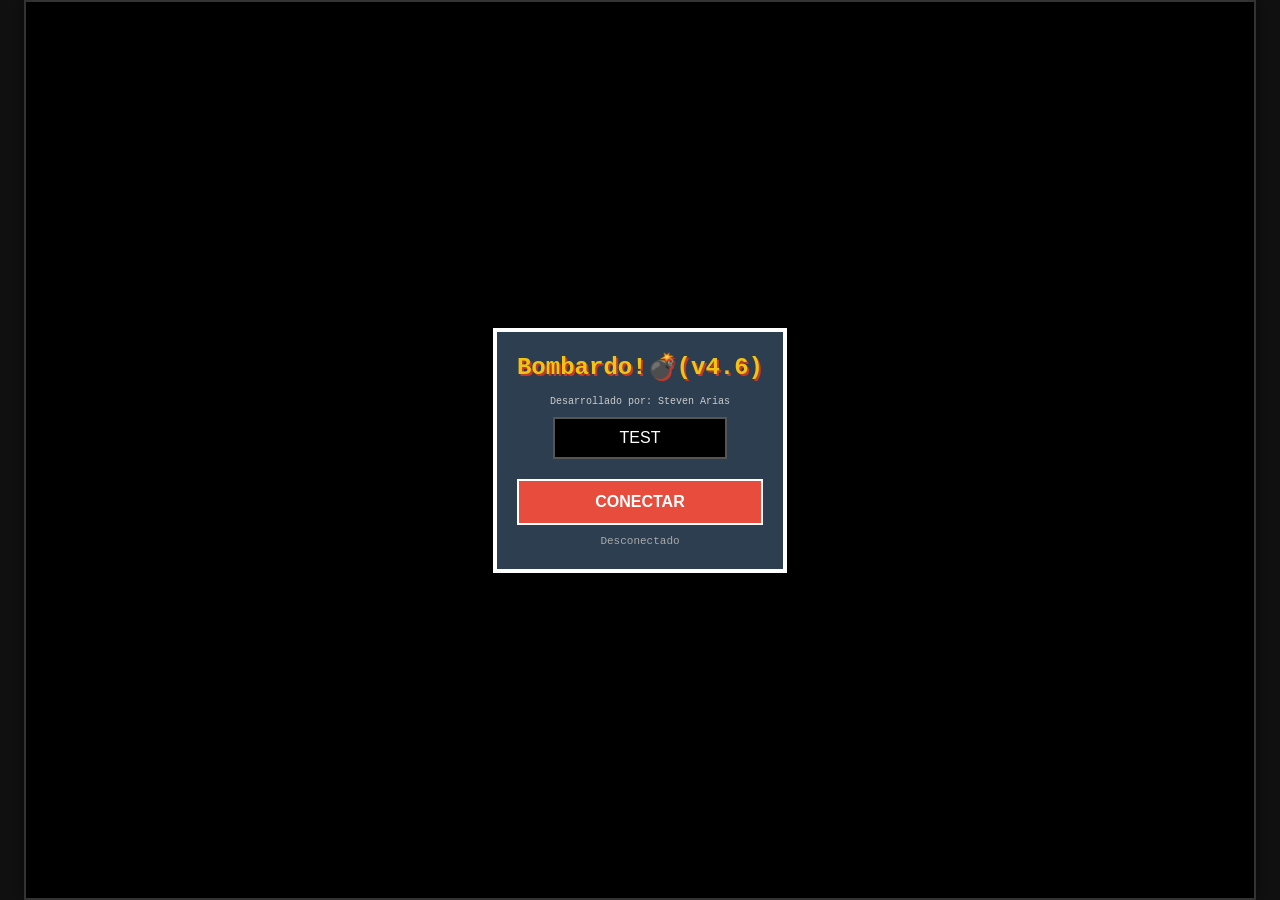
==== index.html @ a9475442 "Add player profiles and color selection to lobby Introduces a player profile editor in the lobby, al" ====
<!DOCTYPE html>
<html lang="es">
<head>
    <meta charset="UTF-8">
    <meta name="viewport" content="width=device-width, initial-scale=1.0, maximum-scale=1.0, user-scalable=no, viewport-fit=cover">
    <title>Bombardo v4.6</title>
    <style>
        /* --- LAYOUT PRINCIPAL --- */
        body {
            margin: 0; padding: 0; background-color: #111;
            height: 100vh; width: 100vw;
            display: flex; flex-direction: column; align-items: center; justify-content: center;
            overflow: hidden; touch-action: none; font-family: 'Courier New', monospace;
            user-select: none; -webkit-user-select: none;
        }

        /* HUD JUEGO (BARRA SUPERIOR) */
        #hud { 
            display: none; /* Se activa con JS display:flex */
            width: 100%;
            max-width: 480px; /* Mismo ancho que el juego */
            justify-content: space-between;
            align-items: center;
            padding: 4px 0;
            margin-bottom: 4px; /* Separación del canvas */
            background-color: #1a1a1a;
            box-sizing: border-box;
            border-bottom: 2px solid #333;
        }

        .score-box { 
            background: #2c3e50; 
            padding: 6px 2px; 
            color: white; 
            font-weight: bold; 
            border: 1px solid #444; 
            font-size: 10px; /* Ajustado para nombres de 5 letras */
            text-shadow: 1px 1px 0 #000; 
            margin: 0 2px;
            text-align: center;
            flex: 1; /* Repartir espacio equitativamente */
            white-space: nowrap;
            overflow: hidden;
            border-radius: 4px;
        }
        
        /* Caja del Timer fija para que no baile */
        #timer-box { 
            color: #fff; 
            border: 1px solid #f1c40f; 
            flex: 0 0 50px; /* Ancho fijo */
            background: #222;
        }

        /* CONTENEDOR DEL JUEGO */
        #game-viewport {
            position: relative; background: #000;
            box-shadow: 0 0 20px rgba(0,0,0,0.5); 
            width: 480px; height: 352px; /* 15x11 tiles de 32px */
            flex-shrink: 1; display: flex; justify-content: center; align-items: center;
            overflow: hidden;
            border: 2px solid #333;
        }
        
        /* FIX PIXEL ART */
        canvas { 
            display: block; width: 100%; height: 100%;
            image-rendering: pixelated;
            image-rendering: crisp-edges;
        }
        
        /* --- UI --- */
        .screen-layer {
            position: absolute; top: 0; left: 0; width: 100%; height: 100%;
            display: flex; flex-direction: column; align-items: center; justify-content: center;
            background: rgba(0, 0, 0, 0.9); z-index: 100;
        }
        
        .panel { 
            background: #2c3e50; border: 4px solid #fff; padding: 20px; 
            text-align: center; min-width: 280px; box-sizing: border-box; 
            box-shadow: 0 10px 20px rgba(0,0,0,0.5);
        }
        h1 { color: #f1c40f; margin: 0 0 15px 0; font-size: 24px; text-shadow: 2px 2px #c0392b; }
        
        input { 
            padding: 10px; background: #000; color: #fff; border: 2px solid #555; 
            text-align: center; display: block; margin: 0 auto 15px auto; 
            width: 150px; text-transform: uppercase; font-size: 16px; 
        }
        
        button { 
            padding: 12px 20px; background: #e74c3c; color: white; border: 2px solid #fff; 
            font-weight: bold; width: 100%; font-size: 16px; cursor: pointer; margin-top: 5px; 
        }
        button:active { transform: scale(0.95); background: #c0392b; }
        button:disabled { background: #555; color: #888; border-color: #555; cursor: not-allowed; transform: none; }
        
        #btnReady { background: #2ecc71; margin-top: 10px; }
        #btnReady.is-ready { background: #7f8c8d; }

        #login-log { font-size: 11px; color: #aaa; margin-top: 10px; min-height: 14px; }

        /* LOBBY */
        .lobby-grid { display: grid; grid-template-columns: 1fr 1fr; gap: 10px; margin-bottom: 15px; }
        .player-slot { 
            background: #333; padding: 10px; border: 2px solid #555; 
            color: #777; font-size: 12px; font-weight: bold; text-shadow: 1px 1px 0 #000;
            display: flex; flex-direction: column; align-items: center; justify-content: center;
            position: relative;
        }
        .player-slot.active { border-color: #fff; color: #fff; }
        .ready-badge {
            position: absolute; bottom: 2px; right: 2px; font-size: 14px; color: #2ecc71;
            display: none; text-shadow: 0 0 2px #000;
        }
        .player-slot.ready .ready-badge { display: block; }
        
        /* COLORES DE UI ACTUALIZADOS - Paleta de Jugadores */
        .player-slot.p1.active { background: #ac3232; } 
        .player-slot.p2.active { background: #3498db; } 
        .player-slot.p3.active { background: #f1c40f; } 
        .player-slot.p4.active { background: #9b59b6; } 

        /* PERFIL */
        #profile-editor {
            background: #34495e; padding: 10px; margin-bottom: 15px; border: 1px dashed #7f8c8d;
            transition: opacity 0.3s;
        }
        #profile-editor.locked { opacity: 0.5; pointer-events: none; }

        .color-palette { display: flex; justify-content: center; gap: 5px; margin-top: 5px; }
        .color-btn { width: 24px; height: 24px; border: 2px solid #000; cursor: pointer; transition: transform 0.1s; }
        .color-btn:hover { transform: scale(1.1); }
        .color-btn.selected { border-color: #fff; box-shadow: 0 0 5px #fff; transform: scale(1.2); z-index: 2; }
        .color-btn.taken { opacity: 0.2; cursor: not-allowed; border-color: #555; transform: scale(0.8); }

        /* OVERLAY */
        #game-over-overlay {
            position: absolute; top: 0; left: 0; width: 100%; height: 100%;
            background: rgba(0,0,0,0.8); display: flex; flex-direction: column;
            align-items: center; justify-content: center; z-index: 50;
        }

        /* CONTROLES */
        #gamepad-area {
            display: none; width: 100%; min-height: 240px; 
            background: #1a1a1a; border-top: 4px solid #333;
            flex-direction: row; justify-content: space-between; align-items: flex-start;
            padding: 20px 30px; padding-bottom: max(20px, env(safe-area-inset-bottom));
            box-sizing: border-box; flex-shrink: 0;
        }
        .gp-btn { 
            position: absolute; background-image: url('sprites.png'); 
            background-repeat: no-repeat; image-rendering: pixelated; 
        }
        .gp-btn:active { filter: brightness(1.2); transform: scale(0.95); }
        .d-pad { position: relative; width: 180px; height: 180px; }
        .arrow-btn { width: 64px; height: 64px; background-size: 448px 256px; background-position: -128px -192px; }
        #btn-up { left: 58px; top: 0; } 
        #btn-down { left: 58px; bottom: 0; transform: rotate(180deg); }
        #btn-left { left: 0; top: 58px; transform: rotate(-90deg); } 
        #btn-right { right: 0; top: 58px; transform: rotate(90deg); }
        #action-wrapper { position: relative; width: 120px; height: 120px; display: flex; justify-content: center; align-items: center; margin-top: 20px; }
        #action-btn { position: relative; width: 80px; height: 80px; background-size: 560px 320px; background-position: -160px -80px; background-color: #c0392b; border-radius: 50%; border: 4px solid rgba(255,255,255,0.2); box-shadow: 0 8px 0 #000; }
        #action-btn:active { box-shadow: 0 4px 0 #000; transform: translateY(4px); }

    </style>
</head>
<body>

    <!-- HUD JUEGO (Mellado y reubicado encima del viewport) -->
    <div id="hud" style="display:none;">
        <div id="timer-box" class="score-box">120</div>
        <div id="p1-score" class="score-box">P1: 0</div>
        <div id="p2-score" class="score-box">P2: 0</div>
        <div id="p3-score" class="score-box" style="display:none;">P3: 0</div>
        <div id="p4-score" class="score-box" style="display:none;">P4: 0</div>
    </div>

    <div id="game-viewport">
        <canvas id="gameCanvas"></canvas>
        
        <div id="game-over-overlay" style="display:none;">
            <h1 id="winner-text" style="font-size: 40px; color: #f1c40f;">GANADOR</h1>
            <p id="winner-reason" style="color: white; margin-top:0;">...</p>
            <button onclick="location.reload()" style="width: auto; padding: 10px 30px;">REINICIAR</button>
        </div>

        <div id="screen-loading" class="screen-layer">
            <h1 style="color:white;">CARGANDO...</h1>
        </div>

        <div id="screen-login" class="screen-layer" style="display:none;">
            <div class="panel">
                <h1>Bombardo!💣(v4.6)</h1>
                <div style="font-size:10px; margin-bottom:10px; color:#ccc;">Desarrollado por: Steven Arias</div>
                <input type="text" id="roomInput" placeholder="ID SALA" value="TEST" maxlength="6">
                <button id="btnConnect" onclick="connectToServer()">CONECTAR</button>
                <div id="login-log">Desconectado</div>
            </div>
        </div>

        <div id="screen-lobby" class="screen-layer" style="display:none;">
            <div class="panel">
                <h1 style="font-size:20px; margin-bottom: 5px;">SALA DE ESPERA</h1>
                
                <div id="profile-editor">
                    <div style="font-size: 10px; color: #ccc; margin-bottom: 5px;">MI PERFIL</div>
                    <input type="text" id="my-name-input" placeholder="NOMBRE" maxlength="5" style="width: 100px; padding: 5px; margin-bottom: 5px;">
                    <div class="color-palette" id="color-palette"></div>
                </div>

                <button id="btnReady" onclick="toggleReady()">¡ESTOY LISTO!</button>

                <div class="lobby-grid" style="margin-top:15px;">
                    <div id="slot-1" class="player-slot">P1 (HOST)<span class="ready-badge">✔</span></div>
                    <div id="slot-2" class="player-slot">P2: ...<span class="ready-badge">✔</span></div>
                    <div id="slot-3" class="player-slot">P3: ...<span class="ready-badge">✔</span></div>
                    <div id="slot-4" class="player-slot">P4: ...<span class="ready-badge">✔</span></div>
                </div>
                
                <button id="btnStartGame" onclick="hostStartGame()" disabled style="display:none; background:#f1c40f; color:#000;">INICIAR PARTIDA</button>
                <div style="font-size:10px; margin-top:10px; color:#aaa;" id="lobby-msg">Esperando al Host...</div>
            </div>
        </div>
    </div>

    <div id="gamepad-area">
        <div class="d-pad">
            <div id="btn-up" class="gp-btn arrow-btn"></div>
            <div id="btn-down" class="gp-btn arrow-btn"></div>
            <div id="btn-left" class="gp-btn arrow-btn"></div>
            <div id="btn-right" class="gp-btn arrow-btn"></div>
        </div>
        <div id="action-wrapper">
            <div id="action-btn" class="gp-btn"></div>
        </div>
    </div>

<script>
// --- CONFIGURACIÓN ---
const CONFIG = { 
    TILE: 32, COLS: 15, ROWS: 11, 
    WIDTH: 480, HEIGHT: 352, 
    SPEED: 2, 
    BRICK_DENSITY: 0.6, 
    BOMB_RANGE: 2, MAX_BOMBS: 2,
    WIN_SCORE: 3, 
    ROUND_TIME: 120
};

// Coordenadas Sprites
const SPRITES = {
    WALL_SOLID: {x:0, y:0}, WALL_BRICK: {x:1, y:0}, 
    FLOOR: {x:0, y:1}, // <-- COORDENADA AJUSTADA SEGÚN SOLICITUD
    BOMB_IDLE: [{x:0, y:2}, {x:1, y:2}], 
    EXPLOSION_CENTER: {x:2, y:2}, EXPLOSION_MID: {x:0, y:3}, EXPLOSION_END: {x:1, y:3}, 
    CHAR: {
        IDLE_DOWN: [{x:3, y:0}], WALK_DOWN: [{x:4, y:0}, {x:3, y:0}, {x:5, y:0}], 
        IDLE_SIDE: [{x:6, y:0}], WALK_SIDE: [{x:3, y:1}, {x:4, y:1}, {x:5, y:1}], 
        IDLE_UP: [{x:3, y:2}], WALK_UP: [{x:4, y:2}, {x:3, y:2}, {x:5, y:2}], 
        DIE: [{x:6, y:2}, {x:3, y:3}, {x:4, y:3}, {x:5, y:3}]  
    }
};

// Configuración ICE ampliada para mejorar conectividad
const ICE_SERVERS = {
    iceServers: [
        { urls: 'stun:stun.l.google.com:19302' },
        { urls: 'stun:stun1.l.google.com:19302' },
        { urls: 'stun:stun2.l.google.com:19302' },
        { urls: 'stun:stun3.l.google.com:19302' },
        { urls: 'stun:stun4.l.google.com:19302' },
    ]
};

// Paleta de Colores
const PALETTE = [
    { name: 'Red', hex: '#ac3232', filter: 'none' }, // Original
    { name: 'Blue', hex: '#3498db', filter: 'hue-rotate(210deg) brightness(1.2)' },
    { name: 'Green', hex: '#2ecc71', filter: 'hue-rotate(120deg) brightness(1.2)' },
    { name: 'Yellow', hex: '#f1c40f', filter: 'hue-rotate(60deg) brightness(1.5)' },
    { name: 'Purple', hex: '#9b59b6', filter: 'hue-rotate(290deg) brightness(1.1)' },
    { name: 'Cyan', hex: '#00cec9', filter: 'hue-rotate(180deg) brightness(1.3)' }
];

// --- CARGA Y CACHÉ DE ASSETS ---
const assets = { 
    spritesheet: new Image(), 
    coloredSheets: [], 
    loaded: false 
};

function loadAssets() {
    assets.spritesheet.src = 'sprites.png';
    assets.spritesheet.onload = () => { 
        generateColoredSprites();
        assets.loaded = true; 
        console.log("Sprites y caché generados.");
        showLoginScreen(); 
    };
    assets.spritesheet.onerror = () => {
        console.warn("Error sprites.");
        assets.loaded = false;
        showLoginScreen();
    };
}

// CACHÉ DE SPRITES
function generateColoredSprites() {
    PALETTE.forEach((pal, idx) => {
        const c = document.createElement('canvas');
        c.width = assets.spritesheet.width;
        c.height = assets.spritesheet.height;
        const ctx = c.getContext('2d');
        ctx.imageSmoothingEnabled = false; 
        if (pal.filter !== 'none') ctx.filter = pal.filter;
        ctx.drawImage(assets.spritesheet, 0, 0);
        assets.coloredSheets[idx] = c;
    });
}

function showLoginScreen() {
    document.getElementById('screen-loading').style.display = 'none';
    document.getElementById('screen-login').style.display = 'flex';
    init(); 
    initUI();
}

// --- ESTADO ---
let mapGrid = [];
let bombs = []; 
let explosions = []; 
const TILE_TYPE = { EMPTY: 0, WALL: 1, BRICK: 2, BOMB: 3 };

const state = {
    status: 'LOGIN', 
    input: { x: 0, y: 0, active: false },
    localPlayer: null,
    players: {}, 
    lobbyPlayers: {}, 
    frame: 0,
    scores: { 1:0, 2:0, 3:0, 4:0 },
    processingDeath: false,
    winner: null,
    timeLeft: CONFIG.ROUND_TIME
};

let myProfile = { name: '', colorIdx: 0, isReady: false };

function initUI() {
    const nameInput = document.getElementById('my-name-input');
    nameInput.replaceWith(nameInput.cloneNode(true));
    document.getElementById('my-name-input').addEventListener('input', (e) => {
        if(myProfile.isReady) return; 
        myProfile.name = e.target.value.toUpperCase();
        if(net.id) sendProfileUpdate(); 
    });
    updatePaletteUI();
}

function updatePaletteUI() {
    const takenColors = new Set();
    for (let pid in state.lobbyPlayers) {
        if (parseInt(pid) !== net.id) {
            takenColors.add(state.lobbyPlayers[pid].colorIdx);
        }
    }

    const container = document.getElementById('color-palette');
    container.innerHTML = '';
    
    PALETTE.forEach((col, idx) => {
        const d = document.createElement('div');
        d.className = 'color-btn';
        d.style.backgroundColor = col.hex;
        
        if (idx === myProfile.colorIdx) d.classList.add('selected');
        
        if (takenColors.has(idx)) {
            d.classList.add('taken');
        } else {
            d.onclick = () => {
                if(!myProfile.isReady) setLocalColor(idx);
            };
        }
        container.appendChild(d);
    });
}

function setLocalColor(idx) {
    for (let pid in state.lobbyPlayers) {
        if (parseInt(pid) !== net.id && state.lobbyPlayers[pid].colorIdx === idx) return;
    }
    myProfile.colorIdx = idx;
    updatePaletteUI();
    if(net.id) sendProfileUpdate();
}

function toggleReady() {
    if(!net.id) return;
    if(net.id === 1) return;

    myProfile.isReady = !myProfile.isReady;
    
    const btn = document.getElementById('btnReady');
    const editor = document.getElementById('profile-editor');
    
    if(myProfile.isReady) {
        btn.innerText = "CANCELAR / EDITAR";
        btn.classList.add('is-ready');
        editor.classList.add('locked');
        document.getElementById('my-name-input').disabled = true;
    } else {
        btn.innerText = "¡ESTOY LISTO!";
        btn.classList.remove('is-ready');
        editor.classList.remove('locked');
        document.getElementById('my-name-input').disabled = false;
    }
    
    sendProfileUpdate();
}

function sendProfileUpdate() {
    net.send({ 
        t: 'profile_update', 
        id: net.id, 
        name: myProfile.name || `P${net.id}`, 
        cIdx: myProfile.colorIdx,
        rdy: myProfile.isReady 
    });
    updateLobbyData(net.id, myProfile.name || `P${net.id}`, myProfile.colorIdx, myProfile.isReady);
}

function updateLobbyData(id, name, colorIdx, isReady) {
    state.lobbyPlayers[id] = { name: name, colorIdx: colorIdx, isReady: isReady };
    renderLobbySlots();
    updatePaletteUI();
    
    if(net.id === 1) {
        const btnStart = document.getElementById('btnStartGame');
        const others = Object.keys(state.lobbyPlayers).filter(pid => pid != 1);
        const allReady = others.length > 0 && others.every(pid => state.lobbyPlayers[pid].isReady);
        
        if(allReady || others.length === 0) {
            btnStart.disabled = false;
            btnStart.style.opacity = "1";
            btnStart.innerText = "INICIAR PARTIDA";
        } else {
            btnStart.disabled = true;
            btnStart.style.opacity = "0.5";
            btnStart.innerText = "ESPERANDO JUGADORES...";
        }
    }

    if(state.players[id]) {
        state.players[id].name = name;
        state.players[id].colorIdx = colorIdx;
    }
}

function renderLobbySlots() {
    for(let i=1; i<=4; i++) {
        const slot = document.getElementById(`slot-${i}`);
        const pData = state.lobbyPlayers[i];
        if (pData) {
            slot.classList.add('active');
            slot.innerText = `${pData.name} ${i===1?'(HOST)':''}`;
            const colorInfo = PALETTE[pData.colorIdx] || PALETTE[0];
            slot.style.backgroundColor = colorInfo.hex;
            slot.style.color = (pData.colorIdx === 3 || pData.colorIdx === 5) ? '#000' : '#fff';
            if(pData.isReady || i === 1) slot.classList.add('ready');
            else slot.classList.remove('ready');
        } else {
            slot.classList.remove('active');
            slot.classList.remove('ready');
            slot.style.backgroundColor = '#333';
            slot.style.color = '#777';
            slot.innerText = `P${i}: ...`;
        }
    }
    // Update Score colors and names
    for(let i=1; i<=4; i++) {
        const pData = state.lobbyPlayers[i];
        const el = document.getElementById(`p${i}-score`);
        if(pData) {
            el.innerText = `${pData.name}: ${state.scores[i] || 0}`;
            el.style.color = PALETTE[pData.colorIdx].hex;
        } else {
            el.style.display = 'none';
        }
    }
}

// --- RED ---
class Net {
    constructor() { this.ws=null; this.id=0; this.peers={}; }
    connect(room) {
        log("Conectando...");
        this.ws = new WebSocket('wss://bomber-server.onrender.com');
        this.ws.onopen = () => this.ws.send(JSON.stringify({type:'join', room:room}));
        this.ws.onmessage = e => this.handle(JSON.parse(e.data));
        this.ws.onerror = () => log("Error WS");
    }
    async handle(m) {
        switch(m.type) {
            case 'id': 
                this.id = m.id; 
                if(!myProfile.name) {
                    myProfile.name = `P${m.id}`;
                    document.getElementById('my-name-input').value = myProfile.name;
                }
                let startColor = (m.id - 1) % PALETTE.length;
                myProfile.colorIdx = startColor;
                if(m.id === 1) document.getElementById('btnReady').style.display = 'none';
                enterLobby(m.id); 
                break;
            case 'peer_connected': this.initRTC(m.id, true); break;
            case 'offer': 
                if(!this.peers[m.origin]) this.initRTC(m.origin, false);
                await this.peers[m.origin].rtc.setRemoteDescription(m.sdp);
                // Vaciar cola de candidatos pendientes si la hay
                if(this.peers[m.origin].pendingCandidates) {
                    for(let c of this.peers[m.origin].pendingCandidates) {
                        await this.peers[m.origin].rtc.addIceCandidate(c);
                    }
                    this.peers[m.origin].pendingCandidates = [];
                }
                
                setTimeout(async()=>{
                    const a=await this.peers[m.origin].rtc.createAnswer();
                    await this.peers[m.origin].rtc.setLocalDescription(a);
                    this.sig({type:'answer', sdp:a, target:m.origin});
                }, 500);
                break;
            case 'answer': 
                if(this.peers[m.origin]) await this.peers[m.origin].rtc.setRemoteDescription(m.sdp); 
                break;
            case 'candidate': 
                if(this.peers[m.origin]) {
                    const p = this.peers[m.origin];
                    // FIX: Cola de espera para candidatos tempraneros
                    if (p.rtc.remoteDescription) {
                        await p.rtc.addIceCandidate(m.candidate);
                    } else {
                        if (!p.pendingCandidates) p.pendingCandidates = [];
                        p.pendingCandidates.push(m.candidate);
                    }
                }
                break;
        }
    }
    sig(d) { if(this.ws) this.ws.send(JSON.stringify(d)); }
    initRTC(peerId, offerer) {
        const rtc = new RTCPeerConnection(ICE_SERVERS);
        this.peers[peerId] = { rtc: rtc, ch: null, pendingCandidates: [] };
        
        rtc.onicecandidate = e => { if(e.candidate) this.sig({type:'candidate', candidate:e.candidate, target:peerId}); };
        
        rtc.onconnectionstatechange = () => { 
            console.log(`Conexión con P${peerId}: ${rtc.connectionState}`);
            if(rtc.connectionState==='disconnected' || rtc.connectionState === 'failed') {
                delete state.lobbyPlayers[peerId];
                renderLobbySlots();
                updatePaletteUI();
            }
        };
        
        if(offerer) {
            const ch = rtc.createDataChannel("game", {ordered:false, maxRetransmits:0});
            this.peers[peerId].ch = ch;
            this.setupCh(ch, peerId);
            rtc.createOffer().then(o => { rtc.setLocalDescription(o); this.sig({type:'offer', sdp:o, target:peerId}); });
        } else {
            rtc.ondatachannel = e => { this.peers[peerId].ch = e.channel; this.setupCh(e.channel, peerId); };
        }
    }
    setupCh(ch, peerId) { 
        ch.onmessage = e => onNetData(JSON.parse(e.data), peerId); 
        ch.onopen = () => {
            console.log(`DataChannel abierto con P${peerId}`);
            sendProfileUpdate();
            if(this.id === 1) this.send({ t:'lobby_sync_full', list: state.lobbyPlayers });
        };
    }
    send(d) { 
        const msg = JSON.stringify(d);
        for(let pid in this.peers) {
            const p = this.peers[pid];
            if(p.ch && p.ch.readyState==='open') p.ch.send(msg);
        }
    }
    broadcast(d) { this.send(d); }
}

// --- JUEGO ---
class Player {
    constructor(id, col, row, name, colorIdx) {
        this.id = id;
        this.name = name;
        this.colorIdx = colorIdx;
        this.spawnX = col * CONFIG.TILE; this.spawnY = row * CONFIG.TILE;
        this.activeBombs = 0;
        this.sentIdlePacket = true;
        this.reset();
    }
    reset() {
        this.x = this.spawnX; this.y = this.spawnY;
        this.targetX = this.x; this.targetY = this.y;
        this.isMoving = false; this.isDead = false;
        this.animState = 'IDLE_DOWN'; this.facingLeft = false;
        this.deadTimer = 0; this.activeBombs = 0;
        this.sentIdlePacket = true;
    }
    die() { 
        if(this.isDead) return; 
        this.isDead = true; 
        this.animState = 'DIE'; 
        this.deadTimer = 90; 
    }
    update() {
        if (this.isDead) {
            if (this.deadTimer > 0) this.deadTimer--;
            else if (this.deadTimer === 0) {
                this.deadTimer = -1;
                this.reset(); 
                if(this.id === net.id) net.send({ t:'respawn', id:this.id });
            }
            return;
        }
        if (this.isMoving) {
            if (this.id === net.id) {
                if (this.targetY > this.y) this.animState = 'WALK_DOWN';
                else if (this.targetY < this.y) this.animState = 'WALK_UP';
                else if (this.targetX > this.x) { this.animState = 'WALK_SIDE'; this.facingLeft = false; }
                else if (this.targetX < this.x) { this.animState = 'WALK_SIDE'; this.facingLeft = true; }
            }
            if (this.x < this.targetX) this.x += CONFIG.SPEED;
            if (this.x > this.targetX) this.x -= CONFIG.SPEED;
            if (this.y < this.targetY) this.y += CONFIG.SPEED;
            if (this.y > this.targetY) this.y -= CONFIG.SPEED;
            if (this.x === this.targetX && this.y === this.targetY) {
                this.isMoving = false;
                this.checkInput();
            }
        } else {
            if (this.id === net.id) {
                if (this.animState === 'WALK_DOWN') this.animState = 'IDLE_DOWN';
                if (this.animState === 'WALK_UP') this.animState = 'IDLE_UP';
                if (this.animState === 'WALK_SIDE') this.animState = 'IDLE_SIDE';
            }
            this.checkInput();
        }
    }
    checkInput() {
        if (this.id !== net.id) return; 
        if (state.winner) return;
        if (state.input.active) {
            let col = Math.round(this.x / CONFIG.TILE);
            let row = Math.round(this.y / CONFIG.TILE);
            let nextCol = col + state.input.x;
            let nextRow = row + state.input.y;
            if (nextCol < 0 || nextCol >= CONFIG.COLS || nextRow < 0 || nextRow >= CONFIG.ROWS) return;
            if (mapGrid[nextRow][nextCol] !== TILE_TYPE.EMPTY) return; 
            const bombAtDest = bombs.find(b => b.col === nextCol && b.row === nextRow);
            if (bombAtDest) return;
            
            this.targetX = nextCol * CONFIG.TILE;
            this.targetY = nextRow * CONFIG.TILE;
            this.isMoving = true;
            this.sentIdlePacket = false; 
            let nextAnim = this.animState;
            let facing = this.facingLeft;
            if(state.input.y > 0) nextAnim = 'WALK_DOWN';
            else if(state.input.y < 0) nextAnim = 'WALK_UP';
            else if(state.input.x > 0) { nextAnim = 'WALK_SIDE'; facing = false; }
            else if(state.input.x < 0) { nextAnim = 'WALK_SIDE'; facing = true; }
            net.send({ t:'m', tx:this.targetX, ty:this.targetY, x:this.x, y:this.y, id:this.id, a: nextAnim, f: facing });
        } else {
            if (!this.sentIdlePacket) {
                let idleAnim = this.animState;
                if(idleAnim.startsWith('WALK_DOWN')) idleAnim = 'IDLE_DOWN';
                if(idleAnim.startsWith('WALK_UP')) idleAnim = 'IDLE_UP';
                if(idleAnim.startsWith('WALK_SIDE')) idleAnim = 'IDLE_SIDE';
                this.animState = idleAnim;
                net.send({ t:'m', tx:this.x, ty:this.y, x:this.x, y:this.y, id:this.id, a: idleAnim, f: this.facingLeft });
                this.sentIdlePacket = true;
            }
        }
    }
    placeBomb() {
        if (this.isDead || this.activeBombs >= CONFIG.MAX_BOMBS || state.winner) return;
        const c = Math.round(this.x / CONFIG.TILE);
        const r = Math.round(this.y / CONFIG.TILE);
        if (mapGrid[r][c] === TILE_TYPE.BOMB) return; 
        if (bombs.some(b => b.col === c && b.row === r)) return;
        createBomb(c, r, this.id);
        this.activeBombs++;
        net.send({ t:'b', c:c, r:r, oid:this.id });
    }
    draw(ctx) {
        if (this.isDead && this.deadTimer <= 0) return; 
        const animData = SPRITES.CHAR[this.animState];
        let frameIdx = 0;
        if (this.animState === 'DIE') {
            const total = animData.length;
            frameIdx = Math.min(Math.floor((1 - (this.deadTimer / 90)) * total), total - 1);
        } else frameIdx = Math.floor(state.frame / 10) % animData.length;
        const coords = animData[frameIdx];
        // FIX BLUR: Usar enteros para dibujar
        const drawX = Math.floor(this.x); 
        const drawY = Math.floor(this.y - 8); 
        
        ctx.save();
        if (this.facingLeft) {
            ctx.translate(drawX + CONFIG.TILE, drawY);
            ctx.scale(-1, 1);
            drawSprite(ctx, coords, 0, 0, this.colorIdx);
        } else {
            drawSprite(ctx, coords, drawX, drawY, this.colorIdx);
        }
        ctx.restore();

        if (!this.isDead) {
            // INDICADOR TRIÁNGULO (Performance Maxima vs Texto)
            const colors = { 0:'#ac3232', 1:'#3498db', 2:'#2ecc71', 3:'#f1c40f', 4:'#9b59b6', 5:'#00cec9' };
            ctx.fillStyle = colors[this.colorIdx] || '#fff';
            ctx.beginPath();
            ctx.moveTo(Math.floor(this.x + 16), Math.floor(this.y - 12));
            ctx.lineTo(Math.floor(this.x + 12), Math.floor(this.y - 18));
            ctx.lineTo(Math.floor(this.x + 20), Math.floor(this.y - 18));
            ctx.fill();
        }
    }
}

class Bomb {
    constructor(col, row, ownerId) {
        this.col = col; this.row = row; this.ownerId = ownerId;
        this.timer = 180; this.exploded = false;
    }
    update() { if(this.exploded) return true; this.timer--; return this.timer <= 0; }
    detonate() { this.timer = 0; this.exploded = true; }
    draw(ctx) {
        const frames = SPRITES.BOMB_IDLE;
        const idx = Math.floor(state.frame / 15) % frames.length;
        drawSprite(ctx, frames[idx], this.col*CONFIG.TILE, this.row*CONFIG.TILE);
    }
}

class Explosion {
    constructor(col, row, ownerId, type) {
        this.col = col; this.row = row; this.ownerId = ownerId;
        this.timer = 30; this.sprite = type === 'center' ? SPRITES.EXPLOSION_CENTER : SPRITES.EXPLOSION_MID;
    }
    update() { 
        this.timer--; 
        checkPlayerHit(this.col, this.row, state.localPlayer, this.ownerId);
        for(let pid in state.players) checkPlayerHit(this.col, this.row, state.players[pid], this.ownerId);
        return this.timer <= 0; 
    }
    draw(ctx) { if (Math.floor(this.timer/3)%2===0) drawSprite(ctx, this.sprite, this.col*CONFIG.TILE, this.row*CONFIG.TILE); }
}

function checkPlayerHit(c, r, player, killerId) {
    if (!player || player.isDead || state.winner) return;
    if (Math.round(player.x / CONFIG.TILE) === c && Math.round(player.y / CONFIG.TILE) === r) {
        player.die(); 
        updateScore(killerId, player.id);
    }
}

function updateScore(killerId, victimId) {
    if (state.processingDeath || state.winner) return;
    state.processingDeath = true; 
    setTimeout(() => state.processingDeath = false, 500);
    if (killerId === victimId) state.scores[killerId] = Math.max(0, (state.scores[killerId] || 0) - 1);
    else { if(!state.scores[killerId]) state.scores[killerId] = 0; state.scores[killerId]++; }
    renderLobbySlots(); 
    checkWinCondition();
}

function checkWinCondition() {
    for(let pid in state.scores) {
        if(state.scores[pid] >= CONFIG.WIN_SCORE) {
            const pName = state.lobbyPlayers[pid] ? state.lobbyPlayers[pid].name : `P${pid}`;
            endGame(pName, `Llegó a ${CONFIG.WIN_SCORE} puntos`);
            return;
        }
    }
}

function endGame(winnerName, reason) {
    state.winner = winnerName;
    document.getElementById('game-over-overlay').style.display = 'flex';
    document.getElementById('winner-text').innerText = `GANADOR ${winnerName}`;
    document.getElementById('winner-reason').innerText = reason;
}

function updateHUD() {
    const timerEl = document.getElementById('timer-box');
    if(timerEl) {
        timerEl.innerText = state.timeLeft;
        timerEl.style.color = state.timeLeft < 10 ? '#e74c3c' : '#fff';
    }
}

function drawSprite(ctx, coord, x, y, colorIdx = -1) {
    if (!assets.loaded || !coord) return;
    
    // Seleccionar hoja fuente (caché o normal)
    let source = assets.spritesheet;
    if (colorIdx >= 0 && assets.coloredSheets[colorIdx]) {
        source = assets.coloredSheets[colorIdx];
    }

    ctx.drawImage(source, coord.x*32, coord.y*32, 32, 32, x, y, 32, 32);
}

// --- MAIN LOOP ---
const canvas = document.getElementById('gameCanvas');
const ctx = canvas.getContext('2d');
const net = new Net();

window.onload = loadAssets;

function init() {
    ctx.imageSmoothingEnabled = false; // FIX BLUR
    window.addEventListener('resize', resizeViewport);
    setupInputs();
    if('ontouchstart' in window || navigator.maxTouchPoints > 0) {
        document.getElementById('gamepad-area').style.display = 'flex';
    }
    resizeViewport();
    generateMap(); 
    requestAnimationFrame(gameLoop);
}

function connectToServer() {
    const room = document.getElementById('roomInput').value;
    if(!room) return;
    document.getElementById('btnConnect').disabled = true;
    document.getElementById('btnConnect').innerText = "...";
    net.connect(room.toUpperCase());
}

function enterLobby(myId) {
    state.status = 'LOBBY';
    document.getElementById('screen-login').style.display = 'none';
    document.getElementById('screen-lobby').style.display = 'flex';
    sendProfileUpdate();
    if(myId === 1) {
        document.getElementById('btnStartGame').style.display = 'block';
        document.getElementById('btnStartGame').disabled = false;
        document.getElementById('lobby-msg').innerText = "Eres el HOST. Espera jugadores y dale a Iniciar.";
    }
}

function hostStartGame() {
    if(net.id !== 1) return;
    generateMap();
    state.timeLeft = CONFIG.ROUND_TIME; 
    net.send({ t:'start', grid:mapGrid });
    beginGameLoop();
}

function beginGameLoop() {
    state.status = 'GAME';
    document.getElementById('screen-lobby').style.display = 'none';
    document.getElementById('hud').style.display = 'flex';
    for(let i=1; i<=4; i++) document.getElementById(`p${i}-score`).style.display = 'block';
    
    // Inicializar jugador local
    const info = getSpawnInfo(net.id);
    const myData = state.lobbyPlayers[net.id] || {name:`P${net.id}`, colorIdx:0};
    state.localPlayer = new Player(net.id, info.x, info.y, myData.name, myData.colorIdx);

    // Inicializar jugadores remotos inmediatamente para que sean visibles
    for(let pid in state.lobbyPlayers) {
        pid = parseInt(pid);
        if(pid !== net.id) {
            const pInfo = getSpawnInfo(pid);
            const pData = state.lobbyPlayers[pid];
            state.players[pid] = new Player(pid, pInfo.x, pInfo.y, pData.name, pData.colorIdx);
        }
    }
}

function onNetData(d, peerId) {
    const targetId = d.id || peerId;
    if (d.t === 'profile_update') { updateLobbyData(d.id, d.name, d.cIdx, d.rdy); return; }
    if (d.t === 'lobby_sync_full') { for(let pid in d.list) updateLobbyData(pid, d.list[pid].name, d.list[pid].colorIdx, d.list[pid].isReady); return; }

    if (state.status === 'LOBBY') {
        if(d.t === 'start') { mapGrid = d.grid; beginGameLoop(); }
        return;
    }
    if (state.status === 'GAME') {
        if (d.t === 'tick') { state.timeLeft = d.time; updateHUD(); return; }
        if (d.t === 'game_over') { 
            const pName = state.lobbyPlayers[d.winner] ? state.lobbyPlayers[d.winner].name : `P${d.winner}`;
            endGame(pName, "¡Tiempo Agotado!"); return; 
        }
        if (d.t === 'reset_round') {
            mapGrid = d.grid;
            if(state.localPlayer) state.localPlayer.reset();
            for(let k in state.players) state.players[k].reset();
            return;
        }
        let p = state.players[targetId];
        if (d.t === 'm') {
            if(!p) {
                const info = getSpawnInfo(targetId);
                const pData = state.lobbyPlayers[targetId] || {name:`P${targetId}`, colorIdx:0};
                state.players[targetId] = new Player(targetId, info.x, info.y, pData.name, pData.colorIdx);
                p = state.players[targetId];
            }
            p.x = d.x; p.y = d.y; p.targetX = d.tx; p.targetY = d.ty; p.isMoving = true;
            if(d.a) p.animState = d.a;
            if(typeof d.f !== 'undefined') p.facingLeft = d.f;
        }
        if (d.t === 'b') createBomb(d.c, d.r, d.oid);
        if (d.t === 'respawn' && p) p.reset();
    }
}

function getSpawnInfo(id) {
    const x = (id===1 || id===4) ? 1 : CONFIG.COLS - 2;
    const y = (id===1 || id===3) ? 1 : CONFIG.ROWS - 2;
    return { x: x, y: y };
}

function generateMap() {
    mapGrid = [];
    const safeZone = (c, r) => (c<=2 && r<=2) || (c>=CONFIG.COLS-3 && r>=CONFIG.ROWS-3) || (c>=CONFIG.COLS-3 && r<=2) || (c<=2 && r>=CONFIG.ROWS-3);
    for(let r=0; r<CONFIG.ROWS; r++) {
        let row = [];
        for(let c=0; c<CONFIG.COLS; c++) {
            if (r===0 || c===0 || r===CONFIG.ROWS-1 || c===CONFIG.COLS-1 || (r%2===0 && c%2===0)) row.push(TILE_TYPE.WALL);
            else if (!safeZone(c,r) && Math.random() < CONFIG.BRICK_DENSITY) row.push(TILE_TYPE.BRICK);
            else row.push(TILE_TYPE.EMPTY);
        }
        mapGrid.push(row);
    }
}

function createBomb(c, r, ownerId) { mapGrid[r][c] = TILE_TYPE.BOMB; bombs.push(new Bomb(c, r, ownerId)); }
function explode(bomb) {
    const centerC = bomb.col; const centerR = bomb.row; const ownerId = bomb.ownerId;
    if (state.localPlayer && state.localPlayer.id === ownerId) state.localPlayer.activeBombs--;
    else if (state.players[ownerId]) state.players[ownerId].activeBombs--;
    mapGrid[centerR][centerC] = TILE_TYPE.EMPTY;
    explosions.push(new Explosion(centerC, centerR, ownerId, 'center')); 
    const dirs = [{x:0, y:-1}, {x:0, y:1}, {x:-1, y:0}, {x:1, y:0}]; 
    dirs.forEach(dir => {
        for(let i=1; i<=CONFIG.BOMB_RANGE; i++) {
            const nc = centerC + (dir.x * i); const nr = centerR + (dir.y * i);
            if(nc<0 || nr<0 || nc>=CONFIG.COLS || nr>=CONFIG.ROWS) break;
            const type = mapGrid[nr][nc];
            if (type === TILE_TYPE.WALL) break; 
            if (type === TILE_TYPE.BRICK) { mapGrid[nr][nc] = TILE_TYPE.EMPTY; explosions.push(new Explosion(nc, nr, ownerId)); break; } 
            else if (type === TILE_TYPE.BOMB) {
                const chained = bombs.find(b => b.col === nc && b.row === nr && !b.exploded);
                if (chained) chained.detonate();
                explosions.push(new Explosion(nc, nr, ownerId));
            } else explosions.push(new Explosion(nc, nr, ownerId));
        }
    });
}

function checkMapReset() {
    let hasBricks = false;
    for(let r=0; r<CONFIG.ROWS; r++) {
        for(let c=0; c<CONFIG.COLS; c++) {
            if(mapGrid[r][c] === TILE_TYPE.BRICK) { hasBricks = true; break; }
        }
    }
    if(!hasBricks) {
        generateMap();
        if(state.localPlayer) state.localPlayer.reset();
        for(let k in state.players) state.players[k].reset();
        net.broadcast({t:'reset_round', grid:mapGrid});
    }
}

function resizeViewport() {
    const controlsH = document.getElementById('gamepad-area').style.display === 'flex' ? 240 : 0;
    const availW = window.innerWidth;
    const availH = window.innerHeight - controlsH;
    if (availH < 0) return; 
    const scale = Math.min(availW / CONFIG.WIDTH, availH / CONFIG.HEIGHT);
    const vp = document.getElementById('game-viewport');
    vp.style.width = (CONFIG.WIDTH * scale) + "px";
    vp.style.height = (CONFIG.HEIGHT * scale) + "px";
    canvas.width = CONFIG.WIDTH; 
    canvas.height = CONFIG.HEIGHT;
    ctx.imageSmoothingEnabled = false;
}

function gameLoop() { 
    state.frame++; 
    if(state.status === 'GAME') {
        update(); 
        draw(); 
        if(net.id === 1 && !state.winner) {
            if(state.frame % 60 === 0) { 
                state.timeLeft--;
                updateHUD();
                net.broadcast({t:'tick', time: state.timeLeft});
                if(state.timeLeft <= 0) {
                    let maxP = -1, winner = null;
                    for(let pid in state.scores) {
                        if(state.scores[pid] > maxP) { maxP = state.scores[pid]; winner = pid; }
                        else if(state.scores[pid] === maxP) winner = "EMPATE"; 
                    }
                    if(winner === "EMPATE") winner = null; 
                    net.broadcast({t:'game_over', winner: winner || 1});
                    const pName = state.lobbyPlayers[winner] ? state.lobbyPlayers[winner].name : `P${winner}`;
                    endGame(pName || 'EMPATE', "¡Tiempo Agotado!");
                }
            }
        }
    }
    requestAnimationFrame(gameLoop); 
}

function update() {
    if (state.localPlayer) state.localPlayer.update();
    for(let pid in state.players) state.players[pid].update(); 
    for (let i = bombs.length - 1; i >= 0; i--) { 
        const b = bombs[i]; 
        if (b.update()) { explode(b); bombs.splice(i, 1); if(net.id === 1) checkMapReset(); } 
    }
    for (let i = explosions.length - 1; i >= 0; i--) { if (explosions[i].update()) explosions.splice(i, 1); }
}

function draw() {
    ctx.imageSmoothingEnabled = false;
    ctx.fillStyle = "#222"; ctx.fillRect(0, 0, canvas.width, canvas.height);
    for(let r=0; r<CONFIG.ROWS; r++) {
        for(let c=0; c<CONFIG.COLS; c++) {
            const x = c*CONFIG.TILE; const y = r*CONFIG.TILE;
            const cell = mapGrid[r][c];
            drawSprite(ctx, SPRITES.FLOOR, x, y);
            if (cell === TILE_TYPE.WALL) drawSprite(ctx, SPRITES.WALL_SOLID, x, y);
            else if (cell === TILE_TYPE.BRICK) drawSprite(ctx, SPRITES.WALL_BRICK, x, y);
        }
    }
    bombs.forEach(b => b.draw(ctx));
    explosions.forEach(e => e.draw(ctx));
    const allPlayers = [];
    if(state.localPlayer) allPlayers.push(state.localPlayer);
    for(let pid in state.players) allPlayers.push(state.players[pid]);
    allPlayers.sort((a,b) => a.y - b.y);
    allPlayers.forEach(p => p.draw(ctx));
}

function setupInputs() {
    const setDir = (x, y) => { state.input.x = x; state.input.y = y; state.input.active = (x!==0 || y!==0); };
    window.onkeydown = e => {
        if(e.repeat) return;
        if(e.key==='ArrowUp'||e.key==='w') setDir(0,-1);
        if(e.key==='ArrowDown'||e.key==='s') setDir(0,1);
        if(e.key==='ArrowLeft'||e.key==='a') setDir(-1,0);
        if(e.key==='ArrowRight'||e.key==='d') setDir(1,0);
        if(e.code==='Space') { if(state.localPlayer) state.localPlayer.placeBomb(); }
    };
    window.onkeyup = e => { if(['ArrowUp','w','ArrowDown','s','ArrowLeft','a','ArrowRight','d'].includes(e.key)) setDir(0,0); };
    const btnAct = document.getElementById('action-btn');
    btnAct.addEventListener('touchstart', (e) => { e.preventDefault(); if(state.localPlayer) state.localPlayer.placeBomb(); }, {passive:false});
    bindTouch('btn-up',0,-1); bindTouch('btn-down',0,1); bindTouch('btn-left',-1,0); bindTouch('btn-right',1,0);
}
function bindTouch(id, x, y) {
    const el = document.getElementById(id);
    el.addEventListener('touchstart', (e) => { e.preventDefault(); state.input.x=x; state.input.y=y; state.input.active=true; el.style.opacity="0.6";}, {passive:false});
    el.addEventListener('touchend', (e) => { e.preventDefault(); state.input.active=false; el.style.opacity="1";});
}
function log(t) { if(document.getElementById('login-log')) document.getElementById('login-log').innerText = t; }
</script>
</body>
</html>
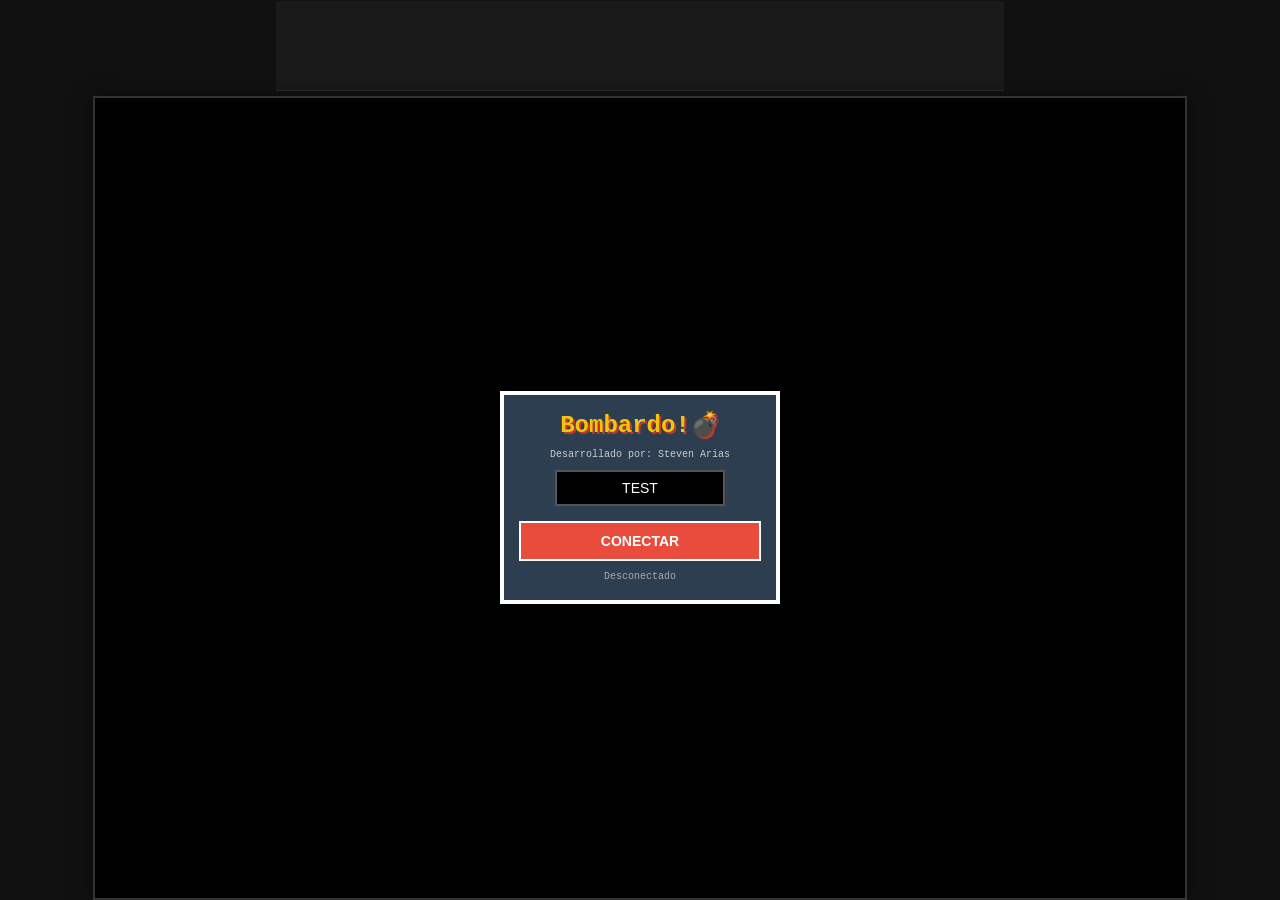
==== commit 580d3ddc: "Redesign HUD and lobby UI, add item stats bar Refactors the HUD into a new container with an additio" ====
--- a/index.html
+++ b/index.html
@@ -3,7 +3,7 @@
 <head>
     <meta charset="UTF-8">
     <meta name="viewport" content="width=device-width, initial-scale=1.0, maximum-scale=1.0, user-scalable=no, viewport-fit=cover">
-    <title>Bombardo v4.6</title>
+    <title>Bombardo v5.3</title>
     <style>
         /* --- LAYOUT PRINCIPAL --- */
         body {
@@ -14,214 +14,223 @@
             user-select: none; -webkit-user-select: none;
         }
 
-        /* HUD JUEGO (BARRA SUPERIOR) */
+        /* --- PUBLICIDAD --- */
+        #ad-container {
+            width: 100%; max-width: 728px; min-height: 90px; 
+            background-color: #1a1a1a; margin-bottom: 5px;
+            display: flex; justify-content: center; align-items: center;
+            border-bottom: 1px solid #333; box-sizing: border-box; flex-shrink: 0; overflow: hidden;
+        }
+        @media (max-height: 600px) { #ad-container { display: none; } }
+
+        /* --- HUD --- */
+        #hud-container {
+            width: 100%; max-width: 480px; display: none; flex-direction: column; margin-bottom: 4px;
+        }
         #hud { 
-            display: none; /* Se activa con JS display:flex */
-            width: 100%;
-            max-width: 480px; /* Mismo ancho que el juego */
-            justify-content: space-between;
-            align-items: center;
-            padding: 4px 0;
-            margin-bottom: 4px; /* Separación del canvas */
-            background-color: #1a1a1a;
-            box-sizing: border-box;
-            border-bottom: 2px solid #333;
-        }
-
+            display: flex; width: 100%; justify-content: space-between; align-items: center;
+            padding: 4px 0; background-color: #1a1a1a; box-sizing: border-box; border-bottom: 2px solid #333;
+        }
+        #stats-bar {
+            display: flex; justify-content: space-around; background: #222; color: #f1c40f; 
+            font-size: 10px; padding: 2px; border: 1px solid #444; border-top: none;
+        }
+        .stat-item { display: flex; align-items: center; gap: 4px; }
+        
+        /* CLASE GENÉRICA PARA ICONOS (HUD Y SETTINGS) */
+        /* Sheet 224x160. Escala 0.5x para UI = 112x80 */
+        /* Fila 5 (y=128px) -> Scaled y=64px */
+        /* A5(0,64), B5(16,64), C5(32,64) */
+        .ui-icon { 
+            width: 16px; height: 16px; display: inline-block; vertical-align: middle;
+            background-image: url('sprites.png'); 
+            background-size: 112px 80px; 
+            image-rendering: pixelated; 
+        }
+        .icon-fire { background-position: 0 -64px; }       /* A5 */
+        .icon-bomb { background-position: -16px -64px; }   /* B5 */
+        .icon-speed { background-position: -32px -64px; }  /* C5 */
+        
         .score-box { 
-            background: #2c3e50; 
-            padding: 6px 2px; 
-            color: white; 
-            font-weight: bold; 
-            border: 1px solid #444; 
-            font-size: 10px; /* Ajustado para nombres de 5 letras */
-            text-shadow: 1px 1px 0 #000; 
-            margin: 0 2px;
-            text-align: center;
-            flex: 1; /* Repartir espacio equitativamente */
-            white-space: nowrap;
-            overflow: hidden;
-            border-radius: 4px;
-        }
-        
-        /* Caja del Timer fija para que no baile */
-        #timer-box { 
-            color: #fff; 
-            border: 1px solid #f1c40f; 
-            flex: 0 0 50px; /* Ancho fijo */
-            background: #222;
-        }
-
-        /* CONTENEDOR DEL JUEGO */
+            background: #2c3e50; padding: 4px 2px; color: white; font-weight: bold; 
+            border: 1px solid #444; font-size: 10px; text-shadow: 1px 1px 0 #000; 
+            margin: 0 1px; text-align: center; flex: 1; white-space: nowrap; overflow: hidden; border-radius: 4px;
+        }
+        #timer-box { color: #fff; border: 1px solid #f1c40f; flex: 0 0 40px; background: #222; }
+
+        /* VIEWPORT */
         #game-viewport {
-            position: relative; background: #000;
-            box-shadow: 0 0 20px rgba(0,0,0,0.5); 
-            width: 480px; height: 352px; /* 15x11 tiles de 32px */
-            flex-shrink: 1; display: flex; justify-content: center; align-items: center;
-            overflow: hidden;
-            border: 2px solid #333;
-        }
-        
-        /* FIX PIXEL ART */
-        canvas { 
-            display: block; width: 100%; height: 100%;
-            image-rendering: pixelated;
-            image-rendering: crisp-edges;
-        }
-        
-        /* --- UI --- */
+            position: relative; background: #000; box-shadow: 0 0 20px rgba(0,0,0,0.5); 
+            width: 480px; height: 352px; flex-shrink: 1; 
+            display: flex; justify-content: center; align-items: center; overflow: hidden; border: 2px solid #333;
+        }
+        canvas { display: block; width: 100%; height: 100%; image-rendering: pixelated; }
+        
+        /* UI SCREENS */
         .screen-layer {
             position: absolute; top: 0; left: 0; width: 100%; height: 100%;
             display: flex; flex-direction: column; align-items: center; justify-content: center;
             background: rgba(0, 0, 0, 0.9); z-index: 100;
         }
-        
         .panel { 
-            background: #2c3e50; border: 4px solid #fff; padding: 20px; 
-            text-align: center; min-width: 280px; box-sizing: border-box; 
-            box-shadow: 0 10px 20px rgba(0,0,0,0.5);
-        }
-        h1 { color: #f1c40f; margin: 0 0 15px 0; font-size: 24px; text-shadow: 2px 2px #c0392b; }
-        
-        input { 
-            padding: 10px; background: #000; color: #fff; border: 2px solid #555; 
-            text-align: center; display: block; margin: 0 auto 15px auto; 
-            width: 150px; text-transform: uppercase; font-size: 16px; 
-        }
-        
+            background: #2c3e50; border: 4px solid #fff; padding: 15px; text-align: center; 
+            min-width: 280px; box-sizing: border-box; box-shadow: 0 10px 20px rgba(0,0,0,0.5);
+            max-height: 95vh; overflow-y: auto;
+        }
+        h1 { color: #f1c40f; margin: 0 0 10px 0; font-size: 24px; text-shadow: 2px 2px #c0392b; }
+        
+        input, select { 
+            padding: 8px; background: #000; color: #fff; border: 2px solid #555; 
+            text-align: center; display: block; margin: 0 auto 10px auto; width: 150px; font-size: 14px; 
+        }
         button { 
-            padding: 12px 20px; background: #e74c3c; color: white; border: 2px solid #fff; 
-            font-weight: bold; width: 100%; font-size: 16px; cursor: pointer; margin-top: 5px; 
+            padding: 10px 20px; background: #e74c3c; color: white; border: 2px solid #fff; 
+            font-weight: bold; width: 100%; font-size: 14px; cursor: pointer; margin-top: 5px; 
         }
         button:active { transform: scale(0.95); background: #c0392b; }
-        button:disabled { background: #555; color: #888; border-color: #555; cursor: not-allowed; transform: none; }
-        
+        button:disabled { background: #555; color: #888; border-color: #555; cursor: not-allowed; }
         #btnReady { background: #2ecc71; margin-top: 10px; }
         #btnReady.is-ready { background: #7f8c8d; }
-
-        #login-log { font-size: 11px; color: #aaa; margin-top: 10px; min-height: 14px; }
+        #login-log { font-size: 10px; color: #aaa; margin-top: 10px; min-height: 14px; max-width: 260px; word-wrap: break-word;}
 
         /* LOBBY */
-        .lobby-grid { display: grid; grid-template-columns: 1fr 1fr; gap: 10px; margin-bottom: 15px; }
+        .lobby-grid { display: grid; grid-template-columns: 1fr 1fr; gap: 8px; margin-bottom: 10px; }
         .player-slot { 
-            background: #333; padding: 10px; border: 2px solid #555; 
-            color: #777; font-size: 12px; font-weight: bold; text-shadow: 1px 1px 0 #000;
+            background: #333; padding: 8px; border: 2px solid #555; 
+            color: #777; font-size: 11px; font-weight: bold; text-shadow: 1px 1px 0 #000;
             display: flex; flex-direction: column; align-items: center; justify-content: center;
-            position: relative;
+            position: relative; min-height: 45px;
         }
         .player-slot.active { border-color: #fff; color: #fff; }
-        .ready-badge {
-            position: absolute; bottom: 2px; right: 2px; font-size: 14px; color: #2ecc71;
-            display: none; text-shadow: 0 0 2px #000;
-        }
+        .ready-badge { position: absolute; bottom: 2px; right: 2px; font-size: 12px; color: #2ecc71; display: none; text-shadow: 0 0 2px #000; }
         .player-slot.ready .ready-badge { display: block; }
-        
-        /* COLORES DE UI ACTUALIZADOS - Paleta de Jugadores */
+        .status-dot { width: 6px; height: 6px; border-radius: 50%; background: #555; position: absolute; top: 4px; right: 4px; border: 1px solid #fff; }
+        .status-dot.connected { background: #2ecc71; }
+        
         .player-slot.p1.active { background: #ac3232; } 
         .player-slot.p2.active { background: #3498db; } 
         .player-slot.p3.active { background: #f1c40f; } 
         .player-slot.p4.active { background: #9b59b6; } 
 
-        /* PERFIL */
-        #profile-editor {
-            background: #34495e; padding: 10px; margin-bottom: 15px; border: 1px dashed #7f8c8d;
-            transition: opacity 0.3s;
-        }
+        /* SETTINGS & PROFILE */
+        #host-settings {
+            background: #222; border: 1px dashed #f1c40f; padding: 8px; margin-bottom: 10px;
+            text-align: left; font-size: 11px; display: none;
+        }
+        .setting-row { margin-bottom: 4px; display: flex; justify-content: space-between; align-items: center; }
+        .mini-checks { display: flex; gap: 15px; justify-content: center; margin-top: 5px; }
+        .mini-checks label { display: flex; align-items: center; gap: 4px; cursor: pointer; color: #ccc; }
+        
+        #profile-editor { background: #34495e; padding: 8px; margin-bottom: 10px; border: 1px dashed #7f8c8d; transition: opacity 0.3s; }
         #profile-editor.locked { opacity: 0.5; pointer-events: none; }
-
         .color-palette { display: flex; justify-content: center; gap: 5px; margin-top: 5px; }
-        .color-btn { width: 24px; height: 24px; border: 2px solid #000; cursor: pointer; transition: transform 0.1s; }
+        .color-btn { width: 20px; height: 20px; border: 2px solid #000; cursor: pointer; transition: transform 0.1s; }
         .color-btn:hover { transform: scale(1.1); }
         .color-btn.selected { border-color: #fff; box-shadow: 0 0 5px #fff; transform: scale(1.2); z-index: 2; }
-        .color-btn.taken { opacity: 0.2; cursor: not-allowed; border-color: #555; transform: scale(0.8); }
-
-        /* OVERLAY */
-        #game-over-overlay {
-            position: absolute; top: 0; left: 0; width: 100%; height: 100%;
-            background: rgba(0,0,0,0.8); display: flex; flex-direction: column;
-            align-items: center; justify-content: center; z-index: 50;
-        }
-
-        /* CONTROLES */
+        .color-btn.taken { opacity: 0.2; cursor: not-allowed; }
+
+        /* CONTROLS */
         #gamepad-area {
             display: none; width: 100%; min-height: 240px; 
             background: #1a1a1a; border-top: 4px solid #333;
             flex-direction: row; justify-content: space-between; align-items: flex-start;
-            padding: 20px 30px; padding-bottom: max(20px, env(safe-area-inset-bottom));
-            box-sizing: border-box; flex-shrink: 0;
-        }
-        .gp-btn { 
-            position: absolute; background-image: url('sprites.png'); 
-            background-repeat: no-repeat; image-rendering: pixelated; 
-        }
+            padding: 20px 30px; padding-bottom: max(20px, env(safe-area-inset-bottom)); box-sizing: border-box; flex-shrink: 0;
+        }
+        .gp-btn { position: absolute; background-image: url('sprites.png'); background-repeat: no-repeat; image-rendering: pixelated; }
         .gp-btn:active { filter: brightness(1.2); transform: scale(0.95); }
         .d-pad { position: relative; width: 180px; height: 180px; }
-        .arrow-btn { width: 64px; height: 64px; background-size: 448px 256px; background-position: -128px -192px; }
-        #btn-up { left: 58px; top: 0; } 
-        #btn-down { left: 58px; bottom: 0; transform: rotate(180deg); }
-        #btn-left { left: 0; top: 58px; transform: rotate(-90deg); } 
-        #btn-right { right: 0; top: 58px; transform: rotate(90deg); }
+        .arrow-btn { width: 64px; height: 64px; background-size: 448px 320px; background-position: -128px -192px; } 
+        #btn-up { left: 58px; top: 0; } #btn-down { left: 58px; bottom: 0; transform: rotate(180deg); }
+        #btn-left { left: 0; top: 58px; transform: rotate(-90deg); } #btn-right { right: 0; top: 58px; transform: rotate(90deg); }
         #action-wrapper { position: relative; width: 120px; height: 120px; display: flex; justify-content: center; align-items: center; margin-top: 20px; }
-        #action-btn { position: relative; width: 80px; height: 80px; background-size: 560px 320px; background-position: -160px -80px; background-color: #c0392b; border-radius: 50%; border: 4px solid rgba(255,255,255,0.2); box-shadow: 0 8px 0 #000; }
+        #action-btn { position: relative; width: 80px; height: 80px; background-size: 560px 400px; background-position: -160px -80px; background-color: #c0392b; border-radius: 50%; border: 4px solid rgba(255,255,255,0.2); box-shadow: 0 8px 0 #000; }
         #action-btn:active { box-shadow: 0 4px 0 #000; transform: translateY(4px); }
 
+        #game-over-overlay { position: absolute; top: 0; left: 0; width: 100%; height: 100%; background: rgba(0,0,0,0.8); display: flex; flex-direction: column; align-items: center; justify-content: center; z-index: 50; }
     </style>
 </head>
 <body>
 
-    <!-- HUD JUEGO (Mellado y reubicado encima del viewport) -->
-    <div id="hud" style="display:none;">
-        <div id="timer-box" class="score-box">120</div>
-        <div id="p1-score" class="score-box">P1: 0</div>
-        <div id="p2-score" class="score-box">P2: 0</div>
-        <div id="p3-score" class="score-box" style="display:none;">P3: 0</div>
-        <div id="p4-score" class="score-box" style="display:none;">P4: 0</div>
+    <div id="ad-container">
+        <script async src="https://pagead2.googlesyndication.com/pagead/js/adsbygoogle.js?client=ca-pub-4325671609150427" crossorigin="anonymous"></script>
+        <ins class="adsbygoogle" style="display:block" data-ad-client="ca-pub-4325671609150427" data-ad-slot="2531602052" data-ad-format="auto" data-full-width-responsive="true"></ins>
+        <script>(adsbygoogle = window.adsbygoogle || []).push({});</script>
+    </div>
+
+    <div id="hud-container">
+        <div id="hud">
+            <div id="timer-box" class="score-box">120</div>
+            <div id="p1-score" class="score-box">P1: 0</div>
+            <div id="p2-score" class="score-box">P2: 0</div>
+            <div id="p3-score" class="score-box" style="display:none;">P3: 0</div>
+            <div id="p4-score" class="score-box" style="display:none;">P4: 0</div>
+        </div>
+        <div id="stats-bar">
+            <div class="stat-item"><div class="ui-icon icon-bomb"></div> <span id="stat-bomb">1</span></div>
+            <div class="stat-item"><div class="ui-icon icon-fire"></div> <span id="stat-fire">2</span></div>
+            <div class="stat-item"><div class="ui-icon icon-speed"></div> <span id="stat-speed">2</span></div>
+        </div>
     </div>
 
     <div id="game-viewport">
         <canvas id="gameCanvas"></canvas>
-        
         <div id="game-over-overlay" style="display:none;">
             <h1 id="winner-text" style="font-size: 40px; color: #f1c40f;">GANADOR</h1>
             <p id="winner-reason" style="color: white; margin-top:0;">...</p>
             <button onclick="location.reload()" style="width: auto; padding: 10px 30px;">REINICIAR</button>
         </div>
-
-        <div id="screen-loading" class="screen-layer">
-            <h1 style="color:white;">CARGANDO...</h1>
-        </div>
-
+        <div id="screen-loading" class="screen-layer"><h1 style="color:white;">CARGANDO...</h1></div>
         <div id="screen-login" class="screen-layer" style="display:none;">
             <div class="panel">
-                <h1>Bombardo!💣(v4.6)</h1>
+                <h1>Bombardo!💣</h1>
                 <div style="font-size:10px; margin-bottom:10px; color:#ccc;">Desarrollado por: Steven Arias</div>
                 <input type="text" id="roomInput" placeholder="ID SALA" value="TEST" maxlength="6">
                 <button id="btnConnect" onclick="connectToServer()">CONECTAR</button>
                 <div id="login-log">Desconectado</div>
             </div>
         </div>
-
         <div id="screen-lobby" class="screen-layer" style="display:none;">
             <div class="panel">
                 <h1 style="font-size:20px; margin-bottom: 5px;">SALA DE ESPERA</h1>
                 
+                <div id="host-settings">
+                    <div class="setting-row">
+                        <label>Mapa:</label>
+                        <select id="set-level" style="padding: 2px; width: 90px;">
+                            <option value="0">Aleatorio</option>
+                            <option value="1">Pasto</option>
+                            <option value="2">Madera</option>
+                        </select>
+                    </div>
+                    <div class="setting-row">
+                        <label>Items:</label>
+                        <select id="set-density" style="padding: 2px; width: 90px;">
+                            <option value="0.1">Pocos</option>
+                            <option value="0.25" selected>Normal</option>
+                            <option value="0.5">Muchos</option>
+                        </select>
+                    </div>
+                    <div class="mini-checks">
+                        <label><input type="checkbox" id="chk-bomb" checked><div class="ui-icon icon-bomb"></div></label>
+                        <label><input type="checkbox" id="chk-fire" checked><div class="ui-icon icon-fire"></div></label>
+                        <label><input type="checkbox" id="chk-speed" checked><div class="ui-icon icon-speed"></div></label>
+                    </div>
+                </div>
+
                 <div id="profile-editor">
                     <div style="font-size: 10px; color: #ccc; margin-bottom: 5px;">MI PERFIL</div>
                     <input type="text" id="my-name-input" placeholder="NOMBRE" maxlength="5" style="width: 100px; padding: 5px; margin-bottom: 5px;">
                     <div class="color-palette" id="color-palette"></div>
                 </div>
-
                 <button id="btnReady" onclick="toggleReady()">¡ESTOY LISTO!</button>
-
-                <div class="lobby-grid" style="margin-top:15px;">
-                    <div id="slot-1" class="player-slot">P1 (HOST)<span class="ready-badge">✔</span></div>
-                    <div id="slot-2" class="player-slot">P2: ...<span class="ready-badge">✔</span></div>
-                    <div id="slot-3" class="player-slot">P3: ...<span class="ready-badge">✔</span></div>
-                    <div id="slot-4" class="player-slot">P4: ...<span class="ready-badge">✔</span></div>
+                <div class="lobby-grid" style="margin-top:10px;">
+                    <div id="slot-1" class="player-slot">P1 (HOST)<div class="status-dot"></div><span class="ready-badge">✔</span></div>
+                    <div id="slot-2" class="player-slot">P2: ...<div class="status-dot"></div><span class="ready-badge">✔</span></div>
+                    <div id="slot-3" class="player-slot">P3: ...<div class="status-dot"></div><span class="ready-badge">✔</span></div>
+                    <div id="slot-4" class="player-slot">P4: ...<div class="status-dot"></div><span class="ready-badge">✔</span></div>
                 </div>
-                
-                <button id="btnStartGame" onclick="hostStartGame()" disabled style="display:none; background:#f1c40f; color:#000;">INICIAR PARTIDA</button>
-                <div style="font-size:10px; margin-top:10px; color:#aaa;" id="lobby-msg">Esperando al Host...</div>
+                <button id="btnStartGame" onclick="hostStartGame()" disabled style="display:none; background:#f1c40f; color:#000;">INICIAR</button>
+                <div style="font-size:10px; margin-top:5px; color:#aaa;" id="lobby-msg">Esperando...</div>
             </div>
         </div>
     </div>
@@ -233,850 +242,225 @@
             <div id="btn-left" class="gp-btn arrow-btn"></div>
             <div id="btn-right" class="gp-btn arrow-btn"></div>
         </div>
-        <div id="action-wrapper">
-            <div id="action-btn" class="gp-btn"></div>
-        </div>
+        <div id="action-wrapper"><div id="action-btn" class="gp-btn"></div></div>
     </div>
 
 <script>
-// --- CONFIGURACIÓN ---
-const CONFIG = { 
-    TILE: 32, COLS: 15, ROWS: 11, 
-    WIDTH: 480, HEIGHT: 352, 
-    SPEED: 2, 
-    BRICK_DENSITY: 0.6, 
-    BOMB_RANGE: 2, MAX_BOMBS: 2,
-    WIN_SCORE: 3, 
-    ROUND_TIME: 120
+const CONFIG={TILE:32,COLS:15,ROWS:11,WIDTH:480,HEIGHT:352,SPEED_BASE:2,BRICK_DENSITY:0.6,BOMB_RANGE_BASE:2,MAX_BOMBS_BASE:1,WIN_SCORE:3,ROUND_TIME:120};
+// Sprites Mapping (Fila 5 es y=4)
+const SPRITES={
+    ITEM_FIRE:{x:0,y:4},ITEM_BOMB:{x:1,y:4},ITEM_SPEED:{x:2,y:4}, // A5, B5, C5
+    L1:{FLOOR:{x:0,y:1},WALL_S:{x:0,y:0},WALL_B:{x:1,y:0}}, 
+    L2:{FLOOR:{x:1,y:1},WALL_S:{x:2,y:0},WALL_B:{x:6,y:4}},
+    BOMB_IDLE:[{x:0,y:2},{x:1,y:2}],EXPLOSION_ANIM:[{x:3,y:4},{x:4,y:4}], // D5, E5
+    CHAR:{IDLE_DOWN:[{x:3,y:0}],WALK_DOWN:[{x:4,y:0},{x:3,y:0},{x:5,y:0}],IDLE_SIDE:[{x:6,y:0}],WALK_SIDE:[{x:3,y:1},{x:4,y:1},{x:5,y:1}],IDLE_UP:[{x:3,y:2}],WALK_UP:[{x:4,y:2},{x:3,y:2},{x:5,y:2}],DIE:[{x:6,y:2},{x:3,y:3},{x:4,y:3},{x:5,y:3}]}
 };
-
-// Coordenadas Sprites
-const SPRITES = {
-    WALL_SOLID: {x:0, y:0}, WALL_BRICK: {x:1, y:0}, 
-    FLOOR: {x:0, y:1}, // <-- COORDENADA AJUSTADA SEGÚN SOLICITUD
-    BOMB_IDLE: [{x:0, y:2}, {x:1, y:2}], 
-    EXPLOSION_CENTER: {x:2, y:2}, EXPLOSION_MID: {x:0, y:3}, EXPLOSION_END: {x:1, y:3}, 
-    CHAR: {
-        IDLE_DOWN: [{x:3, y:0}], WALK_DOWN: [{x:4, y:0}, {x:3, y:0}, {x:5, y:0}], 
-        IDLE_SIDE: [{x:6, y:0}], WALK_SIDE: [{x:3, y:1}, {x:4, y:1}, {x:5, y:1}], 
-        IDLE_UP: [{x:3, y:2}], WALK_UP: [{x:4, y:2}, {x:3, y:2}, {x:5, y:2}], 
-        DIE: [{x:6, y:2}, {x:3, y:3}, {x:4, y:3}, {x:5, y:3}]  
-    }
-};
-
-// Configuración ICE ampliada para mejorar conectividad
-const ICE_SERVERS = {
-    iceServers: [
-        { urls: 'stun:stun.l.google.com:19302' },
-        { urls: 'stun:stun1.l.google.com:19302' },
-        { urls: 'stun:stun2.l.google.com:19302' },
-        { urls: 'stun:stun3.l.google.com:19302' },
-        { urls: 'stun:stun4.l.google.com:19302' },
-    ]
-};
-
-// Paleta de Colores
-const PALETTE = [
-    { name: 'Red', hex: '#ac3232', filter: 'none' }, // Original
-    { name: 'Blue', hex: '#3498db', filter: 'hue-rotate(210deg) brightness(1.2)' },
-    { name: 'Green', hex: '#2ecc71', filter: 'hue-rotate(120deg) brightness(1.2)' },
-    { name: 'Yellow', hex: '#f1c40f', filter: 'hue-rotate(60deg) brightness(1.5)' },
-    { name: 'Purple', hex: '#9b59b6', filter: 'hue-rotate(290deg) brightness(1.1)' },
-    { name: 'Cyan', hex: '#00cec9', filter: 'hue-rotate(180deg) brightness(1.3)' }
-];
-
-// --- CARGA Y CACHÉ DE ASSETS ---
-const assets = { 
-    spritesheet: new Image(), 
-    coloredSheets: [], 
-    loaded: false 
-};
-
-function loadAssets() {
-    assets.spritesheet.src = 'sprites.png';
-    assets.spritesheet.onload = () => { 
-        generateColoredSprites();
-        assets.loaded = true; 
-        console.log("Sprites y caché generados.");
-        showLoginScreen(); 
-    };
-    assets.spritesheet.onerror = () => {
-        console.warn("Error sprites.");
-        assets.loaded = false;
-        showLoginScreen();
-    };
-}
-
-// CACHÉ DE SPRITES
-function generateColoredSprites() {
-    PALETTE.forEach((pal, idx) => {
-        const c = document.createElement('canvas');
-        c.width = assets.spritesheet.width;
-        c.height = assets.spritesheet.height;
-        const ctx = c.getContext('2d');
-        ctx.imageSmoothingEnabled = false; 
-        if (pal.filter !== 'none') ctx.filter = pal.filter;
-        ctx.drawImage(assets.spritesheet, 0, 0);
-        assets.coloredSheets[idx] = c;
-    });
-}
-
-function showLoginScreen() {
-    document.getElementById('screen-loading').style.display = 'none';
-    document.getElementById('screen-login').style.display = 'flex';
-    init(); 
-    initUI();
-}
-
-// --- ESTADO ---
-let mapGrid = [];
-let bombs = []; 
-let explosions = []; 
-const TILE_TYPE = { EMPTY: 0, WALL: 1, BRICK: 2, BOMB: 3 };
-
-const state = {
-    status: 'LOGIN', 
-    input: { x: 0, y: 0, active: false },
-    localPlayer: null,
-    players: {}, 
-    lobbyPlayers: {}, 
-    frame: 0,
-    scores: { 1:0, 2:0, 3:0, 4:0 },
-    processingDeath: false,
-    winner: null,
-    timeLeft: CONFIG.ROUND_TIME
-};
-
-let myProfile = { name: '', colorIdx: 0, isReady: false };
-
-function initUI() {
-    const nameInput = document.getElementById('my-name-input');
-    nameInput.replaceWith(nameInput.cloneNode(true));
-    document.getElementById('my-name-input').addEventListener('input', (e) => {
-        if(myProfile.isReady) return; 
-        myProfile.name = e.target.value.toUpperCase();
-        if(net.id) sendProfileUpdate(); 
-    });
+const ICE_SERVERS={iceServers:[{urls:'stun:stun.l.google.com:19302'},{urls:'stun:stun1.l.google.com:19302'},{urls:'stun:stun2.l.google.com:19302'}],iceCandidatePoolSize:10};
+const PALETTE=[{name:'Red',hex:'#ac3232',filter:'none'},{name:'Blue',hex:'#3498db',filter:'hue-rotate(210deg) brightness(1.2)'},{name:'Green',hex:'#2ecc71',filter:'hue-rotate(120deg) brightness(1.2)'},{name:'Yellow',hex:'#f1c40f',filter:'hue-rotate(60deg) brightness(1.5)'},{name:'Purple',hex:'#9b59b6',filter:'hue-rotate(290deg) brightness(1.1)'},{name:'Cyan',hex:'#00cec9',filter:'hue-rotate(180deg) brightness(1.3)'}];
+const assets={spritesheet:new Image(),coloredSheets:[],loaded:false};
+function loadAssets(){assets.spritesheet.src='sprites.png';assets.spritesheet.onload=()=>{generateColoredSprites();assets.loaded=true;console.log("OK");showLoginScreen();};assets.spritesheet.onerror=()=>{console.warn("Err");assets.loaded=false;showLoginScreen();};}
+function generateColoredSprites(){PALETTE.forEach((pal,idx)=>{const c=document.createElement('canvas');c.width=assets.spritesheet.width;c.height=assets.spritesheet.height;const ctx=c.getContext('2d');ctx.imageSmoothingEnabled=false;if(pal.filter!=='none')ctx.filter=pal.filter;ctx.drawImage(assets.spritesheet,0,0);assets.coloredSheets[idx]=c;});}
+function showLoginScreen(){document.getElementById('screen-loading').style.display='none';document.getElementById('screen-login').style.display='flex';init();initUI();}
+
+let mapGrid=[], bombs=[], explosions=[], items=[];
+const TILE_TYPE={EMPTY:0,WALL:1,BRICK:2,BOMB:3}; const ITEM_TYPE={NONE:0,FIRE:1,BOMB:2,SPEED:3};
+let currentLevel=1;
+const state={status:'LOGIN',input:{x:0,y:0,active:false},localPlayer:null,players:{},lobbyPlayers:{},frame:0,scores:{1:0,2:0,3:0,4:0},processingDeath:false,winner:null,timeLeft:CONFIG.ROUND_TIME};
+let myProfile={name:'',colorIdx:0,isReady:false};
+
+function initUI(){
+    const inp=document.getElementById('my-name-input'); inp.replaceWith(inp.cloneNode(true));
+    document.getElementById('my-name-input').addEventListener('input',(e)=>{if(myProfile.isReady)return;myProfile.name=e.target.value.toUpperCase();if(net.id)sendProfileUpdate();});
     updatePaletteUI();
 }
-
-function updatePaletteUI() {
-    const takenColors = new Set();
-    for (let pid in state.lobbyPlayers) {
-        if (parseInt(pid) !== net.id) {
-            takenColors.add(state.lobbyPlayers[pid].colorIdx);
-        }
-    }
-
-    const container = document.getElementById('color-palette');
-    container.innerHTML = '';
-    
-    PALETTE.forEach((col, idx) => {
-        const d = document.createElement('div');
-        d.className = 'color-btn';
-        d.style.backgroundColor = col.hex;
-        
-        if (idx === myProfile.colorIdx) d.classList.add('selected');
-        
-        if (takenColors.has(idx)) {
-            d.classList.add('taken');
-        } else {
-            d.onclick = () => {
-                if(!myProfile.isReady) setLocalColor(idx);
-            };
-        }
-        container.appendChild(d);
-    });
-}
-
-function setLocalColor(idx) {
-    for (let pid in state.lobbyPlayers) {
-        if (parseInt(pid) !== net.id && state.lobbyPlayers[pid].colorIdx === idx) return;
-    }
-    myProfile.colorIdx = idx;
-    updatePaletteUI();
-    if(net.id) sendProfileUpdate();
-}
-
-function toggleReady() {
-    if(!net.id) return;
-    if(net.id === 1) return;
-
-    myProfile.isReady = !myProfile.isReady;
-    
-    const btn = document.getElementById('btnReady');
-    const editor = document.getElementById('profile-editor');
-    
-    if(myProfile.isReady) {
-        btn.innerText = "CANCELAR / EDITAR";
-        btn.classList.add('is-ready');
-        editor.classList.add('locked');
-        document.getElementById('my-name-input').disabled = true;
-    } else {
-        btn.innerText = "¡ESTOY LISTO!";
-        btn.classList.remove('is-ready');
-        editor.classList.remove('locked');
-        document.getElementById('my-name-input').disabled = false;
-    }
-    
-    sendProfileUpdate();
-}
-
-function sendProfileUpdate() {
-    net.send({ 
-        t: 'profile_update', 
-        id: net.id, 
-        name: myProfile.name || `P${net.id}`, 
-        cIdx: myProfile.colorIdx,
-        rdy: myProfile.isReady 
-    });
-    updateLobbyData(net.id, myProfile.name || `P${net.id}`, myProfile.colorIdx, myProfile.isReady);
-}
-
-function updateLobbyData(id, name, colorIdx, isReady) {
-    state.lobbyPlayers[id] = { name: name, colorIdx: colorIdx, isReady: isReady };
-    renderLobbySlots();
-    updatePaletteUI();
-    
-    if(net.id === 1) {
-        const btnStart = document.getElementById('btnStartGame');
-        const others = Object.keys(state.lobbyPlayers).filter(pid => pid != 1);
-        const allReady = others.length > 0 && others.every(pid => state.lobbyPlayers[pid].isReady);
-        
-        if(allReady || others.length === 0) {
-            btnStart.disabled = false;
-            btnStart.style.opacity = "1";
-            btnStart.innerText = "INICIAR PARTIDA";
-        } else {
-            btnStart.disabled = true;
-            btnStart.style.opacity = "0.5";
-            btnStart.innerText = "ESPERANDO JUGADORES...";
-        }
-    }
-
-    if(state.players[id]) {
-        state.players[id].name = name;
-        state.players[id].colorIdx = colorIdx;
-    }
-}
-
-function renderLobbySlots() {
-    for(let i=1; i<=4; i++) {
-        const slot = document.getElementById(`slot-${i}`);
-        const pData = state.lobbyPlayers[i];
-        if (pData) {
-            slot.classList.add('active');
-            slot.innerText = `${pData.name} ${i===1?'(HOST)':''}`;
-            const colorInfo = PALETTE[pData.colorIdx] || PALETTE[0];
-            slot.style.backgroundColor = colorInfo.hex;
-            slot.style.color = (pData.colorIdx === 3 || pData.colorIdx === 5) ? '#000' : '#fff';
-            if(pData.isReady || i === 1) slot.classList.add('ready');
-            else slot.classList.remove('ready');
-        } else {
-            slot.classList.remove('active');
-            slot.classList.remove('ready');
-            slot.style.backgroundColor = '#333';
-            slot.style.color = '#777';
-            slot.innerText = `P${i}: ...`;
-        }
-    }
-    // Update Score colors and names
-    for(let i=1; i<=4; i++) {
-        const pData = state.lobbyPlayers[i];
-        const el = document.getElementById(`p${i}-score`);
-        if(pData) {
-            el.innerText = `${pData.name}: ${state.scores[i] || 0}`;
-            el.style.color = PALETTE[pData.colorIdx].hex;
-        } else {
-            el.style.display = 'none';
-        }
-    }
-}
-
-// --- RED ---
-class Net {
-    constructor() { this.ws=null; this.id=0; this.peers={}; }
-    connect(room) {
-        log("Conectando...");
-        this.ws = new WebSocket('wss://bomber-server.onrender.com');
-        this.ws.onopen = () => this.ws.send(JSON.stringify({type:'join', room:room}));
-        this.ws.onmessage = e => this.handle(JSON.parse(e.data));
-        this.ws.onerror = () => log("Error WS");
-    }
-    async handle(m) {
-        switch(m.type) {
-            case 'id': 
-                this.id = m.id; 
-                if(!myProfile.name) {
-                    myProfile.name = `P${m.id}`;
-                    document.getElementById('my-name-input').value = myProfile.name;
-                }
-                let startColor = (m.id - 1) % PALETTE.length;
-                myProfile.colorIdx = startColor;
-                if(m.id === 1) document.getElementById('btnReady').style.display = 'none';
-                enterLobby(m.id); 
-                break;
-            case 'peer_connected': this.initRTC(m.id, true); break;
-            case 'offer': 
-                if(!this.peers[m.origin]) this.initRTC(m.origin, false);
-                await this.peers[m.origin].rtc.setRemoteDescription(m.sdp);
-                // Vaciar cola de candidatos pendientes si la hay
-                if(this.peers[m.origin].pendingCandidates) {
-                    for(let c of this.peers[m.origin].pendingCandidates) {
-                        await this.peers[m.origin].rtc.addIceCandidate(c);
-                    }
-                    this.peers[m.origin].pendingCandidates = [];
-                }
-                
-                setTimeout(async()=>{
-                    const a=await this.peers[m.origin].rtc.createAnswer();
-                    await this.peers[m.origin].rtc.setLocalDescription(a);
-                    this.sig({type:'answer', sdp:a, target:m.origin});
-                }, 500);
-                break;
-            case 'answer': 
-                if(this.peers[m.origin]) await this.peers[m.origin].rtc.setRemoteDescription(m.sdp); 
-                break;
-            case 'candidate': 
-                if(this.peers[m.origin]) {
-                    const p = this.peers[m.origin];
-                    // FIX: Cola de espera para candidatos tempraneros
-                    if (p.rtc.remoteDescription) {
-                        await p.rtc.addIceCandidate(m.candidate);
-                    } else {
-                        if (!p.pendingCandidates) p.pendingCandidates = [];
-                        p.pendingCandidates.push(m.candidate);
+function updatePaletteUI(){
+    const taken=new Set(); for(let p in state.lobbyPlayers)if(parseInt(p)!==net.id)taken.add(state.lobbyPlayers[p].colorIdx);
+    const c=document.getElementById('color-palette'); c.innerHTML='';
+    PALETTE.forEach((col,idx)=>{const d=document.createElement('div');d.className='color-btn';d.style.backgroundColor=col.hex;if(idx===myProfile.colorIdx)d.classList.add('selected');if(taken.has(idx))d.classList.add('taken');else d.onclick=()=>{if(!myProfile.isReady)setLocalColor(idx);};c.appendChild(d);});
+}
+function setLocalColor(idx){for(let p in state.lobbyPlayers)if(parseInt(p)!==net.id && state.lobbyPlayers[p].colorIdx===idx)return;myProfile.colorIdx=idx;updatePaletteUI();if(net.id)sendProfileUpdate();}
+function toggleReady(){if(!net.id||net.id===1)return;myProfile.isReady=!myProfile.isReady;const b=document.getElementById('btnReady'),e=document.getElementById('profile-editor');if(myProfile.isReady){b.innerText="CANCELAR";b.classList.add('is-ready');e.classList.add('locked');document.getElementById('my-name-input').disabled=true;}else{b.innerText="LISTO";b.classList.remove('is-ready');e.classList.remove('locked');document.getElementById('my-name-input').disabled=false;}sendProfileUpdate();}
+function sendProfileUpdate(){net.send({t:'profile_update',id:net.id,name:myProfile.name||`P${net.id}`,cIdx:myProfile.colorIdx,rdy:myProfile.isReady});updateLobbyData(net.id,myProfile.name||`P${net.id}`,myProfile.colorIdx,myProfile.isReady);}
+function updateLobbyData(id,name,colorIdx,isReady){
+    state.lobbyPlayers[id]={name,colorIdx,isReady};renderLobbySlots();updatePaletteUI();
+    if(net.id===1){const b=document.getElementById('btnStartGame');const o=Object.keys(state.lobbyPlayers).filter(p=>p!=1);const r=o.length>0&&o.every(p=>state.lobbyPlayers[p].isReady);if(r||o.length===0){b.disabled=false;b.style.opacity="1";}else{b.disabled=true;b.style.opacity="0.5";}}
+    if(state.players[id]){state.players[id].name=name;state.players[id].colorIdx=colorIdx;}
+}
+function renderLobbySlots(){
+    for(let i=1;i<=4;i++){
+        const s=document.getElementById(`slot-${i}`),d=s.querySelector('.status-dot'),p=state.lobbyPlayers[i];
+        d.className='status-dot'; s.className='player-slot '+(i===1?'p1':(i===2?'p2':(i===3?'p3':'p4')));
+        if(p){s.classList.add('active');s.childNodes[0].nodeValue=`${p.name} ${i===1?'(HOST)':''}`;const c=PALETTE[p.colorIdx]||PALETTE[0];s.style.backgroundColor=c.hex;s.style.color=(p.colorIdx===3||p.colorIdx===5)?'#000':'#fff';if(p.isReady||i===1)s.classList.add('ready');else s.classList.remove('ready');if(i===net.id||(net.peers[i]&&net.peers[i].rtc.connectionState==='connected'))d.classList.add('connected');}
+        else{s.classList.remove('active','ready');s.style.backgroundColor='#333';s.style.color='#777';s.childNodes[0].nodeValue=`P${i}: ...`;}
+    }
+    for(let i=1;i<=4;i++){const p=state.lobbyPlayers[i],e=document.getElementById(`p${i}-score`);if(p){e.innerText=`${p.name}: ${state.scores[i]||0}`;e.style.color=PALETTE[p.colorIdx].hex;}else e.style.display='none';}
+}
+function updateStatsUI(){if(!state.localPlayer)return;document.getElementById('stat-bomb').innerText=state.localPlayer.stats.maxBombs;document.getElementById('stat-fire').innerText=state.localPlayer.stats.range;document.getElementById('stat-speed').innerText=state.localPlayer.stats.speed;}
+
+class Net{
+    constructor(){this.ws=null;this.id=0;this.peers={};}
+    connect(r){log("Conectando...");this.ws=new WebSocket('wss://bomber-server.onrender.com');this.ws.onopen=()=>{log("WS OK");this.ws.send(JSON.stringify({type:'join',room:r}));};this.ws.onmessage=e=>this.handle(JSON.parse(e.data));this.ws.onerror=()=>log("Error WS");}
+    async handle(m){
+        switch(m.type){
+            case 'id':this.id=m.id;if(!myProfile.name){myProfile.name=`P${m.id}`;document.getElementById('my-name-input').value=myProfile.name;}myProfile.colorIdx=(m.id-1)%PALETTE.length;if(m.id===1){document.getElementById('btnReady').style.display='none';document.getElementById('host-settings').style.display='block';}enterLobby(m.id);break;
+            case 'peer_connected':this.initRTC(m.id,true);break;
+            case 'offer':if(!this.peers[m.origin])this.initRTC(m.origin,false);await this.peers[m.origin].rtc.setRemoteDescription(m.sdp);if(this.peers[m.origin].pendingCandidates){for(let c of this.peers[m.origin].pendingCandidates)await this.peers[m.origin].rtc.addIceCandidate(c);this.peers[m.origin].pendingCandidates=[];}setTimeout(async()=>{const a=await this.peers[m.origin].rtc.createAnswer();await this.peers[m.origin].rtc.setLocalDescription(a);this.sig({type:'answer',sdp:a,target:m.origin});},500);break;
+            case 'answer':if(this.peers[m.origin])await this.peers[m.origin].rtc.setRemoteDescription(m.sdp);break;
+            case 'candidate':if(this.peers[m.origin]){const p=this.peers[m.origin];if(p.rtc.remoteDescription)await p.rtc.addIceCandidate(m.candidate);else{if(!p.pendingCandidates)p.pendingCandidates=[];p.pendingCandidates.push(m.candidate);}}break;
+        }
+    }
+    sig(d){if(this.ws)this.ws.send(JSON.stringify(d));}
+    initRTC(peerId,offerer){
+        const rtc=new RTCPeerConnection(ICE_SERVERS);this.peers[peerId]={rtc:rtc,ch:null,pendingCandidates:[]};
+        rtc.onicecandidate=e=>{if(e.candidate)this.sig({type:'candidate',candidate:e.candidate,target:peerId});};
+        rtc.onconnectionstatechange=()=>{if(rtc.connectionState==='disconnected'){delete state.lobbyPlayers[peerId];renderLobbySlots();updatePaletteUI();}renderLobbySlots();};
+        if(offerer){const ch=rtc.createDataChannel("game",{ordered:false});this.peers[peerId].ch=ch;this.setupCh(ch,peerId);rtc.createOffer().then(o=>{rtc.setLocalDescription(o);this.sig({type:'offer',sdp:o,target:peerId});});}
+        else{rtc.ondatachannel=e=>{this.peers[peerId].ch=e.channel;this.setupCh(e.channel,peerId);};}
+    }
+    setupCh(ch,peerId){ch.onmessage=e=>onNetData(JSON.parse(e.data),peerId);ch.onopen=()=>{sendProfileUpdate();if(this.id===1)this.send({t:'lobby_sync_full',list:state.lobbyPlayers});};}
+    send(d){const msg=JSON.stringify(d);for(let pid in this.peers){const p=this.peers[pid];if(p.ch&&p.ch.readyState==='open')p.ch.send(msg);}}
+    broadcast(d){this.send(d);} // FIX: Función broadcast agregada
+}
+
+class Player{
+    constructor(id,c,r,n,idx){this.id=id;this.name=n;this.colorIdx=idx;this.spawnX=c*CONFIG.TILE;this.spawnY=r*CONFIG.TILE;this.activeBombs=0;this.sentIdlePacket=true;this.stats={speed:CONFIG.SPEED_BASE,maxBombs:CONFIG.MAX_BOMBS_BASE,range:CONFIG.BOMB_RANGE_BASE};this.reset();}
+    reset(){this.x=this.spawnX;this.y=this.spawnY;this.targetX=this.x;this.targetY=this.y;this.isMoving=false;this.isDead=false;this.animState='IDLE_DOWN';this.facingLeft=false;this.deadTimer=0;this.activeBombs=0;this.sentIdlePacket=true;this.stats={speed:CONFIG.SPEED_BASE,maxBombs:CONFIG.MAX_BOMBS_BASE,range:CONFIG.BOMB_RANGE_BASE};if(this.id===net.id)updateStatsUI();}
+    die(){if(this.isDead)return;this.isDead=true;this.animState='DIE';this.deadTimer=90;}
+    update(){
+        if(this.isDead){if(this.deadTimer>0)this.deadTimer--;else if(this.deadTimer===0){this.deadTimer=-1;this.reset();if(this.id===net.id)net.send({t:'respawn',id:this.id});}return;}
+        if(this.isMoving){
+            if(this.id===net.id){if(this.targetY>this.y)this.animState='WALK_DOWN';else if(this.targetY<this.y)this.animState='WALK_UP';else if(this.targetX>this.x){this.animState='WALK_SIDE';this.facingLeft=false;}else if(this.targetX<this.x){this.animState='WALK_SIDE';this.facingLeft=true;}}
+            const spd=this.stats.speed;
+            if(this.x<this.targetX)this.x+=spd;if(this.x>this.targetX)this.x-=spd;if(this.y<this.targetY)this.y+=spd;if(this.y>this.targetY)this.y-=spd;
+            if(Math.abs(this.x-this.targetX)<spd && Math.abs(this.y-this.targetY)<spd){this.x=this.targetX;this.y=this.targetY;this.isMoving=false;this.checkInput();}
+        }else{if(this.id===net.id){if(this.animState==='WALK_DOWN')this.animState='IDLE_DOWN';if(this.animState==='WALK_UP')this.animState='IDLE_UP';if(this.animState==='WALK_SIDE')this.animState='IDLE_SIDE';}this.checkInput();}
+    }
+    checkInput(){
+        if(this.id!==net.id || state.winner)return;
+        const myC=Math.round(this.x/CONFIG.TILE),myR=Math.round(this.y/CONFIG.TILE);
+        // Pickups logic
+        const itIdx=items.findIndex(i=>i.c===myC&&i.r===myR&&!i.hidden);
+        if(itIdx!==-1){
+            const it=items[itIdx]; if(it.type===ITEM_TYPE.FIRE)this.stats.range++; if(it.type===ITEM_TYPE.BOMB)this.stats.maxBombs++; if(it.type===ITEM_TYPE.SPEED&&this.stats.speed<4)this.stats.speed+=0.5;
+            updateStatsUI(); net.send({t:'pickup',idx:itIdx,id:this.id}); items.splice(itIdx,1);
+        }
+        if(state.input.active){
+            let col=Math.round(this.x/CONFIG.TILE),row=Math.round(this.y/CONFIG.TILE),nextCol=col+state.input.x,nextRow=row+state.input.y;
+            if(nextCol>=0&&nextCol<CONFIG.COLS&&nextRow>=0&&nextRow<CONFIG.ROWS){
+                if(mapGrid[nextRow][nextCol].type===TILE_TYPE.EMPTY){
+                    const b=bombs.find(x=>x.col===nextCol&&x.row===nextRow);
+                    if(!b||b.exploded){
+                        this.targetX=nextCol*CONFIG.TILE;this.targetY=nextRow*CONFIG.TILE;this.isMoving=true;this.sentIdlePacket=false;
+                        let anim=this.animState,face=this.facingLeft;
+                        if(state.input.y>0)anim='WALK_DOWN';else if(state.input.y<0)anim='WALK_UP';else if(state.input.x>0){anim='WALK_SIDE';face=false;}else if(state.input.x<0){anim='WALK_SIDE';face=true;}
+                        net.send({t:'m',tx:this.targetX,ty:this.targetY,x:this.x,y:this.y,id:this.id,a:anim,f:face,s:this.stats.speed});
                     }
                 }
-                break;
-        }
-    }
-    sig(d) { if(this.ws) this.ws.send(JSON.stringify(d)); }
-    initRTC(peerId, offerer) {
-        const rtc = new RTCPeerConnection(ICE_SERVERS);
-        this.peers[peerId] = { rtc: rtc, ch: null, pendingCandidates: [] };
-        
-        rtc.onicecandidate = e => { if(e.candidate) this.sig({type:'candidate', candidate:e.candidate, target:peerId}); };
-        
-        rtc.onconnectionstatechange = () => { 
-            console.log(`Conexión con P${peerId}: ${rtc.connectionState}`);
-            if(rtc.connectionState==='disconnected' || rtc.connectionState === 'failed') {
-                delete state.lobbyPlayers[peerId];
-                renderLobbySlots();
-                updatePaletteUI();
             }
-        };
-        
-        if(offerer) {
-            const ch = rtc.createDataChannel("game", {ordered:false, maxRetransmits:0});
-            this.peers[peerId].ch = ch;
-            this.setupCh(ch, peerId);
-            rtc.createOffer().then(o => { rtc.setLocalDescription(o); this.sig({type:'offer', sdp:o, target:peerId}); });
-        } else {
-            rtc.ondatachannel = e => { this.peers[peerId].ch = e.channel; this.setupCh(e.channel, peerId); };
-        }
-    }
-    setupCh(ch, peerId) { 
-        ch.onmessage = e => onNetData(JSON.parse(e.data), peerId); 
-        ch.onopen = () => {
-            console.log(`DataChannel abierto con P${peerId}`);
-            sendProfileUpdate();
-            if(this.id === 1) this.send({ t:'lobby_sync_full', list: state.lobbyPlayers });
-        };
-    }
-    send(d) { 
-        const msg = JSON.stringify(d);
-        for(let pid in this.peers) {
-            const p = this.peers[pid];
-            if(p.ch && p.ch.readyState==='open') p.ch.send(msg);
-        }
-    }
-    broadcast(d) { this.send(d); }
-}
-
-// --- JUEGO ---
-class Player {
-    constructor(id, col, row, name, colorIdx) {
-        this.id = id;
-        this.name = name;
-        this.colorIdx = colorIdx;
-        this.spawnX = col * CONFIG.TILE; this.spawnY = row * CONFIG.TILE;
-        this.activeBombs = 0;
-        this.sentIdlePacket = true;
-        this.reset();
-    }
-    reset() {
-        this.x = this.spawnX; this.y = this.spawnY;
-        this.targetX = this.x; this.targetY = this.y;
-        this.isMoving = false; this.isDead = false;
-        this.animState = 'IDLE_DOWN'; this.facingLeft = false;
-        this.deadTimer = 0; this.activeBombs = 0;
-        this.sentIdlePacket = true;
-    }
-    die() { 
-        if(this.isDead) return; 
-        this.isDead = true; 
-        this.animState = 'DIE'; 
-        this.deadTimer = 90; 
-    }
-    update() {
-        if (this.isDead) {
-            if (this.deadTimer > 0) this.deadTimer--;
-            else if (this.deadTimer === 0) {
-                this.deadTimer = -1;
-                this.reset(); 
-                if(this.id === net.id) net.send({ t:'respawn', id:this.id });
-            }
-            return;
-        }
-        if (this.isMoving) {
-            if (this.id === net.id) {
-                if (this.targetY > this.y) this.animState = 'WALK_DOWN';
-                else if (this.targetY < this.y) this.animState = 'WALK_UP';
-                else if (this.targetX > this.x) { this.animState = 'WALK_SIDE'; this.facingLeft = false; }
-                else if (this.targetX < this.x) { this.animState = 'WALK_SIDE'; this.facingLeft = true; }
-            }
-            if (this.x < this.targetX) this.x += CONFIG.SPEED;
-            if (this.x > this.targetX) this.x -= CONFIG.SPEED;
-            if (this.y < this.targetY) this.y += CONFIG.SPEED;
-            if (this.y > this.targetY) this.y -= CONFIG.SPEED;
-            if (this.x === this.targetX && this.y === this.targetY) {
-                this.isMoving = false;
-                this.checkInput();
-            }
-        } else {
-            if (this.id === net.id) {
-                if (this.animState === 'WALK_DOWN') this.animState = 'IDLE_DOWN';
-                if (this.animState === 'WALK_UP') this.animState = 'IDLE_UP';
-                if (this.animState === 'WALK_SIDE') this.animState = 'IDLE_SIDE';
-            }
-            this.checkInput();
-        }
-    }
-    checkInput() {
-        if (this.id !== net.id) return; 
-        if (state.winner) return;
-        if (state.input.active) {
-            let col = Math.round(this.x / CONFIG.TILE);
-            let row = Math.round(this.y / CONFIG.TILE);
-            let nextCol = col + state.input.x;
-            let nextRow = row + state.input.y;
-            if (nextCol < 0 || nextCol >= CONFIG.COLS || nextRow < 0 || nextRow >= CONFIG.ROWS) return;
-            if (mapGrid[nextRow][nextCol] !== TILE_TYPE.EMPTY) return; 
-            const bombAtDest = bombs.find(b => b.col === nextCol && b.row === nextRow);
-            if (bombAtDest) return;
-            
-            this.targetX = nextCol * CONFIG.TILE;
-            this.targetY = nextRow * CONFIG.TILE;
-            this.isMoving = true;
-            this.sentIdlePacket = false; 
-            let nextAnim = this.animState;
-            let facing = this.facingLeft;
-            if(state.input.y > 0) nextAnim = 'WALK_DOWN';
-            else if(state.input.y < 0) nextAnim = 'WALK_UP';
-            else if(state.input.x > 0) { nextAnim = 'WALK_SIDE'; facing = false; }
-            else if(state.input.x < 0) { nextAnim = 'WALK_SIDE'; facing = true; }
-            net.send({ t:'m', tx:this.targetX, ty:this.targetY, x:this.x, y:this.y, id:this.id, a: nextAnim, f: facing });
-        } else {
-            if (!this.sentIdlePacket) {
-                let idleAnim = this.animState;
-                if(idleAnim.startsWith('WALK_DOWN')) idleAnim = 'IDLE_DOWN';
-                if(idleAnim.startsWith('WALK_UP')) idleAnim = 'IDLE_UP';
-                if(idleAnim.startsWith('WALK_SIDE')) idleAnim = 'IDLE_SIDE';
-                this.animState = idleAnim;
-                net.send({ t:'m', tx:this.x, ty:this.y, x:this.x, y:this.y, id:this.id, a: idleAnim, f: this.facingLeft });
-                this.sentIdlePacket = true;
-            }
-        }
-    }
-    placeBomb() {
-        if (this.isDead || this.activeBombs >= CONFIG.MAX_BOMBS || state.winner) return;
-        const c = Math.round(this.x / CONFIG.TILE);
-        const r = Math.round(this.y / CONFIG.TILE);
-        if (mapGrid[r][c] === TILE_TYPE.BOMB) return; 
-        if (bombs.some(b => b.col === c && b.row === r)) return;
-        createBomb(c, r, this.id);
-        this.activeBombs++;
-        net.send({ t:'b', c:c, r:r, oid:this.id });
-    }
-    draw(ctx) {
-        if (this.isDead && this.deadTimer <= 0) return; 
-        const animData = SPRITES.CHAR[this.animState];
-        let frameIdx = 0;
-        if (this.animState === 'DIE') {
-            const total = animData.length;
-            frameIdx = Math.min(Math.floor((1 - (this.deadTimer / 90)) * total), total - 1);
-        } else frameIdx = Math.floor(state.frame / 10) % animData.length;
-        const coords = animData[frameIdx];
-        // FIX BLUR: Usar enteros para dibujar
-        const drawX = Math.floor(this.x); 
-        const drawY = Math.floor(this.y - 8); 
-        
+        }else if(!this.sentIdlePacket){
+            let idle=this.animState; if(idle.startsWith('WALK_DOWN'))idle='IDLE_DOWN';if(idle.startsWith('WALK_UP'))idle='IDLE_UP';if(idle.startsWith('WALK_SIDE'))idle='IDLE_SIDE';
+            this.animState=idle; net.send({t:'m',tx:this.x,ty:this.y,x:this.x,y:this.y,id:this.id,a:idle,f:this.facingLeft,s:this.stats.speed}); this.sentIdlePacket=true;
+        }
+    }
+    placeBomb(){
+        if(this.isDead||this.activeBombs>=this.stats.maxBombs||state.winner)return;
+        const c=Math.round(this.x/CONFIG.TILE),r=Math.round(this.y/CONFIG.TILE);
+        if(mapGrid[r][c].type===TILE_TYPE.BOMB)return;if(bombs.some(b=>b.col===c&&b.row===r))return;
+        createBomb(c,r,this.id,this.stats.range);this.activeBombs++;net.send({t:'b',c:c,r:r,oid:this.id,rng:this.stats.range});
+    }
+    draw(ctx){
+        if(this.isDead&&this.deadTimer<=0)return;
+        const anim=SPRITES.CHAR[this.animState]; let frame=0;
+        if(this.animState==='DIE') frame=Math.min(Math.floor((1-(this.deadTimer/90))*anim.length),anim.length-1); else frame=Math.floor(state.frame/10)%anim.length;
+        const coord=anim[frame]||anim[0], dx=Math.floor(this.x), dy=Math.floor(this.y-8);
         ctx.save();
-        if (this.facingLeft) {
-            ctx.translate(drawX + CONFIG.TILE, drawY);
-            ctx.scale(-1, 1);
-            drawSprite(ctx, coords, 0, 0, this.colorIdx);
-        } else {
-            drawSprite(ctx, coords, drawX, drawY, this.colorIdx);
-        }
+        if(this.facingLeft){ctx.translate(dx+CONFIG.TILE,dy);ctx.scale(-1,1);drawSprite(ctx,coord,0,0,this.colorIdx);}else drawSprite(ctx,coord,dx,dy,this.colorIdx);
         ctx.restore();
-
-        if (!this.isDead) {
-            // INDICADOR TRIÁNGULO (Performance Maxima vs Texto)
-            const colors = { 0:'#ac3232', 1:'#3498db', 2:'#2ecc71', 3:'#f1c40f', 4:'#9b59b6', 5:'#00cec9' };
-            ctx.fillStyle = colors[this.colorIdx] || '#fff';
-            ctx.beginPath();
-            ctx.moveTo(Math.floor(this.x + 16), Math.floor(this.y - 12));
-            ctx.lineTo(Math.floor(this.x + 12), Math.floor(this.y - 18));
-            ctx.lineTo(Math.floor(this.x + 20), Math.floor(this.y - 18));
-            ctx.fill();
-        }
-    }
-}
-
-class Bomb {
-    constructor(col, row, ownerId) {
-        this.col = col; this.row = row; this.ownerId = ownerId;
-        this.timer = 180; this.exploded = false;
-    }
-    update() { if(this.exploded) return true; this.timer--; return this.timer <= 0; }
-    detonate() { this.timer = 0; this.exploded = true; }
-    draw(ctx) {
-        const frames = SPRITES.BOMB_IDLE;
-        const idx = Math.floor(state.frame / 15) % frames.length;
-        drawSprite(ctx, frames[idx], this.col*CONFIG.TILE, this.row*CONFIG.TILE);
-    }
-}
-
-class Explosion {
-    constructor(col, row, ownerId, type) {
-        this.col = col; this.row = row; this.ownerId = ownerId;
-        this.timer = 30; this.sprite = type === 'center' ? SPRITES.EXPLOSION_CENTER : SPRITES.EXPLOSION_MID;
-    }
-    update() { 
-        this.timer--; 
-        checkPlayerHit(this.col, this.row, state.localPlayer, this.ownerId);
-        for(let pid in state.players) checkPlayerHit(this.col, this.row, state.players[pid], this.ownerId);
-        return this.timer <= 0; 
-    }
-    draw(ctx) { if (Math.floor(this.timer/3)%2===0) drawSprite(ctx, this.sprite, this.col*CONFIG.TILE, this.row*CONFIG.TILE); }
-}
-
-function checkPlayerHit(c, r, player, killerId) {
-    if (!player || player.isDead || state.winner) return;
-    if (Math.round(player.x / CONFIG.TILE) === c && Math.round(player.y / CONFIG.TILE) === r) {
-        player.die(); 
-        updateScore(killerId, player.id);
-    }
-}
-
-function updateScore(killerId, victimId) {
-    if (state.processingDeath || state.winner) return;
-    state.processingDeath = true; 
-    setTimeout(() => state.processingDeath = false, 500);
-    if (killerId === victimId) state.scores[killerId] = Math.max(0, (state.scores[killerId] || 0) - 1);
-    else { if(!state.scores[killerId]) state.scores[killerId] = 0; state.scores[killerId]++; }
-    renderLobbySlots(); 
-    checkWinCondition();
-}
-
-function checkWinCondition() {
-    for(let pid in state.scores) {
-        if(state.scores[pid] >= CONFIG.WIN_SCORE) {
-            const pName = state.lobbyPlayers[pid] ? state.lobbyPlayers[pid].name : `P${pid}`;
-            endGame(pName, `Llegó a ${CONFIG.WIN_SCORE} puntos`);
-            return;
-        }
-    }
-}
-
-function endGame(winnerName, reason) {
-    state.winner = winnerName;
-    document.getElementById('game-over-overlay').style.display = 'flex';
-    document.getElementById('winner-text').innerText = `GANADOR ${winnerName}`;
-    document.getElementById('winner-reason').innerText = reason;
-}
-
-function updateHUD() {
-    const timerEl = document.getElementById('timer-box');
-    if(timerEl) {
-        timerEl.innerText = state.timeLeft;
-        timerEl.style.color = state.timeLeft < 10 ? '#e74c3c' : '#fff';
-    }
-}
-
-function drawSprite(ctx, coord, x, y, colorIdx = -1) {
-    if (!assets.loaded || !coord) return;
-    
-    // Seleccionar hoja fuente (caché o normal)
-    let source = assets.spritesheet;
-    if (colorIdx >= 0 && assets.coloredSheets[colorIdx]) {
-        source = assets.coloredSheets[colorIdx];
-    }
-
-    ctx.drawImage(source, coord.x*32, coord.y*32, 32, 32, x, y, 32, 32);
-}
-
-// --- MAIN LOOP ---
-const canvas = document.getElementById('gameCanvas');
-const ctx = canvas.getContext('2d');
-const net = new Net();
-
-window.onload = loadAssets;
-
-function init() {
-    ctx.imageSmoothingEnabled = false; // FIX BLUR
-    window.addEventListener('resize', resizeViewport);
-    setupInputs();
-    if('ontouchstart' in window || navigator.maxTouchPoints > 0) {
-        document.getElementById('gamepad-area').style.display = 'flex';
-    }
-    resizeViewport();
-    generateMap(); 
-    requestAnimationFrame(gameLoop);
-}
-
-function connectToServer() {
-    const room = document.getElementById('roomInput').value;
-    if(!room) return;
-    document.getElementById('btnConnect').disabled = true;
-    document.getElementById('btnConnect').innerText = "...";
-    net.connect(room.toUpperCase());
-}
-
-function enterLobby(myId) {
-    state.status = 'LOBBY';
-    document.getElementById('screen-login').style.display = 'none';
-    document.getElementById('screen-lobby').style.display = 'flex';
-    sendProfileUpdate();
-    if(myId === 1) {
-        document.getElementById('btnStartGame').style.display = 'block';
-        document.getElementById('btnStartGame').disabled = false;
-        document.getElementById('lobby-msg').innerText = "Eres el HOST. Espera jugadores y dale a Iniciar.";
-    }
-}
-
-function hostStartGame() {
-    if(net.id !== 1) return;
-    generateMap();
-    state.timeLeft = CONFIG.ROUND_TIME; 
-    net.send({ t:'start', grid:mapGrid });
-    beginGameLoop();
-}
-
-function beginGameLoop() {
-    state.status = 'GAME';
-    document.getElementById('screen-lobby').style.display = 'none';
-    document.getElementById('hud').style.display = 'flex';
-    for(let i=1; i<=4; i++) document.getElementById(`p${i}-score`).style.display = 'block';
-    
-    // Inicializar jugador local
-    const info = getSpawnInfo(net.id);
-    const myData = state.lobbyPlayers[net.id] || {name:`P${net.id}`, colorIdx:0};
-    state.localPlayer = new Player(net.id, info.x, info.y, myData.name, myData.colorIdx);
-
-    // Inicializar jugadores remotos inmediatamente para que sean visibles
-    for(let pid in state.lobbyPlayers) {
-        pid = parseInt(pid);
-        if(pid !== net.id) {
-            const pInfo = getSpawnInfo(pid);
-            const pData = state.lobbyPlayers[pid];
-            state.players[pid] = new Player(pid, pInfo.x, pInfo.y, pData.name, pData.colorIdx);
-        }
-    }
-}
-
-function onNetData(d, peerId) {
-    const targetId = d.id || peerId;
-    if (d.t === 'profile_update') { updateLobbyData(d.id, d.name, d.cIdx, d.rdy); return; }
-    if (d.t === 'lobby_sync_full') { for(let pid in d.list) updateLobbyData(pid, d.list[pid].name, d.list[pid].colorIdx, d.list[pid].isReady); return; }
-
-    if (state.status === 'LOBBY') {
-        if(d.t === 'start') { mapGrid = d.grid; beginGameLoop(); }
-        return;
-    }
-    if (state.status === 'GAME') {
-        if (d.t === 'tick') { state.timeLeft = d.time; updateHUD(); return; }
-        if (d.t === 'game_over') { 
-            const pName = state.lobbyPlayers[d.winner] ? state.lobbyPlayers[d.winner].name : `P${d.winner}`;
-            endGame(pName, "¡Tiempo Agotado!"); return; 
-        }
-        if (d.t === 'reset_round') {
-            mapGrid = d.grid;
-            if(state.localPlayer) state.localPlayer.reset();
-            for(let k in state.players) state.players[k].reset();
-            return;
-        }
-        let p = state.players[targetId];
-        if (d.t === 'm') {
-            if(!p) {
-                const info = getSpawnInfo(targetId);
-                const pData = state.lobbyPlayers[targetId] || {name:`P${targetId}`, colorIdx:0};
-                state.players[targetId] = new Player(targetId, info.x, info.y, pData.name, pData.colorIdx);
-                p = state.players[targetId];
-            }
-            p.x = d.x; p.y = d.y; p.targetX = d.tx; p.targetY = d.ty; p.isMoving = true;
-            if(d.a) p.animState = d.a;
-            if(typeof d.f !== 'undefined') p.facingLeft = d.f;
-        }
-        if (d.t === 'b') createBomb(d.c, d.r, d.oid);
-        if (d.t === 'respawn' && p) p.reset();
-    }
-}
-
-function getSpawnInfo(id) {
-    const x = (id===1 || id===4) ? 1 : CONFIG.COLS - 2;
-    const y = (id===1 || id===3) ? 1 : CONFIG.ROWS - 2;
-    return { x: x, y: y };
-}
-
-function generateMap() {
-    mapGrid = [];
-    const safeZone = (c, r) => (c<=2 && r<=2) || (c>=CONFIG.COLS-3 && r>=CONFIG.ROWS-3) || (c>=CONFIG.COLS-3 && r<=2) || (c<=2 && r>=CONFIG.ROWS-3);
-    for(let r=0; r<CONFIG.ROWS; r++) {
-        let row = [];
-        for(let c=0; c<CONFIG.COLS; c++) {
-            if (r===0 || c===0 || r===CONFIG.ROWS-1 || c===CONFIG.COLS-1 || (r%2===0 && c%2===0)) row.push(TILE_TYPE.WALL);
-            else if (!safeZone(c,r) && Math.random() < CONFIG.BRICK_DENSITY) row.push(TILE_TYPE.BRICK);
-            else row.push(TILE_TYPE.EMPTY);
-        }
-        mapGrid.push(row);
-    }
-}
-
-function createBomb(c, r, ownerId) { mapGrid[r][c] = TILE_TYPE.BOMB; bombs.push(new Bomb(c, r, ownerId)); }
-function explode(bomb) {
-    const centerC = bomb.col; const centerR = bomb.row; const ownerId = bomb.ownerId;
-    if (state.localPlayer && state.localPlayer.id === ownerId) state.localPlayer.activeBombs--;
-    else if (state.players[ownerId]) state.players[ownerId].activeBombs--;
-    mapGrid[centerR][centerC] = TILE_TYPE.EMPTY;
-    explosions.push(new Explosion(centerC, centerR, ownerId, 'center')); 
-    const dirs = [{x:0, y:-1}, {x:0, y:1}, {x:-1, y:0}, {x:1, y:0}]; 
-    dirs.forEach(dir => {
-        for(let i=1; i<=CONFIG.BOMB_RANGE; i++) {
-            const nc = centerC + (dir.x * i); const nr = centerR + (dir.y * i);
-            if(nc<0 || nr<0 || nc>=CONFIG.COLS || nr>=CONFIG.ROWS) break;
-            const type = mapGrid[nr][nc];
-            if (type === TILE_TYPE.WALL) break; 
-            if (type === TILE_TYPE.BRICK) { mapGrid[nr][nc] = TILE_TYPE.EMPTY; explosions.push(new Explosion(nc, nr, ownerId)); break; } 
-            else if (type === TILE_TYPE.BOMB) {
-                const chained = bombs.find(b => b.col === nc && b.row === nr && !b.exploded);
-                if (chained) chained.detonate();
-                explosions.push(new Explosion(nc, nr, ownerId));
-            } else explosions.push(new Explosion(nc, nr, ownerId));
-        }
-    });
-}
-
-function checkMapReset() {
-    let hasBricks = false;
-    for(let r=0; r<CONFIG.ROWS; r++) {
-        for(let c=0; c<CONFIG.COLS; c++) {
-            if(mapGrid[r][c] === TILE_TYPE.BRICK) { hasBricks = true; break; }
-        }
-    }
-    if(!hasBricks) {
-        generateMap();
-        if(state.localPlayer) state.localPlayer.reset();
-        for(let k in state.players) state.players[k].reset();
-        net.broadcast({t:'reset_round', grid:mapGrid});
-    }
-}
-
-function resizeViewport() {
-    const controlsH = document.getElementById('gamepad-area').style.display === 'flex' ? 240 : 0;
-    const availW = window.innerWidth;
-    const availH = window.innerHeight - controlsH;
-    if (availH < 0) return; 
-    const scale = Math.min(availW / CONFIG.WIDTH, availH / CONFIG.HEIGHT);
-    const vp = document.getElementById('game-viewport');
-    vp.style.width = (CONFIG.WIDTH * scale) + "px";
-    vp.style.height = (CONFIG.HEIGHT * scale) + "px";
-    canvas.width = CONFIG.WIDTH; 
-    canvas.height = CONFIG.HEIGHT;
-    ctx.imageSmoothingEnabled = false;
-}
-
-function gameLoop() { 
-    state.frame++; 
-    if(state.status === 'GAME') {
-        update(); 
-        draw(); 
-        if(net.id === 1 && !state.winner) {
-            if(state.frame % 60 === 0) { 
-                state.timeLeft--;
-                updateHUD();
-                net.broadcast({t:'tick', time: state.timeLeft});
-                if(state.timeLeft <= 0) {
-                    let maxP = -1, winner = null;
-                    for(let pid in state.scores) {
-                        if(state.scores[pid] > maxP) { maxP = state.scores[pid]; winner = pid; }
-                        else if(state.scores[pid] === maxP) winner = "EMPATE"; 
-                    }
-                    if(winner === "EMPATE") winner = null; 
-                    net.broadcast({t:'game_over', winner: winner || 1});
-                    const pName = state.lobbyPlayers[winner] ? state.lobbyPlayers[winner].name : `P${winner}`;
-                    endGame(pName || 'EMPATE', "¡Tiempo Agotado!");
-                }
-            }
-        }
-    }
-    requestAnimationFrame(gameLoop); 
-}
-
-function update() {
-    if (state.localPlayer) state.localPlayer.update();
-    for(let pid in state.players) state.players[pid].update(); 
-    for (let i = bombs.length - 1; i >= 0; i--) { 
-        const b = bombs[i]; 
-        if (b.update()) { explode(b); bombs.splice(i, 1); if(net.id === 1) checkMapReset(); } 
-    }
-    for (let i = explosions.length - 1; i >= 0; i--) { if (explosions[i].update()) explosions.splice(i, 1); }
-}
-
-function draw() {
-    ctx.imageSmoothingEnabled = false;
-    ctx.fillStyle = "#222"; ctx.fillRect(0, 0, canvas.width, canvas.height);
-    for(let r=0; r<CONFIG.ROWS; r++) {
-        for(let c=0; c<CONFIG.COLS; c++) {
-            const x = c*CONFIG.TILE; const y = r*CONFIG.TILE;
-            const cell = mapGrid[r][c];
-            drawSprite(ctx, SPRITES.FLOOR, x, y);
-            if (cell === TILE_TYPE.WALL) drawSprite(ctx, SPRITES.WALL_SOLID, x, y);
-            else if (cell === TILE_TYPE.BRICK) drawSprite(ctx, SPRITES.WALL_BRICK, x, y);
-        }
-    }
-    bombs.forEach(b => b.draw(ctx));
-    explosions.forEach(e => e.draw(ctx));
-    const allPlayers = [];
-    if(state.localPlayer) allPlayers.push(state.localPlayer);
-    for(let pid in state.players) allPlayers.push(state.players[pid]);
-    allPlayers.sort((a,b) => a.y - b.y);
-    allPlayers.forEach(p => p.draw(ctx));
-}
-
-function setupInputs() {
-    const setDir = (x, y) => { state.input.x = x; state.input.y = y; state.input.active = (x!==0 || y!==0); };
-    window.onkeydown = e => {
-        if(e.repeat) return;
-        if(e.key==='ArrowUp'||e.key==='w') setDir(0,-1);
-        if(e.key==='ArrowDown'||e.key==='s') setDir(0,1);
-        if(e.key==='ArrowLeft'||e.key==='a') setDir(-1,0);
-        if(e.key==='ArrowRight'||e.key==='d') setDir(1,0);
-        if(e.code==='Space') { if(state.localPlayer) state.localPlayer.placeBomb(); }
-    };
-    window.onkeyup = e => { if(['ArrowUp','w','ArrowDown','s','ArrowLeft','a','ArrowRight','d'].includes(e.key)) setDir(0,0); };
-    const btnAct = document.getElementById('action-btn');
-    btnAct.addEventListener('touchstart', (e) => { e.preventDefault(); if(state.localPlayer) state.localPlayer.placeBomb(); }, {passive:false});
-    bindTouch('btn-up',0,-1); bindTouch('btn-down',0,1); bindTouch('btn-left',-1,0); bindTouch('btn-right',1,0);
-}
-function bindTouch(id, x, y) {
-    const el = document.getElementById(id);
-    el.addEventListener('touchstart', (e) => { e.preventDefault(); state.input.x=x; state.input.y=y; state.input.active=true; el.style.opacity="0.6";}, {passive:false});
-    el.addEventListener('touchend', (e) => { e.preventDefault(); state.input.active=false; el.style.opacity="1";});
-}
-function log(t) { if(document.getElementById('login-log')) document.getElementById('login-log').innerText = t; }
+        if(!this.isDead){
+            const c={0:'#ac3232',1:'#3498db',2:'#2ecc71',3:'#f1c40f',4:'#9b59b6',5:'#00cec9'};
+            ctx.fillStyle=c[this.colorIdx]||'#fff'; ctx.beginPath(); ctx.moveTo(Math.floor(this.x+16),Math.floor(this.y-12)); ctx.lineTo(Math.floor(this.x+12),Math.floor(this.y-18)); ctx.lineTo(Math.floor(this.x+20),Math.floor(this.y-18)); ctx.fill();
+        }
+    }
+}
+class Bomb{constructor(c,r,o,rn){this.col=c;this.row=r;this.ownerId=o;this.range=rn;this.timer=180;this.exploded=false;} update(){if(this.exploded)return true;this.timer--;return this.timer<=0;} detonate(){this.timer=0;this.exploded=true;} draw(ctx){const f=SPRITES.BOMB_IDLE,i=Math.floor(state.frame/15)%f.length;drawSprite(ctx,f[i],this.col*CONFIG.TILE,this.row*CONFIG.TILE);}}
+class Explosion{constructor(c,r,o,t){this.col=c;this.row=r;this.ownerId=o;this.timer=30;this.sprite=t==='center'?SPRITES.EXPLOSION_ANIM[0]:SPRITES.EXPLOSION_ANIM[1];} update(){this.timer--;checkPlayerHit(this.col,this.row,state.localPlayer,this.ownerId);for(let p in state.players)checkPlayerHit(this.col,this.row,state.players[p],this.ownerId);const i=items.findIndex(x=>x.c===this.col&&x.row===this.row);if(i!==-1&&!items[i].hidden)items.splice(i,1);return this.timer<=0;} draw(ctx){const f=this.timer>15?0:1;drawSprite(ctx,SPRITES.EXPLOSION_ANIM[f],this.col*CONFIG.TILE,this.row*CONFIG.TILE);}}
+
+function checkPlayerHit(c,r,p,k){if(!p||p.isDead||state.winner)return;if(Math.round(p.x/CONFIG.TILE)===c&&Math.round(p.y/CONFIG.TILE)===r){p.die();updateScore(k,p.id);}}
+function updateScore(k,v){if(state.processingDeath||state.winner)return;state.processingDeath=true;setTimeout(()=>state.processingDeath=false,500);if(k===v)state.scores[k]=Math.max(0,(state.scores[k]||0)-1);else{if(!state.scores[k])state.scores[k]=0;state.scores[k]++;}renderLobbySlots();checkWinCondition();}
+function checkWinCondition(){for(let p in state.scores)if(state.scores[p]>=CONFIG.WIN_SCORE){const n=state.lobbyPlayers[p]?.name||`P${p}`;endGame(n,`Llegó a ${CONFIG.WIN_SCORE} pts`);return;}}
+function endGame(w,r){state.winner=w;document.getElementById('game-over-overlay').style.display='flex';document.getElementById('winner-text').innerText=`GANADOR ${w}`;document.getElementById('winner-reason').innerText=r;}
+function updateHUD(){const t=document.getElementById('timer-box');if(t){t.innerText=state.timeLeft;t.style.color=state.timeLeft<10?'#e74c3c':'#fff';}}
+function drawSprite(ctx,c,x,y,idx=-1){if(!assets.loaded||!c)return;let s=assets.spritesheet;if(idx>=0&&assets.coloredSheets[idx])s=assets.coloredSheets[idx];ctx.drawImage(s,c.x*32,c.y*32,32,32,x,y,32,32);}
+
+// --- MAIN ---
+const canvas=document.getElementById('gameCanvas'),ctx=canvas.getContext('2d'),net=new Net();
+window.onload=loadAssets;
+function init(){ctx.imageSmoothingEnabled=false;window.addEventListener('resize',resizeViewport);setupInputs();if('ontouchstart'in window||navigator.maxTouchPoints>0)document.getElementById('gamepad-area').style.display='flex';resizeViewport();requestAnimationFrame(gameLoop);}
+function connectToServer(){const r=document.getElementById('roomInput').value;if(!r)return;document.getElementById('btnConnect').disabled=true;document.getElementById('btnConnect').innerText="...";net.connect(r.toUpperCase());}
+function enterLobby(id){state.status='LOBBY';document.getElementById('screen-login').style.display='none';document.getElementById('screen-lobby').style.display='flex';sendProfileUpdate();if(id===1){document.getElementById('btnStartGame').style.display='block';document.getElementById('btnStartGame').disabled=false;document.getElementById('lobby-msg').innerText="Eres el HOST.";}}
+function hostStartGame(){
+    if(net.id!==1)return;
+    const lvl=parseInt(document.getElementById('set-level').value), den=parseFloat(document.getElementById('set-density').value);
+    const itemsAllowed=[]; if(document.getElementById('chk-fire').checked)itemsAllowed.push(ITEM_TYPE.FIRE);if(document.getElementById('chk-bomb').checked)itemsAllowed.push(ITEM_TYPE.BOMB);if(document.getElementById('chk-speed').checked)itemsAllowed.push(ITEM_TYPE.SPEED);
+    currentLevel=(lvl===0)?(Math.random()>0.5?2:1):lvl; generateMap(den, itemsAllowed);
+    state.timeLeft=CONFIG.ROUND_TIME; net.broadcast({t:'start',grid:mapGrid,lvl:currentLevel,items:items}); beginGameLoop();
+}
+function beginGameLoop(){
+    state.status='GAME';document.getElementById('screen-lobby').style.display='none';document.getElementById('hud-container').style.display='flex';document.getElementById('hud').style.display='flex';for(let i=1;i<=4;i++)document.getElementById(`p${i}-score`).style.display='block';
+    const i=getSpawnInfo(net.id), d=state.lobbyPlayers[net.id]||{name:`P${net.id}`,colorIdx:0}; state.localPlayer=new Player(net.id,i.x,i.y,d.name,d.colorIdx);
+    for(let p in state.lobbyPlayers){const pid=parseInt(p);if(pid!==net.id){const pi=getSpawnInfo(pid),pd=state.lobbyPlayers[pid];state.players[pid]=new Player(pid,pi.x,pi.y,pd.name,pd.colorIdx);}}
+    updateStatsUI();
+}
+function onNetData(d,pid){
+    const tid=d.id||pid;
+    if(d.t==='profile_update'){updateLobbyData(d.id,d.name,d.cIdx,d.rdy);return;}
+    if(d.t==='lobby_sync_full'){for(let p in d.list)updateLobbyData(p,d.list[p].name,d.list[p].colorIdx,d.list[p].isReady);return;}
+    if(state.status==='LOBBY'&&d.t==='start'){mapGrid=d.grid;currentLevel=d.lvl;items=d.items;beginGameLoop();return;}
+    if(state.status==='GAME'){
+        if(d.t==='tick'){state.timeLeft=d.time;updateHUD();return;}
+        if(d.t==='game_over'){const n=state.lobbyPlayers[d.winner]?.name||`P${d.winner}`;endGame(n,"¡Tiempo!");return;}
+        if(d.t==='reset_round'){mapGrid=d.grid;currentLevel=d.lvl;items=d.items;if(state.localPlayer)state.localPlayer.reset();for(let k in state.players)state.players[k].reset();return;}
+        if(d.t==='pickup'){items.splice(d.idx,1);}
+        let p=state.players[tid];
+        if(d.t==='m'){if(!p){const i=getSpawnInfo(tid),pd=state.lobbyPlayers[tid]||{name:`P${tid}`,colorIdx:0};state.players[tid]=new Player(tid,i.x,i.y,pd.name,pd.colorIdx);p=state.players[tid];}p.x=d.x;p.y=d.y;p.targetX=d.tx;p.targetY=d.ty;p.isMoving=true;if(d.a)p.animState=d.a;if(d.f!==undefined)p.facingLeft=d.f;if(d.s)p.stats.speed=d.s;}
+        if(d.t==='b')createBomb(d.c,d.r,d.oid,d.rng);
+        if(d.t==='respawn'&&p)p.reset();
+    }
+}
+function getSpawnInfo(id){const x=(id===1||id===4)?1:CONFIG.COLS-2,y=(id===1||id===3)?1:CONFIG.ROWS-2;return{x:x,y:y};}
+function generateMap(den=0.6, allowed=[1,2,3]){
+    mapGrid=[];items=[];const safe=(c,r)=>(c<=2&&r<=2)||(c>=CONFIG.COLS-3&&r>=CONFIG.ROWS-3)||(c>=CONFIG.COLS-3&&r<=2)||(c<=2&&r>=CONFIG.ROWS-3);
+    for(let r=0;r<CONFIG.ROWS;r++){let row=[];for(let c=0;c<CONFIG.COLS;c++){let t={type:TILE_TYPE.EMPTY};if(r===0||c===0||r===CONFIG.ROWS-1||c===CONFIG.COLS-1||(r%2===0&&c%2===0))t.type=TILE_TYPE.WALL;else if(!safe(c,r)&&Math.random()<CONFIG.BRICK_DENSITY){t.type=TILE_TYPE.BRICK;if(allowed.length>0&&Math.random()<den){const rt=allowed[Math.floor(Math.random()*allowed.length)];items.push({c:c,r:r,type:rt,hidden:true});}}row.push(t);}mapGrid.push(row);}
+}
+function createBomb(c,r,o,rng){mapGrid[r][c].type=TILE_TYPE.BOMB;bombs.push(new Bomb(c,r,o,rng));}
+function explode(b){
+    const cc=b.col,cr=b.row;if(state.localPlayer&&state.localPlayer.id===b.ownerId)state.localPlayer.activeBombs--;else if(state.players[b.ownerId])state.players[b.ownerId].activeBombs--;
+    mapGrid[cr][cc].type=TILE_TYPE.EMPTY;explosions.push(new Explosion(cc,cr,b.ownerId,'center'));
+    const dirs=[{x:0,y:-1},{x:0,y:1},{x:-1,y:0},{x:1,y:0}];
+    dirs.forEach(d=>{for(let i=1;i<=b.range;i++){const nc=cc+d.x*i,nr=cr+d.y*i;if(nc<0||nr<0||nc>=CONFIG.COLS||nr>=CONFIG.ROWS)break;const t=mapGrid[nr][nc].type;if(t===TILE_TYPE.WALL)break;if(t===TILE_TYPE.BRICK){mapGrid[nr][nc].type=TILE_TYPE.EMPTY;const it=items.find(x=>x.c===nc&&x.r===nr);if(it)it.hidden=false;explosions.push(new Explosion(nc,nr,b.ownerId,'mid'));break;}else if(t===TILE_TYPE.BOMB){const ch=bombs.find(x=>x.col===nc&&x.row===nr&&!x.exploded);if(ch)ch.detonate();explosions.push(new Explosion(nc,nr,b.ownerId,'mid'));}else explosions.push(new Explosion(nc,nr,b.ownerId,'mid'));}});
+}
+function checkMapReset(){let h=false;for(let r=0;r<CONFIG.ROWS;r++)for(let c=0;c<CONFIG.COLS;c++)if(mapGrid[r][c].type===TILE_TYPE.BRICK){h=true;break;}if(!h){currentLevel=currentLevel===1?2:1;generateMap(0.25,[1,2,3]);if(state.localPlayer)state.localPlayer.reset();for(let k in state.players)state.players[k].reset();net.broadcast({t:'reset_round',grid:mapGrid,lvl:currentLevel,items:items});}}
+function resizeViewport(){const h=document.getElementById('gamepad-area').style.display==='flex'?240:0;const sc=Math.min(window.innerWidth/CONFIG.WIDTH,(window.innerHeight-h-100)/CONFIG.HEIGHT);const vp=document.getElementById('game-viewport');vp.style.width=(CONFIG.WIDTH*sc)+"px";vp.style.height=(CONFIG.HEIGHT*sc)+"px";canvas.width=CONFIG.WIDTH;canvas.height=CONFIG.HEIGHT;ctx.imageSmoothingEnabled=false;}
+function gameLoop(){
+    state.frame++;if(state.status==='GAME'){update();draw();if(net.id===1&&!state.winner&&state.frame%60===0){state.timeLeft--;updateHUD();net.broadcast({t:'tick',time:state.timeLeft});if(state.timeLeft<=0){let max=-1,w=null;for(let p in state.scores)if(state.scores[p]>max){max=state.scores[p];w=p;}else if(state.scores[p]===max)w='EMPATE';net.broadcast({t:'game_over',winner:w||1});endGame(state.lobbyPlayers[w]?.name||w||"EMPATE","Tiempo!");}}}requestAnimationFrame(gameLoop);
+}
+function update(){if(state.localPlayer)state.localPlayer.update();for(let p in state.players)state.players[p].update();for(let i=bombs.length-1;i>=0;i--){if(bombs[i].update()){explode(bombs[i]);bombs.splice(i,1);if(net.id===1)checkMapReset();}}for(let i=explosions.length-1;i>=0;i--)if(explosions[i].update())explosions.splice(i,1);}
+function draw(){
+    ctx.imageSmoothingEnabled=false;ctx.fillStyle="#111";ctx.fillRect(0,0,canvas.width,canvas.height);
+    const ts=currentLevel===1?SPRITES.L1:SPRITES.L2;
+    for(let r=0;r<CONFIG.ROWS;r++)for(let c=0;c<CONFIG.COLS;c++){
+        const x=c*CONFIG.TILE,y=r*CONFIG.TILE,cell=mapGrid[r][c];
+        drawSprite(ctx,ts.FLOOR,x,y);
+        const it=items.find(i=>i.c===c&&i.r===r);
+        if(it&&!it.hidden){let s=SPRITES.ITEM_FIRE;if(it.type===ITEM_TYPE.BOMB)s=SPRITES.ITEM_BOMB;if(it.type===ITEM_TYPE.SPEED)s=SPRITES.ITEM_SPEED;const off=Math.sin(state.frame*0.1)*2;drawSprite(ctx,s,x,y+off);}
+        if(cell.type===TILE_TYPE.WALL)drawSprite(ctx,ts.WALL_S,x,y);else if(cell.type===TILE_TYPE.BRICK)drawSprite(ctx,ts.WALL_B,x,y);
+    }
+    bombs.forEach(b=>b.draw(ctx));explosions.forEach(e=>e.draw(ctx));
+    const all=[];if(state.localPlayer)all.push(state.localPlayer);for(let p in state.players)all.push(state.players[p]);all.sort((a,b)=>a.y-b.y);all.forEach(p=>p.draw(ctx));
+}
+function setupInputs(){const set=(x,y)=>{state.input.x=x;state.input.y=y;state.input.active=(x!==0||y!==0);};window.onkeydown=e=>{if(e.repeat)return;if(['ArrowUp','w'].includes(e.key))set(0,-1);if(['ArrowDown','s'].includes(e.key))set(0,1);if(['ArrowLeft','a'].includes(e.key))set(-1,0);if(['ArrowRight','d'].includes(e.key))set(1,0);if(e.code==='Space'&&state.localPlayer)state.localPlayer.placeBomb();};window.onkeyup=e=>{if(['ArrowUp','w','ArrowDown','s','ArrowLeft','a','ArrowRight','d'].includes(e.key))set(0,0);};const b=document.getElementById('action-btn');b.addEventListener('touchstart',e=>{e.preventDefault();if(state.localPlayer)state.localPlayer.placeBomb();},{passive:false});bindTouch('btn-up',0,-1);bindTouch('btn-down',0,1);bindTouch('btn-left',-1,0);bindTouch('btn-right',1,0);}
+function bindTouch(id,x,y){const el=document.getElementById(id);el.addEventListener('touchstart',e=>{e.preventDefault();state.input.x=x;state.input.y=y;state.input.active=true;el.style.opacity="0.6";},{passive:false});el.addEventListener('touchend',e=>{e.preventDefault();state.input.active=false;el.style.opacity="1";});}
+function log(t){document.getElementById('login-log').innerText=t;}
 </script>
 </body>
 </html>
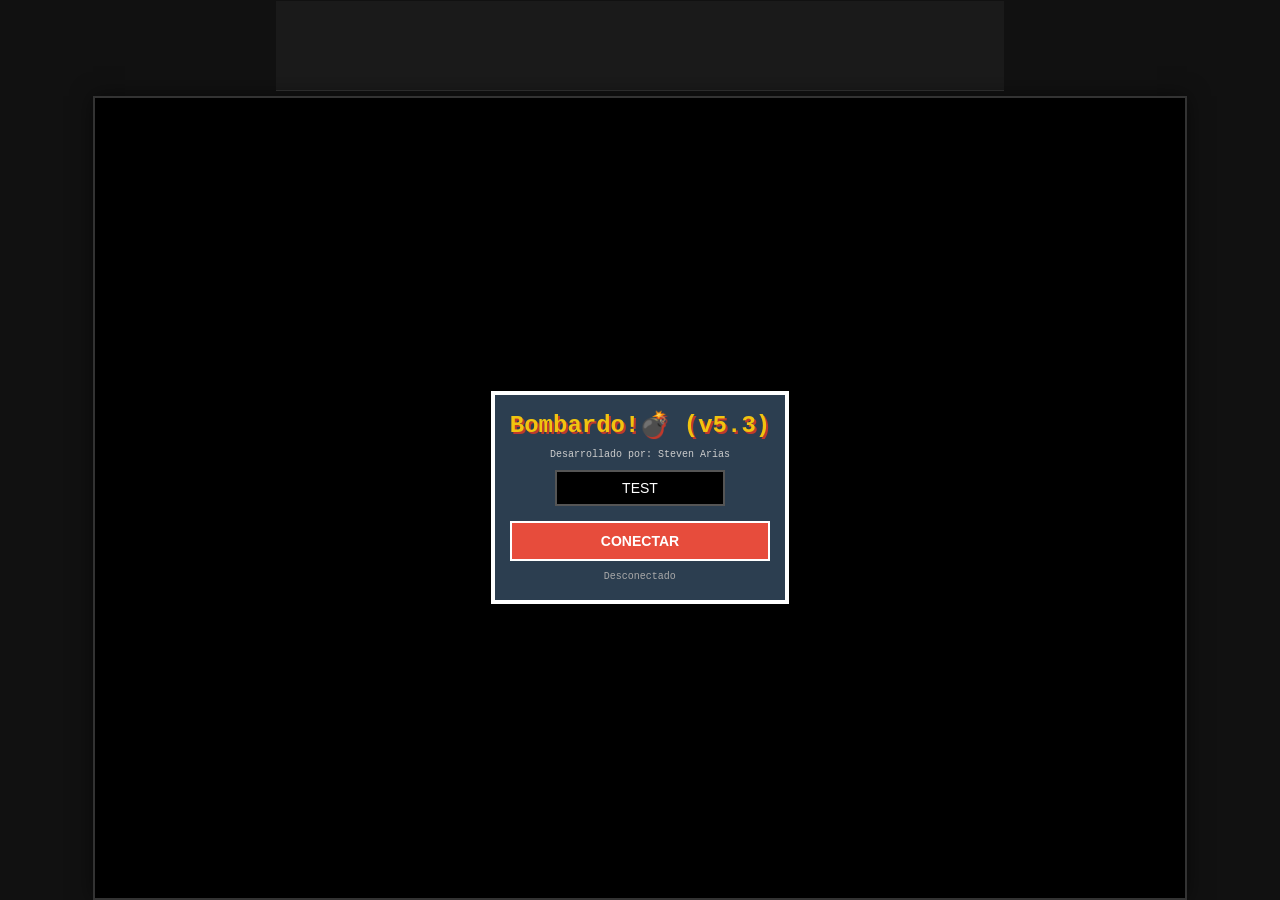
==== commit 3cddcab3: "Update index.html" ====
--- a/index.html
+++ b/index.html
@@ -182,7 +182,7 @@
         <div id="screen-loading" class="screen-layer"><h1 style="color:white;">CARGANDO...</h1></div>
         <div id="screen-login" class="screen-layer" style="display:none;">
             <div class="panel">
-                <h1>Bombardo!💣</h1>
+                <h1>Bombardo!💣 (v5.3)</h1>
                 <div style="font-size:10px; margin-bottom:10px; color:#ccc;">Desarrollado por: Steven Arias</div>
                 <input type="text" id="roomInput" placeholder="ID SALA" value="TEST" maxlength="6">
                 <button id="btnConnect" onclick="connectToServer()">CONECTAR</button>
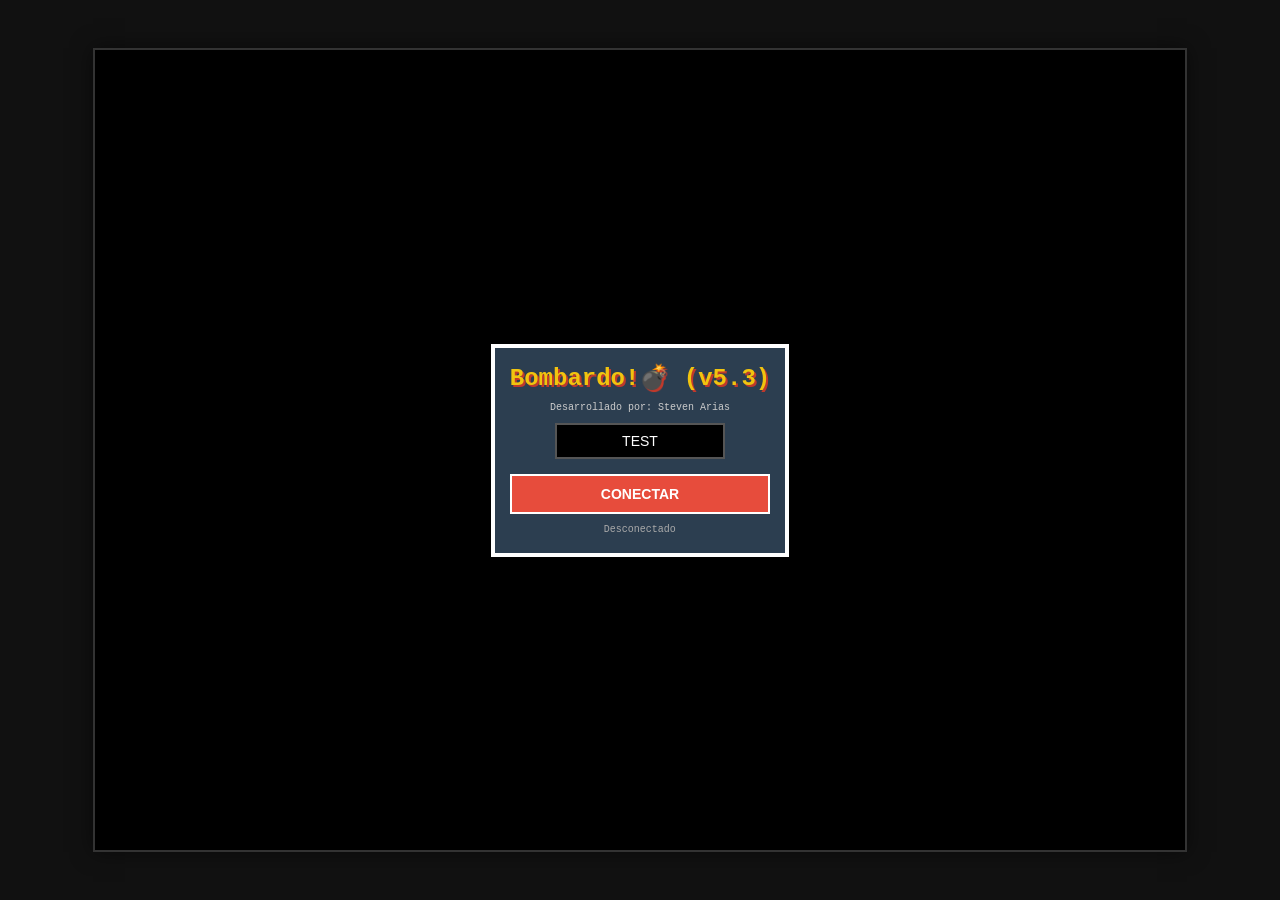
==== commit e71f7479: "Remove ad container from index.html Deleted the ad container HTML and associated CSS styles from the" ====
--- a/index.html
+++ b/index.html
@@ -14,15 +14,6 @@
             user-select: none; -webkit-user-select: none;
         }
 
-        /* --- PUBLICIDAD --- */
-        #ad-container {
-            width: 100%; max-width: 728px; min-height: 90px; 
-            background-color: #1a1a1a; margin-bottom: 5px;
-            display: flex; justify-content: center; align-items: center;
-            border-bottom: 1px solid #333; box-sizing: border-box; flex-shrink: 0; overflow: hidden;
-        }
-        @media (max-height: 600px) { #ad-container { display: none; } }
-
         /* --- HUD --- */
         #hud-container {
             width: 100%; max-width: 480px; display: none; flex-direction: column; margin-bottom: 4px;
@@ -150,13 +141,6 @@
     </style>
 </head>
 <body>
-
-    <div id="ad-container">
-        <script async src="https://pagead2.googlesyndication.com/pagead/js/adsbygoogle.js?client=ca-pub-4325671609150427" crossorigin="anonymous"></script>
-        <ins class="adsbygoogle" style="display:block" data-ad-client="ca-pub-4325671609150427" data-ad-slot="2531602052" data-ad-format="auto" data-full-width-responsive="true"></ins>
-        <script>(adsbygoogle = window.adsbygoogle || []).push({});</script>
-    </div>
-
     <div id="hud-container">
         <div id="hud">
             <div id="timer-box" class="score-box">120</div>
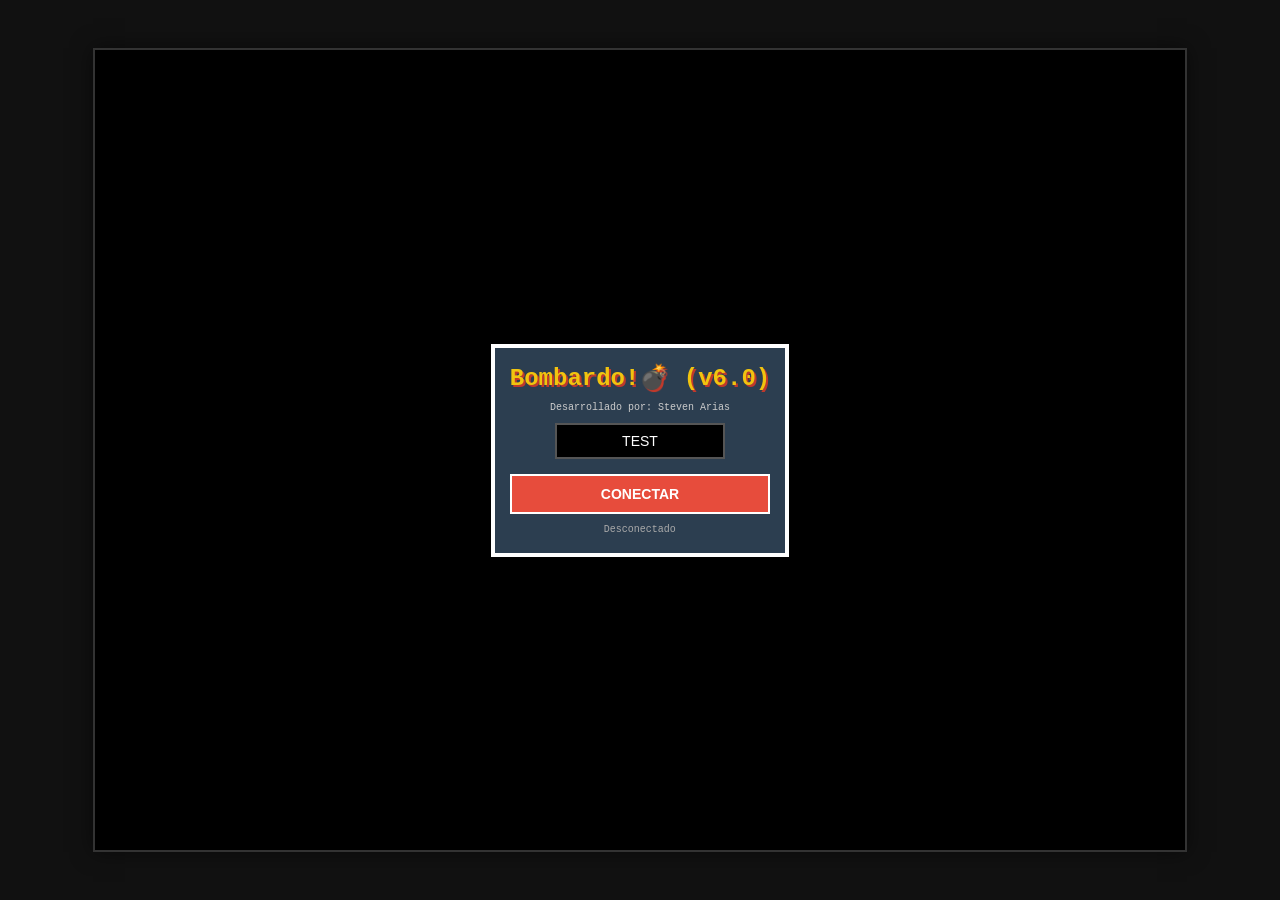
==== commit 9eb8d81f: "Update title and version to v6.0" ====
--- a/index.html
+++ b/index.html
@@ -3,7 +3,7 @@
 <head>
     <meta charset="UTF-8">
     <meta name="viewport" content="width=device-width, initial-scale=1.0, maximum-scale=1.0, user-scalable=no, viewport-fit=cover">
-    <title>Bombardo v5.3</title>
+    <title>Bombardo v6.0</title>
     <style>
         /* --- LAYOUT PRINCIPAL --- */
         body {
@@ -166,7 +166,7 @@
         <div id="screen-loading" class="screen-layer"><h1 style="color:white;">CARGANDO...</h1></div>
         <div id="screen-login" class="screen-layer" style="display:none;">
             <div class="panel">
-                <h1>Bombardo!💣 (v5.3)</h1>
+                <h1>Bombardo!💣 (v6.0)</h1>
                 <div style="font-size:10px; margin-bottom:10px; color:#ccc;">Desarrollado por: Steven Arias</div>
                 <input type="text" id="roomInput" placeholder="ID SALA" value="TEST" maxlength="6">
                 <button id="btnConnect" onclick="connectToServer()">CONECTAR</button>
@@ -239,7 +239,6 @@
     BOMB_IDLE:[{x:0,y:2},{x:1,y:2}],EXPLOSION_ANIM:[{x:3,y:4},{x:4,y:4}], // D5, E5
     CHAR:{IDLE_DOWN:[{x:3,y:0}],WALK_DOWN:[{x:4,y:0},{x:3,y:0},{x:5,y:0}],IDLE_SIDE:[{x:6,y:0}],WALK_SIDE:[{x:3,y:1},{x:4,y:1},{x:5,y:1}],IDLE_UP:[{x:3,y:2}],WALK_UP:[{x:4,y:2},{x:3,y:2},{x:5,y:2}],DIE:[{x:6,y:2},{x:3,y:3},{x:4,y:3},{x:5,y:3}]}
 };
-const ICE_SERVERS={iceServers:[{urls:'stun:stun.l.google.com:19302'},{urls:'stun:stun1.l.google.com:19302'},{urls:'stun:stun2.l.google.com:19302'}],iceCandidatePoolSize:10};
 const PALETTE=[{name:'Red',hex:'#ac3232',filter:'none'},{name:'Blue',hex:'#3498db',filter:'hue-rotate(210deg) brightness(1.2)'},{name:'Green',hex:'#2ecc71',filter:'hue-rotate(120deg) brightness(1.2)'},{name:'Yellow',hex:'#f1c40f',filter:'hue-rotate(60deg) brightness(1.5)'},{name:'Purple',hex:'#9b59b6',filter:'hue-rotate(290deg) brightness(1.1)'},{name:'Cyan',hex:'#00cec9',filter:'hue-rotate(180deg) brightness(1.3)'}];
 const assets={spritesheet:new Image(),coloredSheets:[],loaded:false};
 function loadAssets(){assets.spritesheet.src='sprites.png';assets.spritesheet.onload=()=>{generateColoredSprites();assets.loaded=true;console.log("OK");showLoginScreen();};assets.spritesheet.onerror=()=>{console.warn("Err");assets.loaded=false;showLoginScreen();};}
@@ -274,7 +273,7 @@
     for(let i=1;i<=4;i++){
         const s=document.getElementById(`slot-${i}`),d=s.querySelector('.status-dot'),p=state.lobbyPlayers[i];
         d.className='status-dot'; s.className='player-slot '+(i===1?'p1':(i===2?'p2':(i===3?'p3':'p4')));
-        if(p){s.classList.add('active');s.childNodes[0].nodeValue=`${p.name} ${i===1?'(HOST)':''}`;const c=PALETTE[p.colorIdx]||PALETTE[0];s.style.backgroundColor=c.hex;s.style.color=(p.colorIdx===3||p.colorIdx===5)?'#000':'#fff';if(p.isReady||i===1)s.classList.add('ready');else s.classList.remove('ready');if(i===net.id||(net.peers[i]&&net.peers[i].rtc.connectionState==='connected'))d.classList.add('connected');}
+        if(p){s.classList.add('active');s.childNodes[0].nodeValue=`${p.name} ${i===1?'(HOST)':''}`;const c=PALETTE[p.colorIdx]||PALETTE[0];s.style.backgroundColor=c.hex;s.style.color=(p.colorIdx===3||p.colorIdx===5)?'#000':'#fff';if(p.isReady||i===1)s.classList.add('ready');else s.classList.remove('ready');d.classList.add('connected');}
         else{s.classList.remove('active','ready');s.style.backgroundColor='#333';s.style.color='#777';s.childNodes[0].nodeValue=`P${i}: ...`;}
     }
     for(let i=1;i<=4;i++){const p=state.lobbyPlayers[i],e=document.getElementById(`p${i}-score`);if(p){e.innerText=`${p.name}: ${state.scores[i]||0}`;e.style.color=PALETTE[p.colorIdx].hex;}else e.style.display='none';}
@@ -282,28 +281,18 @@
 function updateStatsUI(){if(!state.localPlayer)return;document.getElementById('stat-bomb').innerText=state.localPlayer.stats.maxBombs;document.getElementById('stat-fire').innerText=state.localPlayer.stats.range;document.getElementById('stat-speed').innerText=state.localPlayer.stats.speed;}
 
 class Net{
-    constructor(){this.ws=null;this.id=0;this.peers={};}
-    connect(r){log("Conectando...");this.ws=new WebSocket('wss://bomber-server.onrender.com');this.ws.onopen=()=>{log("WS OK");this.ws.send(JSON.stringify({type:'join',room:r}));};this.ws.onmessage=e=>this.handle(JSON.parse(e.data));this.ws.onerror=()=>log("Error WS");}
-    async handle(m){
+    constructor(){this.ws=null;this.id=0;}
+    connect(r){log("Conectando...");this.ws=new WebSocket('wss://mi-bombardo-server.onrender.com');this.ws.onopen=()=>{log("WS OK");this.ws.send(JSON.stringify({type:'join',room:r}));};this.ws.onmessage=e=>this.handle(JSON.parse(e.data));this.ws.onerror=()=>log("Error WS");}
+    handle(m){
         switch(m.type){
             case 'id':this.id=m.id;if(!myProfile.name){myProfile.name=`P${m.id}`;document.getElementById('my-name-input').value=myProfile.name;}myProfile.colorIdx=(m.id-1)%PALETTE.length;if(m.id===1){document.getElementById('btnReady').style.display='none';document.getElementById('host-settings').style.display='block';}enterLobby(m.id);break;
-            case 'peer_connected':this.initRTC(m.id,true);break;
-            case 'offer':if(!this.peers[m.origin])this.initRTC(m.origin,false);await this.peers[m.origin].rtc.setRemoteDescription(m.sdp);if(this.peers[m.origin].pendingCandidates){for(let c of this.peers[m.origin].pendingCandidates)await this.peers[m.origin].rtc.addIceCandidate(c);this.peers[m.origin].pendingCandidates=[];}setTimeout(async()=>{const a=await this.peers[m.origin].rtc.createAnswer();await this.peers[m.origin].rtc.setLocalDescription(a);this.sig({type:'answer',sdp:a,target:m.origin});},500);break;
-            case 'answer':if(this.peers[m.origin])await this.peers[m.origin].rtc.setRemoteDescription(m.sdp);break;
-            case 'candidate':if(this.peers[m.origin]){const p=this.peers[m.origin];if(p.rtc.remoteDescription)await p.rtc.addIceCandidate(m.candidate);else{if(!p.pendingCandidates)p.pendingCandidates=[];p.pendingCandidates.push(m.candidate);}}break;
-        }
-    }
-    sig(d){if(this.ws)this.ws.send(JSON.stringify(d));}
-    initRTC(peerId,offerer){
-        const rtc=new RTCPeerConnection(ICE_SERVERS);this.peers[peerId]={rtc:rtc,ch:null,pendingCandidates:[]};
-        rtc.onicecandidate=e=>{if(e.candidate)this.sig({type:'candidate',candidate:e.candidate,target:peerId});};
-        rtc.onconnectionstatechange=()=>{if(rtc.connectionState==='disconnected'){delete state.lobbyPlayers[peerId];renderLobbySlots();updatePaletteUI();}renderLobbySlots();};
-        if(offerer){const ch=rtc.createDataChannel("game",{ordered:false});this.peers[peerId].ch=ch;this.setupCh(ch,peerId);rtc.createOffer().then(o=>{rtc.setLocalDescription(o);this.sig({type:'offer',sdp:o,target:peerId});});}
-        else{rtc.ondatachannel=e=>{this.peers[peerId].ch=e.channel;this.setupCh(e.channel,peerId);};}
-    }
-    setupCh(ch,peerId){ch.onmessage=e=>onNetData(JSON.parse(e.data),peerId);ch.onopen=()=>{sendProfileUpdate();if(this.id===1)this.send({t:'lobby_sync_full',list:state.lobbyPlayers});};}
-    send(d){const msg=JSON.stringify(d);for(let pid in this.peers){const p=this.peers[pid];if(p.ch&&p.ch.readyState==='open')p.ch.send(msg);}}
-    broadcast(d){this.send(d);} // FIX: Función broadcast agregada
+            case 'user_joined':if(this.id===1)this.send({t:'lobby_sync_full',list:state.lobbyPlayers});break;
+            case 'user_left':delete state.lobbyPlayers[m.id];delete state.players[m.id];renderLobbySlots();updatePaletteUI();break;
+            case 'data':onNetData(m.data, m.from);break;
+        }
+    }
+    send(d){if(this.ws&&this.ws.readyState===WebSocket.OPEN)this.ws.send(JSON.stringify({type:'data',data:d}));}
+    broadcast(d){this.send(d);}
 }
 
 class Player{
@@ -326,7 +315,7 @@
         const itIdx=items.findIndex(i=>i.c===myC&&i.r===myR&&!i.hidden);
         if(itIdx!==-1){
             const it=items[itIdx]; if(it.type===ITEM_TYPE.FIRE)this.stats.range++; if(it.type===ITEM_TYPE.BOMB)this.stats.maxBombs++; if(it.type===ITEM_TYPE.SPEED&&this.stats.speed<4)this.stats.speed+=0.5;
-            updateStatsUI(); net.send({t:'pickup',idx:itIdx,id:this.id}); items.splice(itIdx,1);
+            updateStatsUI(); net.send({t:'pickup',idx:itIdx,id:this.id}); items.splice(itIdx,1); playSound('item');
         }
         if(state.input.active){
             let col=Math.round(this.x/CONFIG.TILE),row=Math.round(this.y/CONFIG.TILE),nextCol=col+state.input.x,nextRow=row+state.input.y;
@@ -350,7 +339,7 @@
         if(this.isDead||this.activeBombs>=this.stats.maxBombs||state.winner)return;
         const c=Math.round(this.x/CONFIG.TILE),r=Math.round(this.y/CONFIG.TILE);
         if(mapGrid[r][c].type===TILE_TYPE.BOMB)return;if(bombs.some(b=>b.col===c&&b.row===r))return;
-        createBomb(c,r,this.id,this.stats.range);this.activeBombs++;net.send({t:'b',c:c,r:r,oid:this.id,rng:this.stats.range});
+        createBomb(c,r,this.id,this.stats.range);this.activeBombs++;net.send({t:'b',c:c,r:r,oid:this.id,rng:this.stats.range}); playSound('bomb');
     }
     draw(ctx){
         if(this.isDead&&this.deadTimer<=0)return;
@@ -390,7 +379,7 @@
     state.timeLeft=CONFIG.ROUND_TIME; net.broadcast({t:'start',grid:mapGrid,lvl:currentLevel,items:items}); beginGameLoop();
 }
 function beginGameLoop(){
-    state.status='GAME';document.getElementById('screen-lobby').style.display='none';document.getElementById('hud-container').style.display='flex';document.getElementById('hud').style.display='flex';for(let i=1;i<=4;i++)document.getElementById(`p${i}-score`).style.display='block';
+    state.status='GAME';document.getElementById('screen-lobby').style.display='none';document.getElementById('hud-container').style.display='flex';document.getElementById('hud').style.display='flex';for(let i=1;i<=4;i++)document.getElementById(`p${i}-score`).style.display='block'; playSound('start');
     const i=getSpawnInfo(net.id), d=state.lobbyPlayers[net.id]||{name:`P${net.id}`,colorIdx:0}; state.localPlayer=new Player(net.id,i.x,i.y,d.name,d.colorIdx);
     for(let p in state.lobbyPlayers){const pid=parseInt(p);if(pid!==net.id){const pi=getSpawnInfo(pid),pd=state.lobbyPlayers[pid];state.players[pid]=new Player(pid,pi.x,pi.y,pd.name,pd.colorIdx);}}
     updateStatsUI();
@@ -404,10 +393,10 @@
         if(d.t==='tick'){state.timeLeft=d.time;updateHUD();return;}
         if(d.t==='game_over'){const n=state.lobbyPlayers[d.winner]?.name||`P${d.winner}`;endGame(n,"¡Tiempo!");return;}
         if(d.t==='reset_round'){mapGrid=d.grid;currentLevel=d.lvl;items=d.items;if(state.localPlayer)state.localPlayer.reset();for(let k in state.players)state.players[k].reset();return;}
-        if(d.t==='pickup'){items.splice(d.idx,1);}
+        if(d.t==='pickup'){items.splice(d.idx,1); playSound('item');}
         let p=state.players[tid];
         if(d.t==='m'){if(!p){const i=getSpawnInfo(tid),pd=state.lobbyPlayers[tid]||{name:`P${tid}`,colorIdx:0};state.players[tid]=new Player(tid,i.x,i.y,pd.name,pd.colorIdx);p=state.players[tid];}p.x=d.x;p.y=d.y;p.targetX=d.tx;p.targetY=d.ty;p.isMoving=true;if(d.a)p.animState=d.a;if(d.f!==undefined)p.facingLeft=d.f;if(d.s)p.stats.speed=d.s;}
-        if(d.t==='b')createBomb(d.c,d.r,d.oid,d.rng);
+        if(d.t==='b'){createBomb(d.c,d.r,d.oid,d.rng); playSound('bomb');}
         if(d.t==='respawn'&&p)p.reset();
     }
 }
@@ -420,7 +409,7 @@
 function explode(b){
     const cc=b.col,cr=b.row;if(state.localPlayer&&state.localPlayer.id===b.ownerId)state.localPlayer.activeBombs--;else if(state.players[b.ownerId])state.players[b.ownerId].activeBombs--;
     mapGrid[cr][cc].type=TILE_TYPE.EMPTY;explosions.push(new Explosion(cc,cr,b.ownerId,'center'));
-    const dirs=[{x:0,y:-1},{x:0,y:1},{x:-1,y:0},{x:1,y:0}];
+    const dirs=[{x:0,y:-1},{x:0,y:1},{x:-1,y:0},{x:1,y:0}]; playSound('exp');
     dirs.forEach(d=>{for(let i=1;i<=b.range;i++){const nc=cc+d.x*i,nr=cr+d.y*i;if(nc<0||nr<0||nc>=CONFIG.COLS||nr>=CONFIG.ROWS)break;const t=mapGrid[nr][nc].type;if(t===TILE_TYPE.WALL)break;if(t===TILE_TYPE.BRICK){mapGrid[nr][nc].type=TILE_TYPE.EMPTY;const it=items.find(x=>x.c===nc&&x.r===nr);if(it)it.hidden=false;explosions.push(new Explosion(nc,nr,b.ownerId,'mid'));break;}else if(t===TILE_TYPE.BOMB){const ch=bombs.find(x=>x.col===nc&&x.row===nr&&!x.exploded);if(ch)ch.detonate();explosions.push(new Explosion(nc,nr,b.ownerId,'mid'));}else explosions.push(new Explosion(nc,nr,b.ownerId,'mid'));}});
 }
 function checkMapReset(){let h=false;for(let r=0;r<CONFIG.ROWS;r++)for(let c=0;c<CONFIG.COLS;c++)if(mapGrid[r][c].type===TILE_TYPE.BRICK){h=true;break;}if(!h){currentLevel=currentLevel===1?2:1;generateMap(0.25,[1,2,3]);if(state.localPlayer)state.localPlayer.reset();for(let k in state.players)state.players[k].reset();net.broadcast({t:'reset_round',grid:mapGrid,lvl:currentLevel,items:items});}}
@@ -445,6 +434,17 @@
 function setupInputs(){const set=(x,y)=>{state.input.x=x;state.input.y=y;state.input.active=(x!==0||y!==0);};window.onkeydown=e=>{if(e.repeat)return;if(['ArrowUp','w'].includes(e.key))set(0,-1);if(['ArrowDown','s'].includes(e.key))set(0,1);if(['ArrowLeft','a'].includes(e.key))set(-1,0);if(['ArrowRight','d'].includes(e.key))set(1,0);if(e.code==='Space'&&state.localPlayer)state.localPlayer.placeBomb();};window.onkeyup=e=>{if(['ArrowUp','w','ArrowDown','s','ArrowLeft','a','ArrowRight','d'].includes(e.key))set(0,0);};const b=document.getElementById('action-btn');b.addEventListener('touchstart',e=>{e.preventDefault();if(state.localPlayer)state.localPlayer.placeBomb();},{passive:false});bindTouch('btn-up',0,-1);bindTouch('btn-down',0,1);bindTouch('btn-left',-1,0);bindTouch('btn-right',1,0);}
 function bindTouch(id,x,y){const el=document.getElementById(id);el.addEventListener('touchstart',e=>{e.preventDefault();state.input.x=x;state.input.y=y;state.input.active=true;el.style.opacity="0.6";},{passive:false});el.addEventListener('touchend',e=>{e.preventDefault();state.input.active=false;el.style.opacity="1";});}
 function log(t){document.getElementById('login-log').innerText=t;}
+
+const audioCtx = new (window.AudioContext || window.webkitAudioContext)();
+function playSound(t){
+    if(audioCtx.state==='suspended')audioCtx.resume();
+    const o=audioCtx.createOscillator(),g=audioCtx.createGain();o.connect(g);g.connect(audioCtx.destination);
+    const now=audioCtx.currentTime;
+    if(t==='bomb'){o.frequency.setValueAtTime(600,now);o.frequency.exponentialRampToValueAtTime(100,now+0.1);g.gain.setValueAtTime(0.3,now);g.gain.exponentialRampToValueAtTime(0.01,now+0.1);o.start(now);o.stop(now+0.1);}
+    if(t==='exp'){o.type='sawtooth';o.frequency.setValueAtTime(100,now);o.frequency.exponentialRampToValueAtTime(10,now+0.3);g.gain.setValueAtTime(0.5,now);g.gain.exponentialRampToValueAtTime(0.01,now+0.3);o.start(now);o.stop(now+0.3);}
+    if(t==='item'){o.type='square';o.frequency.setValueAtTime(600,now);o.frequency.setValueAtTime(1200,now+0.1);g.gain.setValueAtTime(0.1,now);g.gain.linearRampToValueAtTime(0.01,now+0.2);o.start(now);o.stop(now+0.2);}
+    if(t==='start'){o.type='triangle';o.frequency.setValueAtTime(440,now);o.frequency.linearRampToValueAtTime(880,now+0.5);g.gain.setValueAtTime(0.3,now);g.gain.linearRampToValueAtTime(0.01,now+1);o.start(now);o.stop(now+1);}
+}
 </script>
 </body>
-</html>+</html>
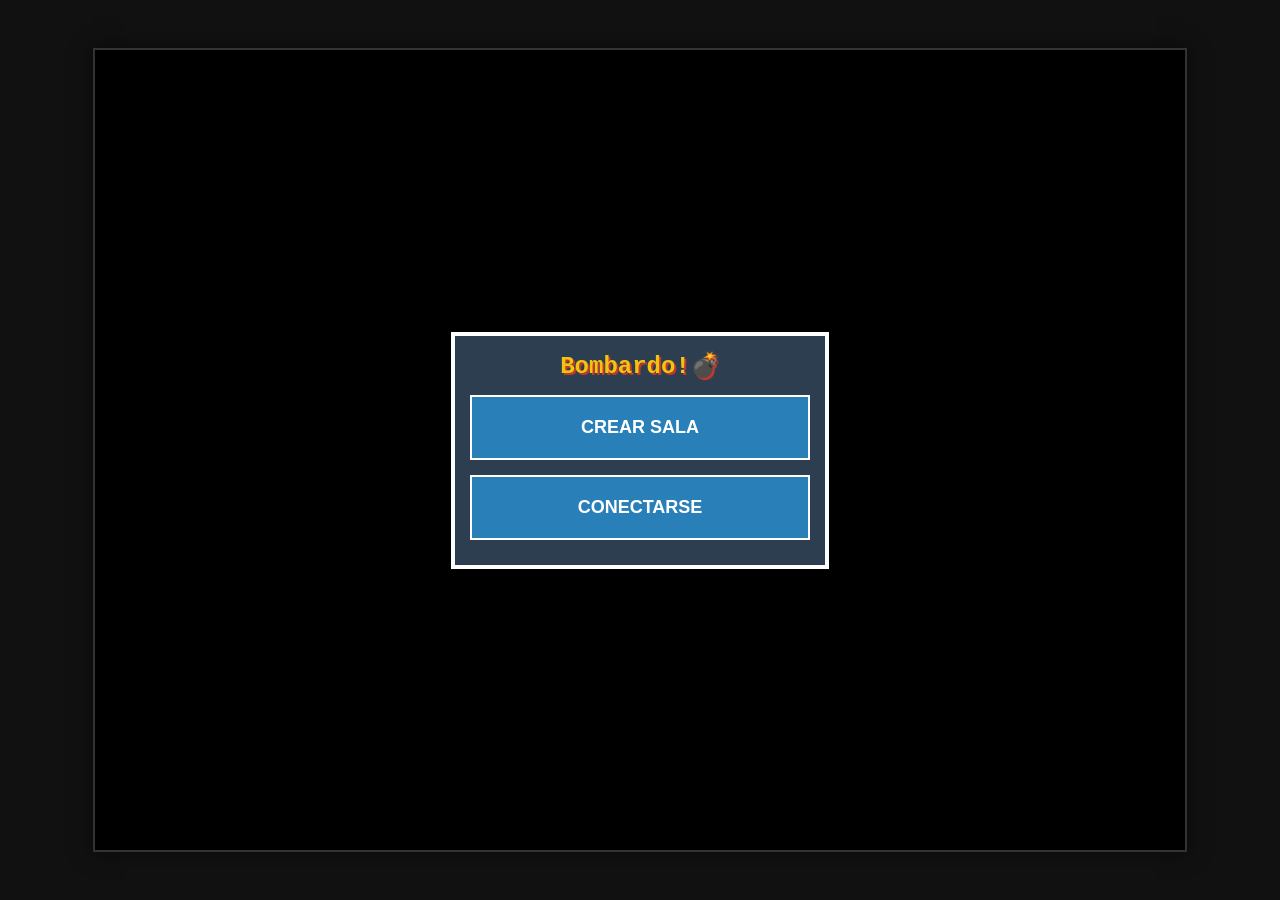
==== commit db33957d: "Actualización v7.1 - Modo Campaña Cooperativo, refactorización y mejoras de UI - Refactorización: Có" ====
--- a/index.html
+++ b/index.html
@@ -3,142 +3,9 @@
 <head>
     <meta charset="UTF-8">
     <meta name="viewport" content="width=device-width, initial-scale=1.0, maximum-scale=1.0, user-scalable=no, viewport-fit=cover">
-    <title>Bombardo v6.0</title>
-    <style>
-        /* --- LAYOUT PRINCIPAL --- */
-        body {
-            margin: 0; padding: 0; background-color: #111;
-            height: 100vh; width: 100vw;
-            display: flex; flex-direction: column; align-items: center; justify-content: center;
-            overflow: hidden; touch-action: none; font-family: 'Courier New', monospace;
-            user-select: none; -webkit-user-select: none;
-        }
-
-        /* --- HUD --- */
-        #hud-container {
-            width: 100%; max-width: 480px; display: none; flex-direction: column; margin-bottom: 4px;
-        }
-        #hud { 
-            display: flex; width: 100%; justify-content: space-between; align-items: center;
-            padding: 4px 0; background-color: #1a1a1a; box-sizing: border-box; border-bottom: 2px solid #333;
-        }
-        #stats-bar {
-            display: flex; justify-content: space-around; background: #222; color: #f1c40f; 
-            font-size: 10px; padding: 2px; border: 1px solid #444; border-top: none;
-        }
-        .stat-item { display: flex; align-items: center; gap: 4px; }
-        
-        /* CLASE GENÉRICA PARA ICONOS (HUD Y SETTINGS) */
-        /* Sheet 224x160. Escala 0.5x para UI = 112x80 */
-        /* Fila 5 (y=128px) -> Scaled y=64px */
-        /* A5(0,64), B5(16,64), C5(32,64) */
-        .ui-icon { 
-            width: 16px; height: 16px; display: inline-block; vertical-align: middle;
-            background-image: url('sprites.png'); 
-            background-size: 112px 80px; 
-            image-rendering: pixelated; 
-        }
-        .icon-fire { background-position: 0 -64px; }       /* A5 */
-        .icon-bomb { background-position: -16px -64px; }   /* B5 */
-        .icon-speed { background-position: -32px -64px; }  /* C5 */
-        
-        .score-box { 
-            background: #2c3e50; padding: 4px 2px; color: white; font-weight: bold; 
-            border: 1px solid #444; font-size: 10px; text-shadow: 1px 1px 0 #000; 
-            margin: 0 1px; text-align: center; flex: 1; white-space: nowrap; overflow: hidden; border-radius: 4px;
-        }
-        #timer-box { color: #fff; border: 1px solid #f1c40f; flex: 0 0 40px; background: #222; }
-
-        /* VIEWPORT */
-        #game-viewport {
-            position: relative; background: #000; box-shadow: 0 0 20px rgba(0,0,0,0.5); 
-            width: 480px; height: 352px; flex-shrink: 1; 
-            display: flex; justify-content: center; align-items: center; overflow: hidden; border: 2px solid #333;
-        }
-        canvas { display: block; width: 100%; height: 100%; image-rendering: pixelated; }
-        
-        /* UI SCREENS */
-        .screen-layer {
-            position: absolute; top: 0; left: 0; width: 100%; height: 100%;
-            display: flex; flex-direction: column; align-items: center; justify-content: center;
-            background: rgba(0, 0, 0, 0.9); z-index: 100;
-        }
-        .panel { 
-            background: #2c3e50; border: 4px solid #fff; padding: 15px; text-align: center; 
-            min-width: 280px; box-sizing: border-box; box-shadow: 0 10px 20px rgba(0,0,0,0.5);
-            max-height: 95vh; overflow-y: auto;
-        }
-        h1 { color: #f1c40f; margin: 0 0 10px 0; font-size: 24px; text-shadow: 2px 2px #c0392b; }
-        
-        input, select { 
-            padding: 8px; background: #000; color: #fff; border: 2px solid #555; 
-            text-align: center; display: block; margin: 0 auto 10px auto; width: 150px; font-size: 14px; 
-        }
-        button { 
-            padding: 10px 20px; background: #e74c3c; color: white; border: 2px solid #fff; 
-            font-weight: bold; width: 100%; font-size: 14px; cursor: pointer; margin-top: 5px; 
-        }
-        button:active { transform: scale(0.95); background: #c0392b; }
-        button:disabled { background: #555; color: #888; border-color: #555; cursor: not-allowed; }
-        #btnReady { background: #2ecc71; margin-top: 10px; }
-        #btnReady.is-ready { background: #7f8c8d; }
-        #login-log { font-size: 10px; color: #aaa; margin-top: 10px; min-height: 14px; max-width: 260px; word-wrap: break-word;}
-
-        /* LOBBY */
-        .lobby-grid { display: grid; grid-template-columns: 1fr 1fr; gap: 8px; margin-bottom: 10px; }
-        .player-slot { 
-            background: #333; padding: 8px; border: 2px solid #555; 
-            color: #777; font-size: 11px; font-weight: bold; text-shadow: 1px 1px 0 #000;
-            display: flex; flex-direction: column; align-items: center; justify-content: center;
-            position: relative; min-height: 45px;
-        }
-        .player-slot.active { border-color: #fff; color: #fff; }
-        .ready-badge { position: absolute; bottom: 2px; right: 2px; font-size: 12px; color: #2ecc71; display: none; text-shadow: 0 0 2px #000; }
-        .player-slot.ready .ready-badge { display: block; }
-        .status-dot { width: 6px; height: 6px; border-radius: 50%; background: #555; position: absolute; top: 4px; right: 4px; border: 1px solid #fff; }
-        .status-dot.connected { background: #2ecc71; }
-        
-        .player-slot.p1.active { background: #ac3232; } 
-        .player-slot.p2.active { background: #3498db; } 
-        .player-slot.p3.active { background: #f1c40f; } 
-        .player-slot.p4.active { background: #9b59b6; } 
-
-        /* SETTINGS & PROFILE */
-        #host-settings {
-            background: #222; border: 1px dashed #f1c40f; padding: 8px; margin-bottom: 10px;
-            text-align: left; font-size: 11px; display: none;
-        }
-        .setting-row { margin-bottom: 4px; display: flex; justify-content: space-between; align-items: center; }
-        .mini-checks { display: flex; gap: 15px; justify-content: center; margin-top: 5px; }
-        .mini-checks label { display: flex; align-items: center; gap: 4px; cursor: pointer; color: #ccc; }
-        
-        #profile-editor { background: #34495e; padding: 8px; margin-bottom: 10px; border: 1px dashed #7f8c8d; transition: opacity 0.3s; }
-        #profile-editor.locked { opacity: 0.5; pointer-events: none; }
-        .color-palette { display: flex; justify-content: center; gap: 5px; margin-top: 5px; }
-        .color-btn { width: 20px; height: 20px; border: 2px solid #000; cursor: pointer; transition: transform 0.1s; }
-        .color-btn:hover { transform: scale(1.1); }
-        .color-btn.selected { border-color: #fff; box-shadow: 0 0 5px #fff; transform: scale(1.2); z-index: 2; }
-        .color-btn.taken { opacity: 0.2; cursor: not-allowed; }
-
-        /* CONTROLS */
-        #gamepad-area {
-            display: none; width: 100%; min-height: 240px; 
-            background: #1a1a1a; border-top: 4px solid #333;
-            flex-direction: row; justify-content: space-between; align-items: flex-start;
-            padding: 20px 30px; padding-bottom: max(20px, env(safe-area-inset-bottom)); box-sizing: border-box; flex-shrink: 0;
-        }
-        .gp-btn { position: absolute; background-image: url('sprites.png'); background-repeat: no-repeat; image-rendering: pixelated; }
-        .gp-btn:active { filter: brightness(1.2); transform: scale(0.95); }
-        .d-pad { position: relative; width: 180px; height: 180px; }
-        .arrow-btn { width: 64px; height: 64px; background-size: 448px 320px; background-position: -128px -192px; } 
-        #btn-up { left: 58px; top: 0; } #btn-down { left: 58px; bottom: 0; transform: rotate(180deg); }
-        #btn-left { left: 0; top: 58px; transform: rotate(-90deg); } #btn-right { right: 0; top: 58px; transform: rotate(90deg); }
-        #action-wrapper { position: relative; width: 120px; height: 120px; display: flex; justify-content: center; align-items: center; margin-top: 20px; }
-        #action-btn { position: relative; width: 80px; height: 80px; background-size: 560px 400px; background-position: -160px -80px; background-color: #c0392b; border-radius: 50%; border: 4px solid rgba(255,255,255,0.2); box-shadow: 0 8px 0 #000; }
-        #action-btn:active { box-shadow: 0 4px 0 #000; transform: translateY(4px); }
-
-        #game-over-overlay { position: absolute; top: 0; left: 0; width: 100%; height: 100%; background: rgba(0,0,0,0.8); display: flex; flex-direction: column; align-items: center; justify-content: center; z-index: 50; }
-    </style>
+    <title>Bombardo v7.1</title>
+    <link rel="icon" id="favicon" href="#">
+    <link rel="stylesheet" href="style.css">
 </head>
 <body>
     <div id="hud-container">
@@ -148,6 +15,7 @@
             <div id="p2-score" class="score-box">P2: 0</div>
             <div id="p3-score" class="score-box" style="display:none;">P3: 0</div>
             <div id="p4-score" class="score-box" style="display:none;">P4: 0</div>
+            <button id="btn-mute" onclick="toggleMute()">🔊</button>
         </div>
         <div id="stats-bar">
             <div class="stat-item"><div class="ui-icon icon-bomb"></div> <span id="stat-bomb">1</span></div>
@@ -164,12 +32,31 @@
             <button onclick="location.reload()" style="width: auto; padding: 10px 30px;">REINICIAR</button>
         </div>
         <div id="screen-loading" class="screen-layer"><h1 style="color:white;">CARGANDO...</h1></div>
+        
+        <!-- NUEVO: MENÚ PRINCIPAL -->
+        <div id="screen-main-menu" class="screen-layer" style="display:none;">
+            <div class="panel">
+                <h1>Bombardo!💣</h1>
+                <button class="big-btn" onclick="showModeSelect()">CREAR SALA</button>
+                <button class="big-btn" onclick="showJoinScreen()">CONECTARSE</button>
+            </div>
+        </div>
+        <!-- NUEVO: SELECCIÓN DE MODO -->
+        <div id="screen-mode-select" class="screen-layer" style="display:none;">
+            <div class="panel">
+                <h1>SELECCIONAR MODO</h1>
+                <button class="big-btn" onclick="createRoom('COOP')">CAMPAÑA (1-2 JUG)</button>
+                <button class="big-btn" onclick="createRoom('PVP')">MULTIJUGADOR (2-4)</button>
+                <button onclick="showMainMenu()" style="margin-top:20px; background:#555;">VOLVER</button>
+            </div>
+        </div>
+
         <div id="screen-login" class="screen-layer" style="display:none;">
             <div class="panel">
-                <h1>Bombardo!💣 (v6.0)</h1>
-                <div style="font-size:10px; margin-bottom:10px; color:#ccc;">Desarrollado por: Steven Arias</div>
+                <h1>UNIRSE A SALA</h1>
                 <input type="text" id="roomInput" placeholder="ID SALA" value="TEST" maxlength="6">
                 <button id="btnConnect" onclick="connectToServer()">CONECTAR</button>
+                <button onclick="showMainMenu()" style="margin-top:10px; background:#555;">VOLVER</button>
                 <div id="login-log">Desconectado</div>
             </div>
         </div>
@@ -180,7 +67,7 @@
                 <div id="host-settings">
                     <div class="setting-row">
                         <label>Mapa:</label>
-                        <select id="set-level" style="padding: 2px; width: 90px;">
+                        <select id="set-level" style="padding: 2px; width: 90px; background:#000; color:#fff;">
                             <option value="0">Aleatorio</option>
                             <option value="1">Pasto</option>
                             <option value="2">Madera</option>
@@ -188,7 +75,7 @@
                     </div>
                     <div class="setting-row">
                         <label>Items:</label>
-                        <select id="set-density" style="padding: 2px; width: 90px;">
+                        <select id="set-density" style="padding: 2px; width: 90px; background:#000; color:#fff;">
                             <option value="0.1">Pocos</option>
                             <option value="0.25" selected>Normal</option>
                             <option value="0.5">Muchos</option>
@@ -214,6 +101,13 @@
                     <div id="slot-4" class="player-slot">P4: ...<div class="status-dot"></div><span class="ready-badge">✔</span></div>
                 </div>
                 <button id="btnStartGame" onclick="hostStartGame()" disabled style="display:none; background:#f1c40f; color:#000;">INICIAR</button>
+                <div id="lobby-chat">
+                    <div id="chat-history"></div>
+                    <div id="chat-controls">
+                        <input type="text" id="chat-input" placeholder="Chat..." maxlength="40">
+                        <button id="btn-chat-send" onclick="sendChat()">></button>
+                    </div>
+                </div>
                 <div style="font-size:10px; margin-top:5px; color:#aaa;" id="lobby-msg">Esperando...</div>
             </div>
         </div>
@@ -229,222 +123,6 @@
         <div id="action-wrapper"><div id="action-btn" class="gp-btn"></div></div>
     </div>
 
-<script>
-const CONFIG={TILE:32,COLS:15,ROWS:11,WIDTH:480,HEIGHT:352,SPEED_BASE:2,BRICK_DENSITY:0.6,BOMB_RANGE_BASE:2,MAX_BOMBS_BASE:1,WIN_SCORE:3,ROUND_TIME:120};
-// Sprites Mapping (Fila 5 es y=4)
-const SPRITES={
-    ITEM_FIRE:{x:0,y:4},ITEM_BOMB:{x:1,y:4},ITEM_SPEED:{x:2,y:4}, // A5, B5, C5
-    L1:{FLOOR:{x:0,y:1},WALL_S:{x:0,y:0},WALL_B:{x:1,y:0}}, 
-    L2:{FLOOR:{x:1,y:1},WALL_S:{x:2,y:0},WALL_B:{x:6,y:4}},
-    BOMB_IDLE:[{x:0,y:2},{x:1,y:2}],EXPLOSION_ANIM:[{x:3,y:4},{x:4,y:4}], // D5, E5
-    CHAR:{IDLE_DOWN:[{x:3,y:0}],WALK_DOWN:[{x:4,y:0},{x:3,y:0},{x:5,y:0}],IDLE_SIDE:[{x:6,y:0}],WALK_SIDE:[{x:3,y:1},{x:4,y:1},{x:5,y:1}],IDLE_UP:[{x:3,y:2}],WALK_UP:[{x:4,y:2},{x:3,y:2},{x:5,y:2}],DIE:[{x:6,y:2},{x:3,y:3},{x:4,y:3},{x:5,y:3}]}
-};
-const PALETTE=[{name:'Red',hex:'#ac3232',filter:'none'},{name:'Blue',hex:'#3498db',filter:'hue-rotate(210deg) brightness(1.2)'},{name:'Green',hex:'#2ecc71',filter:'hue-rotate(120deg) brightness(1.2)'},{name:'Yellow',hex:'#f1c40f',filter:'hue-rotate(60deg) brightness(1.5)'},{name:'Purple',hex:'#9b59b6',filter:'hue-rotate(290deg) brightness(1.1)'},{name:'Cyan',hex:'#00cec9',filter:'hue-rotate(180deg) brightness(1.3)'}];
-const assets={spritesheet:new Image(),coloredSheets:[],loaded:false};
-function loadAssets(){assets.spritesheet.src='sprites.png';assets.spritesheet.onload=()=>{generateColoredSprites();assets.loaded=true;console.log("OK");showLoginScreen();};assets.spritesheet.onerror=()=>{console.warn("Err");assets.loaded=false;showLoginScreen();};}
-function generateColoredSprites(){PALETTE.forEach((pal,idx)=>{const c=document.createElement('canvas');c.width=assets.spritesheet.width;c.height=assets.spritesheet.height;const ctx=c.getContext('2d');ctx.imageSmoothingEnabled=false;if(pal.filter!=='none')ctx.filter=pal.filter;ctx.drawImage(assets.spritesheet,0,0);assets.coloredSheets[idx]=c;});}
-function showLoginScreen(){document.getElementById('screen-loading').style.display='none';document.getElementById('screen-login').style.display='flex';init();initUI();}
-
-let mapGrid=[], bombs=[], explosions=[], items=[];
-const TILE_TYPE={EMPTY:0,WALL:1,BRICK:2,BOMB:3}; const ITEM_TYPE={NONE:0,FIRE:1,BOMB:2,SPEED:3};
-let currentLevel=1;
-const state={status:'LOGIN',input:{x:0,y:0,active:false},localPlayer:null,players:{},lobbyPlayers:{},frame:0,scores:{1:0,2:0,3:0,4:0},processingDeath:false,winner:null,timeLeft:CONFIG.ROUND_TIME};
-let myProfile={name:'',colorIdx:0,isReady:false};
-
-function initUI(){
-    const inp=document.getElementById('my-name-input'); inp.replaceWith(inp.cloneNode(true));
-    document.getElementById('my-name-input').addEventListener('input',(e)=>{if(myProfile.isReady)return;myProfile.name=e.target.value.toUpperCase();if(net.id)sendProfileUpdate();});
-    updatePaletteUI();
-}
-function updatePaletteUI(){
-    const taken=new Set(); for(let p in state.lobbyPlayers)if(parseInt(p)!==net.id)taken.add(state.lobbyPlayers[p].colorIdx);
-    const c=document.getElementById('color-palette'); c.innerHTML='';
-    PALETTE.forEach((col,idx)=>{const d=document.createElement('div');d.className='color-btn';d.style.backgroundColor=col.hex;if(idx===myProfile.colorIdx)d.classList.add('selected');if(taken.has(idx))d.classList.add('taken');else d.onclick=()=>{if(!myProfile.isReady)setLocalColor(idx);};c.appendChild(d);});
-}
-function setLocalColor(idx){for(let p in state.lobbyPlayers)if(parseInt(p)!==net.id && state.lobbyPlayers[p].colorIdx===idx)return;myProfile.colorIdx=idx;updatePaletteUI();if(net.id)sendProfileUpdate();}
-function toggleReady(){if(!net.id||net.id===1)return;myProfile.isReady=!myProfile.isReady;const b=document.getElementById('btnReady'),e=document.getElementById('profile-editor');if(myProfile.isReady){b.innerText="CANCELAR";b.classList.add('is-ready');e.classList.add('locked');document.getElementById('my-name-input').disabled=true;}else{b.innerText="LISTO";b.classList.remove('is-ready');e.classList.remove('locked');document.getElementById('my-name-input').disabled=false;}sendProfileUpdate();}
-function sendProfileUpdate(){net.send({t:'profile_update',id:net.id,name:myProfile.name||`P${net.id}`,cIdx:myProfile.colorIdx,rdy:myProfile.isReady});updateLobbyData(net.id,myProfile.name||`P${net.id}`,myProfile.colorIdx,myProfile.isReady);}
-function updateLobbyData(id,name,colorIdx,isReady){
-    state.lobbyPlayers[id]={name,colorIdx,isReady};renderLobbySlots();updatePaletteUI();
-    if(net.id===1){const b=document.getElementById('btnStartGame');const o=Object.keys(state.lobbyPlayers).filter(p=>p!=1);const r=o.length>0&&o.every(p=>state.lobbyPlayers[p].isReady);if(r||o.length===0){b.disabled=false;b.style.opacity="1";}else{b.disabled=true;b.style.opacity="0.5";}}
-    if(state.players[id]){state.players[id].name=name;state.players[id].colorIdx=colorIdx;}
-}
-function renderLobbySlots(){
-    for(let i=1;i<=4;i++){
-        const s=document.getElementById(`slot-${i}`),d=s.querySelector('.status-dot'),p=state.lobbyPlayers[i];
-        d.className='status-dot'; s.className='player-slot '+(i===1?'p1':(i===2?'p2':(i===3?'p3':'p4')));
-        if(p){s.classList.add('active');s.childNodes[0].nodeValue=`${p.name} ${i===1?'(HOST)':''}`;const c=PALETTE[p.colorIdx]||PALETTE[0];s.style.backgroundColor=c.hex;s.style.color=(p.colorIdx===3||p.colorIdx===5)?'#000':'#fff';if(p.isReady||i===1)s.classList.add('ready');else s.classList.remove('ready');d.classList.add('connected');}
-        else{s.classList.remove('active','ready');s.style.backgroundColor='#333';s.style.color='#777';s.childNodes[0].nodeValue=`P${i}: ...`;}
-    }
-    for(let i=1;i<=4;i++){const p=state.lobbyPlayers[i],e=document.getElementById(`p${i}-score`);if(p){e.innerText=`${p.name}: ${state.scores[i]||0}`;e.style.color=PALETTE[p.colorIdx].hex;}else e.style.display='none';}
-}
-function updateStatsUI(){if(!state.localPlayer)return;document.getElementById('stat-bomb').innerText=state.localPlayer.stats.maxBombs;document.getElementById('stat-fire').innerText=state.localPlayer.stats.range;document.getElementById('stat-speed').innerText=state.localPlayer.stats.speed;}
-
-class Net{
-    constructor(){this.ws=null;this.id=0;}
-    connect(r){log("Conectando...");this.ws=new WebSocket('wss://mi-bombardo-server.onrender.com');this.ws.onopen=()=>{log("WS OK");this.ws.send(JSON.stringify({type:'join',room:r}));};this.ws.onmessage=e=>this.handle(JSON.parse(e.data));this.ws.onerror=()=>log("Error WS");}
-    handle(m){
-        switch(m.type){
-            case 'id':this.id=m.id;if(!myProfile.name){myProfile.name=`P${m.id}`;document.getElementById('my-name-input').value=myProfile.name;}myProfile.colorIdx=(m.id-1)%PALETTE.length;if(m.id===1){document.getElementById('btnReady').style.display='none';document.getElementById('host-settings').style.display='block';}enterLobby(m.id);break;
-            case 'user_joined':if(this.id===1)this.send({t:'lobby_sync_full',list:state.lobbyPlayers});break;
-            case 'user_left':delete state.lobbyPlayers[m.id];delete state.players[m.id];renderLobbySlots();updatePaletteUI();break;
-            case 'data':onNetData(m.data, m.from);break;
-        }
-    }
-    send(d){if(this.ws&&this.ws.readyState===WebSocket.OPEN)this.ws.send(JSON.stringify({type:'data',data:d}));}
-    broadcast(d){this.send(d);}
-}
-
-class Player{
-    constructor(id,c,r,n,idx){this.id=id;this.name=n;this.colorIdx=idx;this.spawnX=c*CONFIG.TILE;this.spawnY=r*CONFIG.TILE;this.activeBombs=0;this.sentIdlePacket=true;this.stats={speed:CONFIG.SPEED_BASE,maxBombs:CONFIG.MAX_BOMBS_BASE,range:CONFIG.BOMB_RANGE_BASE};this.reset();}
-    reset(){this.x=this.spawnX;this.y=this.spawnY;this.targetX=this.x;this.targetY=this.y;this.isMoving=false;this.isDead=false;this.animState='IDLE_DOWN';this.facingLeft=false;this.deadTimer=0;this.activeBombs=0;this.sentIdlePacket=true;this.stats={speed:CONFIG.SPEED_BASE,maxBombs:CONFIG.MAX_BOMBS_BASE,range:CONFIG.BOMB_RANGE_BASE};if(this.id===net.id)updateStatsUI();}
-    die(){if(this.isDead)return;this.isDead=true;this.animState='DIE';this.deadTimer=90;}
-    update(){
-        if(this.isDead){if(this.deadTimer>0)this.deadTimer--;else if(this.deadTimer===0){this.deadTimer=-1;this.reset();if(this.id===net.id)net.send({t:'respawn',id:this.id});}return;}
-        if(this.isMoving){
-            if(this.id===net.id){if(this.targetY>this.y)this.animState='WALK_DOWN';else if(this.targetY<this.y)this.animState='WALK_UP';else if(this.targetX>this.x){this.animState='WALK_SIDE';this.facingLeft=false;}else if(this.targetX<this.x){this.animState='WALK_SIDE';this.facingLeft=true;}}
-            const spd=this.stats.speed;
-            if(this.x<this.targetX)this.x+=spd;if(this.x>this.targetX)this.x-=spd;if(this.y<this.targetY)this.y+=spd;if(this.y>this.targetY)this.y-=spd;
-            if(Math.abs(this.x-this.targetX)<spd && Math.abs(this.y-this.targetY)<spd){this.x=this.targetX;this.y=this.targetY;this.isMoving=false;this.checkInput();}
-        }else{if(this.id===net.id){if(this.animState==='WALK_DOWN')this.animState='IDLE_DOWN';if(this.animState==='WALK_UP')this.animState='IDLE_UP';if(this.animState==='WALK_SIDE')this.animState='IDLE_SIDE';}this.checkInput();}
-    }
-    checkInput(){
-        if(this.id!==net.id || state.winner)return;
-        const myC=Math.round(this.x/CONFIG.TILE),myR=Math.round(this.y/CONFIG.TILE);
-        // Pickups logic
-        const itIdx=items.findIndex(i=>i.c===myC&&i.r===myR&&!i.hidden);
-        if(itIdx!==-1){
-            const it=items[itIdx]; if(it.type===ITEM_TYPE.FIRE)this.stats.range++; if(it.type===ITEM_TYPE.BOMB)this.stats.maxBombs++; if(it.type===ITEM_TYPE.SPEED&&this.stats.speed<4)this.stats.speed+=0.5;
-            updateStatsUI(); net.send({t:'pickup',idx:itIdx,id:this.id}); items.splice(itIdx,1); playSound('item');
-        }
-        if(state.input.active){
-            let col=Math.round(this.x/CONFIG.TILE),row=Math.round(this.y/CONFIG.TILE),nextCol=col+state.input.x,nextRow=row+state.input.y;
-            if(nextCol>=0&&nextCol<CONFIG.COLS&&nextRow>=0&&nextRow<CONFIG.ROWS){
-                if(mapGrid[nextRow][nextCol].type===TILE_TYPE.EMPTY){
-                    const b=bombs.find(x=>x.col===nextCol&&x.row===nextRow);
-                    if(!b||b.exploded){
-                        this.targetX=nextCol*CONFIG.TILE;this.targetY=nextRow*CONFIG.TILE;this.isMoving=true;this.sentIdlePacket=false;
-                        let anim=this.animState,face=this.facingLeft;
-                        if(state.input.y>0)anim='WALK_DOWN';else if(state.input.y<0)anim='WALK_UP';else if(state.input.x>0){anim='WALK_SIDE';face=false;}else if(state.input.x<0){anim='WALK_SIDE';face=true;}
-                        net.send({t:'m',tx:this.targetX,ty:this.targetY,x:this.x,y:this.y,id:this.id,a:anim,f:face,s:this.stats.speed});
-                    }
-                }
-            }
-        }else if(!this.sentIdlePacket){
-            let idle=this.animState; if(idle.startsWith('WALK_DOWN'))idle='IDLE_DOWN';if(idle.startsWith('WALK_UP'))idle='IDLE_UP';if(idle.startsWith('WALK_SIDE'))idle='IDLE_SIDE';
-            this.animState=idle; net.send({t:'m',tx:this.x,ty:this.y,x:this.x,y:this.y,id:this.id,a:idle,f:this.facingLeft,s:this.stats.speed}); this.sentIdlePacket=true;
-        }
-    }
-    placeBomb(){
-        if(this.isDead||this.activeBombs>=this.stats.maxBombs||state.winner)return;
-        const c=Math.round(this.x/CONFIG.TILE),r=Math.round(this.y/CONFIG.TILE);
-        if(mapGrid[r][c].type===TILE_TYPE.BOMB)return;if(bombs.some(b=>b.col===c&&b.row===r))return;
-        createBomb(c,r,this.id,this.stats.range);this.activeBombs++;net.send({t:'b',c:c,r:r,oid:this.id,rng:this.stats.range}); playSound('bomb');
-    }
-    draw(ctx){
-        if(this.isDead&&this.deadTimer<=0)return;
-        const anim=SPRITES.CHAR[this.animState]; let frame=0;
-        if(this.animState==='DIE') frame=Math.min(Math.floor((1-(this.deadTimer/90))*anim.length),anim.length-1); else frame=Math.floor(state.frame/10)%anim.length;
-        const coord=anim[frame]||anim[0], dx=Math.floor(this.x), dy=Math.floor(this.y-8);
-        ctx.save();
-        if(this.facingLeft){ctx.translate(dx+CONFIG.TILE,dy);ctx.scale(-1,1);drawSprite(ctx,coord,0,0,this.colorIdx);}else drawSprite(ctx,coord,dx,dy,this.colorIdx);
-        ctx.restore();
-        if(!this.isDead){
-            const c={0:'#ac3232',1:'#3498db',2:'#2ecc71',3:'#f1c40f',4:'#9b59b6',5:'#00cec9'};
-            ctx.fillStyle=c[this.colorIdx]||'#fff'; ctx.beginPath(); ctx.moveTo(Math.floor(this.x+16),Math.floor(this.y-12)); ctx.lineTo(Math.floor(this.x+12),Math.floor(this.y-18)); ctx.lineTo(Math.floor(this.x+20),Math.floor(this.y-18)); ctx.fill();
-        }
-    }
-}
-class Bomb{constructor(c,r,o,rn){this.col=c;this.row=r;this.ownerId=o;this.range=rn;this.timer=180;this.exploded=false;} update(){if(this.exploded)return true;this.timer--;return this.timer<=0;} detonate(){this.timer=0;this.exploded=true;} draw(ctx){const f=SPRITES.BOMB_IDLE,i=Math.floor(state.frame/15)%f.length;drawSprite(ctx,f[i],this.col*CONFIG.TILE,this.row*CONFIG.TILE);}}
-class Explosion{constructor(c,r,o,t){this.col=c;this.row=r;this.ownerId=o;this.timer=30;this.sprite=t==='center'?SPRITES.EXPLOSION_ANIM[0]:SPRITES.EXPLOSION_ANIM[1];} update(){this.timer--;checkPlayerHit(this.col,this.row,state.localPlayer,this.ownerId);for(let p in state.players)checkPlayerHit(this.col,this.row,state.players[p],this.ownerId);const i=items.findIndex(x=>x.c===this.col&&x.row===this.row);if(i!==-1&&!items[i].hidden)items.splice(i,1);return this.timer<=0;} draw(ctx){const f=this.timer>15?0:1;drawSprite(ctx,SPRITES.EXPLOSION_ANIM[f],this.col*CONFIG.TILE,this.row*CONFIG.TILE);}}
-
-function checkPlayerHit(c,r,p,k){if(!p||p.isDead||state.winner)return;if(Math.round(p.x/CONFIG.TILE)===c&&Math.round(p.y/CONFIG.TILE)===r){p.die();updateScore(k,p.id);}}
-function updateScore(k,v){if(state.processingDeath||state.winner)return;state.processingDeath=true;setTimeout(()=>state.processingDeath=false,500);if(k===v)state.scores[k]=Math.max(0,(state.scores[k]||0)-1);else{if(!state.scores[k])state.scores[k]=0;state.scores[k]++;}renderLobbySlots();checkWinCondition();}
-function checkWinCondition(){for(let p in state.scores)if(state.scores[p]>=CONFIG.WIN_SCORE){const n=state.lobbyPlayers[p]?.name||`P${p}`;endGame(n,`Llegó a ${CONFIG.WIN_SCORE} pts`);return;}}
-function endGame(w,r){state.winner=w;document.getElementById('game-over-overlay').style.display='flex';document.getElementById('winner-text').innerText=`GANADOR ${w}`;document.getElementById('winner-reason').innerText=r;}
-function updateHUD(){const t=document.getElementById('timer-box');if(t){t.innerText=state.timeLeft;t.style.color=state.timeLeft<10?'#e74c3c':'#fff';}}
-function drawSprite(ctx,c,x,y,idx=-1){if(!assets.loaded||!c)return;let s=assets.spritesheet;if(idx>=0&&assets.coloredSheets[idx])s=assets.coloredSheets[idx];ctx.drawImage(s,c.x*32,c.y*32,32,32,x,y,32,32);}
-
-// --- MAIN ---
-const canvas=document.getElementById('gameCanvas'),ctx=canvas.getContext('2d'),net=new Net();
-window.onload=loadAssets;
-function init(){ctx.imageSmoothingEnabled=false;window.addEventListener('resize',resizeViewport);setupInputs();if('ontouchstart'in window||navigator.maxTouchPoints>0)document.getElementById('gamepad-area').style.display='flex';resizeViewport();requestAnimationFrame(gameLoop);}
-function connectToServer(){const r=document.getElementById('roomInput').value;if(!r)return;document.getElementById('btnConnect').disabled=true;document.getElementById('btnConnect').innerText="...";net.connect(r.toUpperCase());}
-function enterLobby(id){state.status='LOBBY';document.getElementById('screen-login').style.display='none';document.getElementById('screen-lobby').style.display='flex';sendProfileUpdate();if(id===1){document.getElementById('btnStartGame').style.display='block';document.getElementById('btnStartGame').disabled=false;document.getElementById('lobby-msg').innerText="Eres el HOST.";}}
-function hostStartGame(){
-    if(net.id!==1)return;
-    const lvl=parseInt(document.getElementById('set-level').value), den=parseFloat(document.getElementById('set-density').value);
-    const itemsAllowed=[]; if(document.getElementById('chk-fire').checked)itemsAllowed.push(ITEM_TYPE.FIRE);if(document.getElementById('chk-bomb').checked)itemsAllowed.push(ITEM_TYPE.BOMB);if(document.getElementById('chk-speed').checked)itemsAllowed.push(ITEM_TYPE.SPEED);
-    currentLevel=(lvl===0)?(Math.random()>0.5?2:1):lvl; generateMap(den, itemsAllowed);
-    state.timeLeft=CONFIG.ROUND_TIME; net.broadcast({t:'start',grid:mapGrid,lvl:currentLevel,items:items}); beginGameLoop();
-}
-function beginGameLoop(){
-    state.status='GAME';document.getElementById('screen-lobby').style.display='none';document.getElementById('hud-container').style.display='flex';document.getElementById('hud').style.display='flex';for(let i=1;i<=4;i++)document.getElementById(`p${i}-score`).style.display='block'; playSound('start');
-    const i=getSpawnInfo(net.id), d=state.lobbyPlayers[net.id]||{name:`P${net.id}`,colorIdx:0}; state.localPlayer=new Player(net.id,i.x,i.y,d.name,d.colorIdx);
-    for(let p in state.lobbyPlayers){const pid=parseInt(p);if(pid!==net.id){const pi=getSpawnInfo(pid),pd=state.lobbyPlayers[pid];state.players[pid]=new Player(pid,pi.x,pi.y,pd.name,pd.colorIdx);}}
-    updateStatsUI();
-}
-function onNetData(d,pid){
-    const tid=d.id||pid;
-    if(d.t==='profile_update'){updateLobbyData(d.id,d.name,d.cIdx,d.rdy);return;}
-    if(d.t==='lobby_sync_full'){for(let p in d.list)updateLobbyData(p,d.list[p].name,d.list[p].colorIdx,d.list[p].isReady);return;}
-    if(state.status==='LOBBY'&&d.t==='start'){mapGrid=d.grid;currentLevel=d.lvl;items=d.items;beginGameLoop();return;}
-    if(state.status==='GAME'){
-        if(d.t==='tick'){state.timeLeft=d.time;updateHUD();return;}
-        if(d.t==='game_over'){const n=state.lobbyPlayers[d.winner]?.name||`P${d.winner}`;endGame(n,"¡Tiempo!");return;}
-        if(d.t==='reset_round'){mapGrid=d.grid;currentLevel=d.lvl;items=d.items;if(state.localPlayer)state.localPlayer.reset();for(let k in state.players)state.players[k].reset();return;}
-        if(d.t==='pickup'){items.splice(d.idx,1); playSound('item');}
-        let p=state.players[tid];
-        if(d.t==='m'){if(!p){const i=getSpawnInfo(tid),pd=state.lobbyPlayers[tid]||{name:`P${tid}`,colorIdx:0};state.players[tid]=new Player(tid,i.x,i.y,pd.name,pd.colorIdx);p=state.players[tid];}p.x=d.x;p.y=d.y;p.targetX=d.tx;p.targetY=d.ty;p.isMoving=true;if(d.a)p.animState=d.a;if(d.f!==undefined)p.facingLeft=d.f;if(d.s)p.stats.speed=d.s;}
-        if(d.t==='b'){createBomb(d.c,d.r,d.oid,d.rng); playSound('bomb');}
-        if(d.t==='respawn'&&p)p.reset();
-    }
-}
-function getSpawnInfo(id){const x=(id===1||id===4)?1:CONFIG.COLS-2,y=(id===1||id===3)?1:CONFIG.ROWS-2;return{x:x,y:y};}
-function generateMap(den=0.6, allowed=[1,2,3]){
-    mapGrid=[];items=[];const safe=(c,r)=>(c<=2&&r<=2)||(c>=CONFIG.COLS-3&&r>=CONFIG.ROWS-3)||(c>=CONFIG.COLS-3&&r<=2)||(c<=2&&r>=CONFIG.ROWS-3);
-    for(let r=0;r<CONFIG.ROWS;r++){let row=[];for(let c=0;c<CONFIG.COLS;c++){let t={type:TILE_TYPE.EMPTY};if(r===0||c===0||r===CONFIG.ROWS-1||c===CONFIG.COLS-1||(r%2===0&&c%2===0))t.type=TILE_TYPE.WALL;else if(!safe(c,r)&&Math.random()<CONFIG.BRICK_DENSITY){t.type=TILE_TYPE.BRICK;if(allowed.length>0&&Math.random()<den){const rt=allowed[Math.floor(Math.random()*allowed.length)];items.push({c:c,r:r,type:rt,hidden:true});}}row.push(t);}mapGrid.push(row);}
-}
-function createBomb(c,r,o,rng){mapGrid[r][c].type=TILE_TYPE.BOMB;bombs.push(new Bomb(c,r,o,rng));}
-function explode(b){
-    const cc=b.col,cr=b.row;if(state.localPlayer&&state.localPlayer.id===b.ownerId)state.localPlayer.activeBombs--;else if(state.players[b.ownerId])state.players[b.ownerId].activeBombs--;
-    mapGrid[cr][cc].type=TILE_TYPE.EMPTY;explosions.push(new Explosion(cc,cr,b.ownerId,'center'));
-    const dirs=[{x:0,y:-1},{x:0,y:1},{x:-1,y:0},{x:1,y:0}]; playSound('exp');
-    dirs.forEach(d=>{for(let i=1;i<=b.range;i++){const nc=cc+d.x*i,nr=cr+d.y*i;if(nc<0||nr<0||nc>=CONFIG.COLS||nr>=CONFIG.ROWS)break;const t=mapGrid[nr][nc].type;if(t===TILE_TYPE.WALL)break;if(t===TILE_TYPE.BRICK){mapGrid[nr][nc].type=TILE_TYPE.EMPTY;const it=items.find(x=>x.c===nc&&x.r===nr);if(it)it.hidden=false;explosions.push(new Explosion(nc,nr,b.ownerId,'mid'));break;}else if(t===TILE_TYPE.BOMB){const ch=bombs.find(x=>x.col===nc&&x.row===nr&&!x.exploded);if(ch)ch.detonate();explosions.push(new Explosion(nc,nr,b.ownerId,'mid'));}else explosions.push(new Explosion(nc,nr,b.ownerId,'mid'));}});
-}
-function checkMapReset(){let h=false;for(let r=0;r<CONFIG.ROWS;r++)for(let c=0;c<CONFIG.COLS;c++)if(mapGrid[r][c].type===TILE_TYPE.BRICK){h=true;break;}if(!h){currentLevel=currentLevel===1?2:1;generateMap(0.25,[1,2,3]);if(state.localPlayer)state.localPlayer.reset();for(let k in state.players)state.players[k].reset();net.broadcast({t:'reset_round',grid:mapGrid,lvl:currentLevel,items:items});}}
-function resizeViewport(){const h=document.getElementById('gamepad-area').style.display==='flex'?240:0;const sc=Math.min(window.innerWidth/CONFIG.WIDTH,(window.innerHeight-h-100)/CONFIG.HEIGHT);const vp=document.getElementById('game-viewport');vp.style.width=(CONFIG.WIDTH*sc)+"px";vp.style.height=(CONFIG.HEIGHT*sc)+"px";canvas.width=CONFIG.WIDTH;canvas.height=CONFIG.HEIGHT;ctx.imageSmoothingEnabled=false;}
-function gameLoop(){
-    state.frame++;if(state.status==='GAME'){update();draw();if(net.id===1&&!state.winner&&state.frame%60===0){state.timeLeft--;updateHUD();net.broadcast({t:'tick',time:state.timeLeft});if(state.timeLeft<=0){let max=-1,w=null;for(let p in state.scores)if(state.scores[p]>max){max=state.scores[p];w=p;}else if(state.scores[p]===max)w='EMPATE';net.broadcast({t:'game_over',winner:w||1});endGame(state.lobbyPlayers[w]?.name||w||"EMPATE","Tiempo!");}}}requestAnimationFrame(gameLoop);
-}
-function update(){if(state.localPlayer)state.localPlayer.update();for(let p in state.players)state.players[p].update();for(let i=bombs.length-1;i>=0;i--){if(bombs[i].update()){explode(bombs[i]);bombs.splice(i,1);if(net.id===1)checkMapReset();}}for(let i=explosions.length-1;i>=0;i--)if(explosions[i].update())explosions.splice(i,1);}
-function draw(){
-    ctx.imageSmoothingEnabled=false;ctx.fillStyle="#111";ctx.fillRect(0,0,canvas.width,canvas.height);
-    const ts=currentLevel===1?SPRITES.L1:SPRITES.L2;
-    for(let r=0;r<CONFIG.ROWS;r++)for(let c=0;c<CONFIG.COLS;c++){
-        const x=c*CONFIG.TILE,y=r*CONFIG.TILE,cell=mapGrid[r][c];
-        drawSprite(ctx,ts.FLOOR,x,y);
-        const it=items.find(i=>i.c===c&&i.r===r);
-        if(it&&!it.hidden){let s=SPRITES.ITEM_FIRE;if(it.type===ITEM_TYPE.BOMB)s=SPRITES.ITEM_BOMB;if(it.type===ITEM_TYPE.SPEED)s=SPRITES.ITEM_SPEED;const off=Math.sin(state.frame*0.1)*2;drawSprite(ctx,s,x,y+off);}
-        if(cell.type===TILE_TYPE.WALL)drawSprite(ctx,ts.WALL_S,x,y);else if(cell.type===TILE_TYPE.BRICK)drawSprite(ctx,ts.WALL_B,x,y);
-    }
-    bombs.forEach(b=>b.draw(ctx));explosions.forEach(e=>e.draw(ctx));
-    const all=[];if(state.localPlayer)all.push(state.localPlayer);for(let p in state.players)all.push(state.players[p]);all.sort((a,b)=>a.y-b.y);all.forEach(p=>p.draw(ctx));
-}
-function setupInputs(){const set=(x,y)=>{state.input.x=x;state.input.y=y;state.input.active=(x!==0||y!==0);};window.onkeydown=e=>{if(e.repeat)return;if(['ArrowUp','w'].includes(e.key))set(0,-1);if(['ArrowDown','s'].includes(e.key))set(0,1);if(['ArrowLeft','a'].includes(e.key))set(-1,0);if(['ArrowRight','d'].includes(e.key))set(1,0);if(e.code==='Space'&&state.localPlayer)state.localPlayer.placeBomb();};window.onkeyup=e=>{if(['ArrowUp','w','ArrowDown','s','ArrowLeft','a','ArrowRight','d'].includes(e.key))set(0,0);};const b=document.getElementById('action-btn');b.addEventListener('touchstart',e=>{e.preventDefault();if(state.localPlayer)state.localPlayer.placeBomb();},{passive:false});bindTouch('btn-up',0,-1);bindTouch('btn-down',0,1);bindTouch('btn-left',-1,0);bindTouch('btn-right',1,0);}
-function bindTouch(id,x,y){const el=document.getElementById(id);el.addEventListener('touchstart',e=>{e.preventDefault();state.input.x=x;state.input.y=y;state.input.active=true;el.style.opacity="0.6";},{passive:false});el.addEventListener('touchend',e=>{e.preventDefault();state.input.active=false;el.style.opacity="1";});}
-function log(t){document.getElementById('login-log').innerText=t;}
-
-const audioCtx = new (window.AudioContext || window.webkitAudioContext)();
-function playSound(t){
-    if(audioCtx.state==='suspended')audioCtx.resume();
-    const o=audioCtx.createOscillator(),g=audioCtx.createGain();o.connect(g);g.connect(audioCtx.destination);
-    const now=audioCtx.currentTime;
-    if(t==='bomb'){o.frequency.setValueAtTime(600,now);o.frequency.exponentialRampToValueAtTime(100,now+0.1);g.gain.setValueAtTime(0.3,now);g.gain.exponentialRampToValueAtTime(0.01,now+0.1);o.start(now);o.stop(now+0.1);}
-    if(t==='exp'){o.type='sawtooth';o.frequency.setValueAtTime(100,now);o.frequency.exponentialRampToValueAtTime(10,now+0.3);g.gain.setValueAtTime(0.5,now);g.gain.exponentialRampToValueAtTime(0.01,now+0.3);o.start(now);o.stop(now+0.3);}
-    if(t==='item'){o.type='square';o.frequency.setValueAtTime(600,now);o.frequency.setValueAtTime(1200,now+0.1);g.gain.setValueAtTime(0.1,now);g.gain.linearRampToValueAtTime(0.01,now+0.2);o.start(now);o.stop(now+0.2);}
-    if(t==='start'){o.type='triangle';o.frequency.setValueAtTime(440,now);o.frequency.linearRampToValueAtTime(880,now+0.5);g.gain.setValueAtTime(0.3,now);g.gain.linearRampToValueAtTime(0.01,now+1);o.start(now);o.stop(now+1);}
-}
-</script>
+<script src="game.js"></script>
 </body>
 </html>
--- a/style.css
+++ b/style.css
@@ -0,0 +1,149 @@
+/* c:\Users\Steven Arias\Documents\2\BombardoTestPlay\style.css */
+/* --- LAYOUT PRINCIPAL --- */
+body {
+    margin: 0; padding: 0; background-color: #111;
+    height: 100vh; width: 100vw;
+    display: flex; flex-direction: column; align-items: center; justify-content: center;
+    overflow: hidden; touch-action: none; font-family: 'Courier New', monospace;
+    user-select: none; -webkit-user-select: none; -webkit-touch-callout: none;
+}
+
+/* --- HUD --- */
+#hud-container {
+    width: 100%; max-width: 480px; display: none; flex-direction: column; margin-bottom: 4px;
+}
+#hud { 
+    display: flex; width: 100%; justify-content: space-between; align-items: center;
+    padding: 4px 0; background-color: #1a1a1a; box-sizing: border-box; border-bottom: 2px solid #333;
+}
+#btn-mute {
+    width: 30px; height: 30px; background: #333; border: 1px solid #555;
+    color: #fff; font-size: 16px; cursor: pointer; display: flex;
+    align-items: center; justify-content: center; margin-right: 5px;
+}
+#stats-bar {
+    display: flex; justify-content: space-around; background: #222; color: #f1c40f; 
+    font-size: 10px; padding: 2px; border: 1px solid #444; border-top: none;
+}
+.stat-item { display: flex; align-items: center; gap: 4px; }
+
+/* CLASE GENÉRICA PARA ICONOS (HUD Y SETTINGS) */
+/* Sheet 224x160. Escala 0.5x para UI = 112x80 */
+/* Fila 5 (y=128px) -> Scaled y=64px */
+/* A5(0,64), B5(16,64), C5(32,64) */
+.ui-icon { 
+    width: 16px; height: 16px; display: inline-block; vertical-align: middle;
+    background-image: url('sprites.png'); 
+    background-size: 112px 80px; 
+    image-rendering: pixelated; 
+}
+.icon-fire { background-position: 0 -64px; }       /* A5 */
+.icon-bomb { background-position: -16px -64px; }   /* B5 */
+.icon-speed { background-position: -32px -64px; }  /* C5 */
+
+.score-box { 
+    background: #2c3e50; padding: 4px 2px; color: white; font-weight: bold; 
+    border: 1px solid #444; font-size: 10px; text-shadow: 1px 1px 0 #000; 
+    margin: 0 1px; text-align: center; flex: 1; white-space: nowrap; overflow: hidden; border-radius: 4px;
+}
+#timer-box { color: #fff; border: 1px solid #f1c40f; flex: 0 0 40px; background: #222; }
+
+/* VIEWPORT */
+#game-viewport {
+    position: relative; background: #000; box-shadow: 0 0 20px rgba(0,0,0,0.5); 
+    width: 480px; height: 352px; flex-shrink: 1; 
+    display: flex; justify-content: center; align-items: center; overflow: hidden; border: 2px solid #333;
+}
+canvas { display: block; width: 100%; height: 100%; image-rendering: pixelated; }
+
+/* UI SCREENS */
+.screen-layer {
+    position: absolute; top: 0; left: 0; width: 100%; height: 100%;
+    display: flex; flex-direction: column; align-items: center; justify-content: center;
+    background: rgba(0, 0, 0, 0.9); z-index: 100;
+}
+.panel { 
+    background: #2c3e50; border: 4px solid #fff; padding: 15px; text-align: center; 
+    min-width: 280px; box-sizing: border-box; box-shadow: 0 10px 20px rgba(0,0,0,0.5);
+    max-height: 95vh; overflow-y: auto;
+}
+h1 { color: #f1c40f; margin: 0 0 10px 0; font-size: 24px; text-shadow: 2px 2px #c0392b; }
+
+input, select { 
+    padding: 8px; background: #000; color: #fff; border: 2px solid #555; 
+    text-align: center; display: block; margin: 0 auto 10px auto; width: 150px; font-size: 14px; 
+}
+button { 
+    padding: 10px 20px; background: #e74c3c; color: white; border: 2px solid #fff; 
+    font-weight: bold; width: 100%; font-size: 14px; cursor: pointer; margin-top: 5px; 
+}
+button:active { transform: scale(0.95); background: #c0392b; }
+button:disabled { background: #555; color: #888; border-color: #555; cursor: not-allowed; }
+#btnReady { background: #2ecc71; margin-top: 10px; }
+#btnReady.is-ready { background: #7f8c8d; }
+#login-log { font-size: 10px; color: #aaa; margin-top: 10px; min-height: 14px; max-width: 260px; word-wrap: break-word;}
+
+.big-btn { padding: 20px; font-size: 18px; margin-bottom: 10px; border: 2px solid #fff; background: #2980b9; }
+
+/* LOBBY */
+.lobby-grid { display: grid; grid-template-columns: 1fr 1fr; gap: 8px; margin-bottom: 10px; }
+.player-slot { 
+    background: #333; padding: 8px; border: 2px solid #555; 
+    color: #777; font-size: 11px; font-weight: bold; text-shadow: 1px 1px 0 #000;
+    display: flex; flex-direction: column; align-items: center; justify-content: center;
+    position: relative; min-height: 45px;
+}
+.player-slot.active { border-color: #fff; color: #fff; }
+.ready-badge { position: absolute; bottom: 2px; right: 2px; font-size: 12px; color: #2ecc71; display: none; text-shadow: 0 0 2px #000; }
+.player-slot.ready .ready-badge { display: block; }
+.status-dot { width: 6px; height: 6px; border-radius: 50%; background: #555; position: absolute; top: 4px; right: 4px; border: 1px solid #fff; }
+.status-dot.connected { background: #2ecc71; }
+
+.player-slot.p1.active { background: #ac3232; } 
+.player-slot.p2.active { background: #3498db; } 
+.player-slot.p3.active { background: #f1c40f; } 
+.player-slot.p4.active { background: #9b59b6; } 
+
+/* SETTINGS & PROFILE */
+#host-settings {
+    background: #222; border: 1px dashed #f1c40f; padding: 8px; margin-bottom: 10px;
+    text-align: left; font-size: 11px; display: none;
+}
+.setting-row { margin-bottom: 4px; display: flex; justify-content: space-between; align-items: center; }
+.mini-checks { display: flex; gap: 15px; justify-content: center; margin-top: 5px; }
+.mini-checks label { display: flex; align-items: center; gap: 4px; cursor: pointer; color: #ccc; }
+
+#profile-editor { background: #34495e; padding: 8px; margin-bottom: 10px; border: 1px dashed #7f8c8d; transition: opacity 0.3s; }
+#profile-editor.locked { opacity: 0.5; pointer-events: none; }
+.color-palette { display: flex; justify-content: center; gap: 5px; margin-top: 5px; }
+.color-btn { width: 20px; height: 20px; border: 2px solid #000; cursor: pointer; transition: transform 0.1s; }
+.color-btn:hover { transform: scale(1.1); }
+.color-btn.selected { border-color: #fff; box-shadow: 0 0 5px #fff; transform: scale(1.2); z-index: 2; }
+.color-btn.taken { opacity: 0.2; cursor: not-allowed; }
+
+/* CONTROLS */
+#gamepad-area {
+    display: none; width: 100%; min-height: 240px; 
+    background: #1a1a1a; border-top: 4px solid #333;
+    flex-direction: row; justify-content: space-between; align-items: flex-start;
+    padding: 20px 30px; padding-bottom: max(20px, env(safe-area-inset-bottom)); box-sizing: border-box; flex-shrink: 0;
+}
+.gp-btn { position: absolute; background-image: url('sprites.png'); background-repeat: no-repeat; image-rendering: pixelated; }
+.gp-btn:active { filter: brightness(1.2); transform: scale(0.95); }
+.d-pad { position: relative; width: 180px; height: 180px; }
+.arrow-btn { width: 64px; height: 64px; background-size: 448px 320px; background-position: -128px -192px; } 
+#btn-up { left: 58px; top: 0; } #btn-down { left: 58px; bottom: 0; transform: rotate(180deg); }
+#btn-left { left: 0; top: 58px; transform: rotate(-90deg); } #btn-right { right: 0; top: 58px; transform: rotate(90deg); }
+#action-wrapper { position: relative; width: 120px; height: 120px; display: flex; justify-content: center; align-items: center; margin-top: 20px; }
+#action-btn { position: relative; width: 80px; height: 80px; background-size: 560px 400px; background-position: -160px -80px; background-color: #c0392b; border-radius: 50%; border: 4px solid rgba(255,255,255,0.2); box-shadow: 0 8px 0 #000; }
+#action-btn:active { box-shadow: 0 4px 0 #000; transform: translateY(4px); }
+
+/* CHAT */
+#lobby-chat { width: 100%; margin-top: 8px; border-top: 1px dashed #555; padding-top: 8px; display: flex; flex-direction: column; gap: 5px; }
+#chat-history { height: 80px; background: #111; border: 1px solid #555; overflow-y: auto; text-align: left; padding: 4px; font-size: 10px; color: #ccc; scrollbar-width: thin; }
+#chat-controls { display: flex; gap: 5px; }
+#chat-input { flex: 1; margin: 0; text-align: left; padding: 5px; width: auto; }
+#btn-chat-send { width: 40px; margin: 0; padding: 0; display: flex; align-items: center; justify-content: center; background: #3498db; }
+.chat-msg { margin-bottom: 2px; word-break: break-word; line-height: 1.2; }
+
+#game-over-overlay { position: absolute; top: 0; left: 0; width: 100%; height: 100%; background: rgba(0,0,0,0.8); display: flex; flex-direction: column; align-items: center; justify-content: center; z-index: 50; }
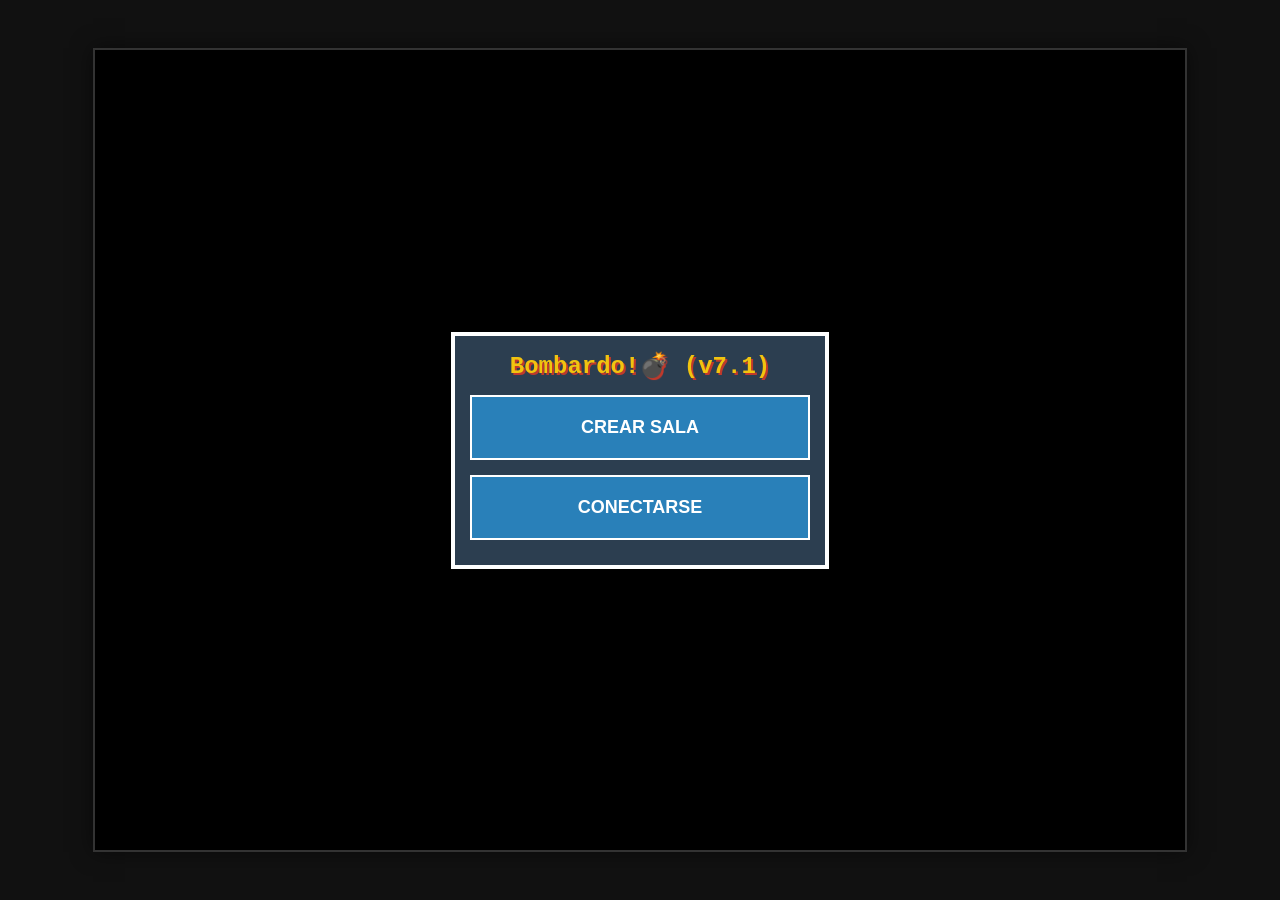
==== commit ac4fc902: "Update README and HTML for improved clarity and functionality in room creation" ====
--- a/index.html
+++ b/index.html
@@ -36,7 +36,7 @@
         <!-- NUEVO: MENÚ PRINCIPAL -->
         <div id="screen-main-menu" class="screen-layer" style="display:none;">
             <div class="panel">
-                <h1>Bombardo!💣</h1>
+                <h1>Bombardo!💣 (v7.1)</h1>
                 <button class="big-btn" onclick="showModeSelect()">CREAR SALA</button>
                 <button class="big-btn" onclick="showJoinScreen()">CONECTARSE</button>
             </div>
@@ -44,7 +44,9 @@
         <!-- NUEVO: SELECCIÓN DE MODO -->
         <div id="screen-mode-select" class="screen-layer" style="display:none;">
             <div class="panel">
-                <h1>SELECCIONAR MODO</h1>
+                <h1>CREAR SALA</h1>
+                <input type="text" id="create-room-id" placeholder="NOMBRE SALA" maxlength="10" style="text-transform:uppercase; margin-bottom: 10px;">
+                <div style="font-size:10px; color:#ccc; margin-bottom:5px;">SELECCIONAR MODO:</div>
                 <button class="big-btn" onclick="createRoom('COOP')">CAMPAÑA (1-2 JUG)</button>
                 <button class="big-btn" onclick="createRoom('PVP')">MULTIJUGADOR (2-4)</button>
                 <button onclick="showMainMenu()" style="margin-top:20px; background:#555;">VOLVER</button>
